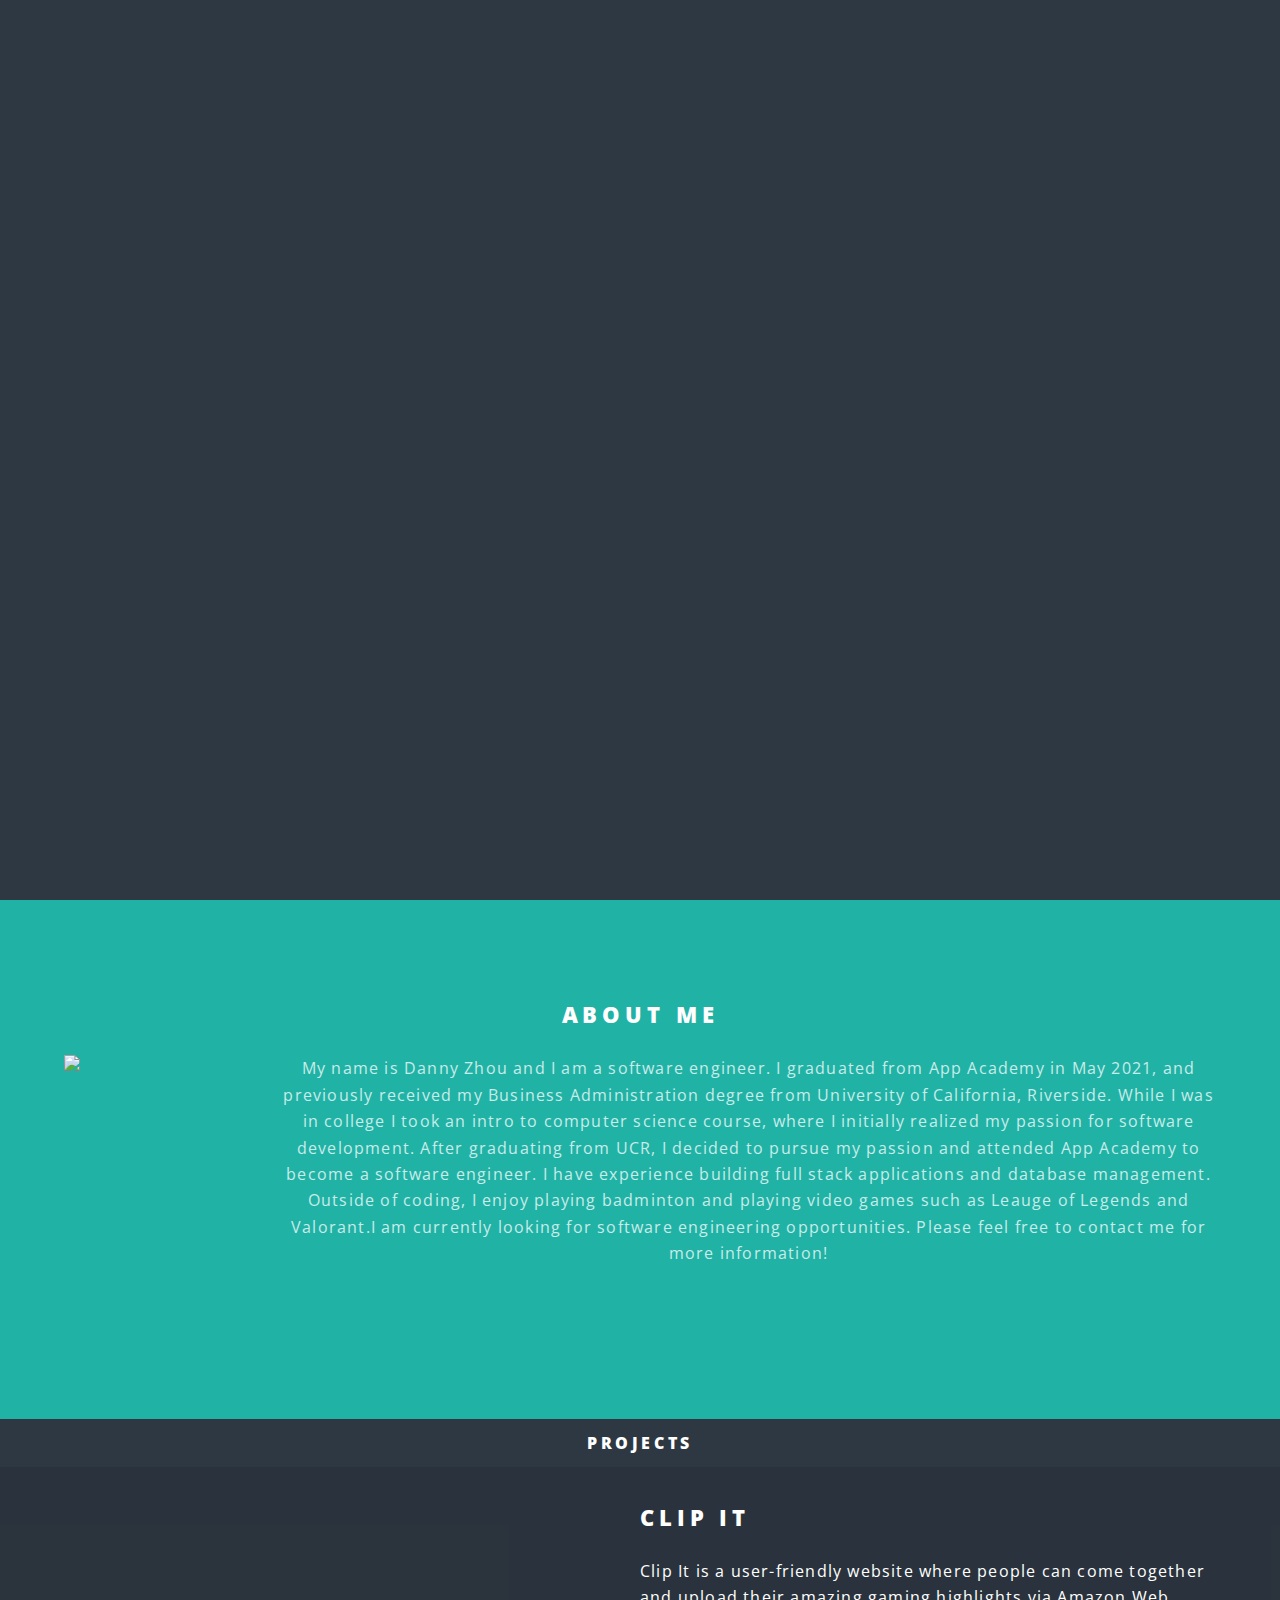
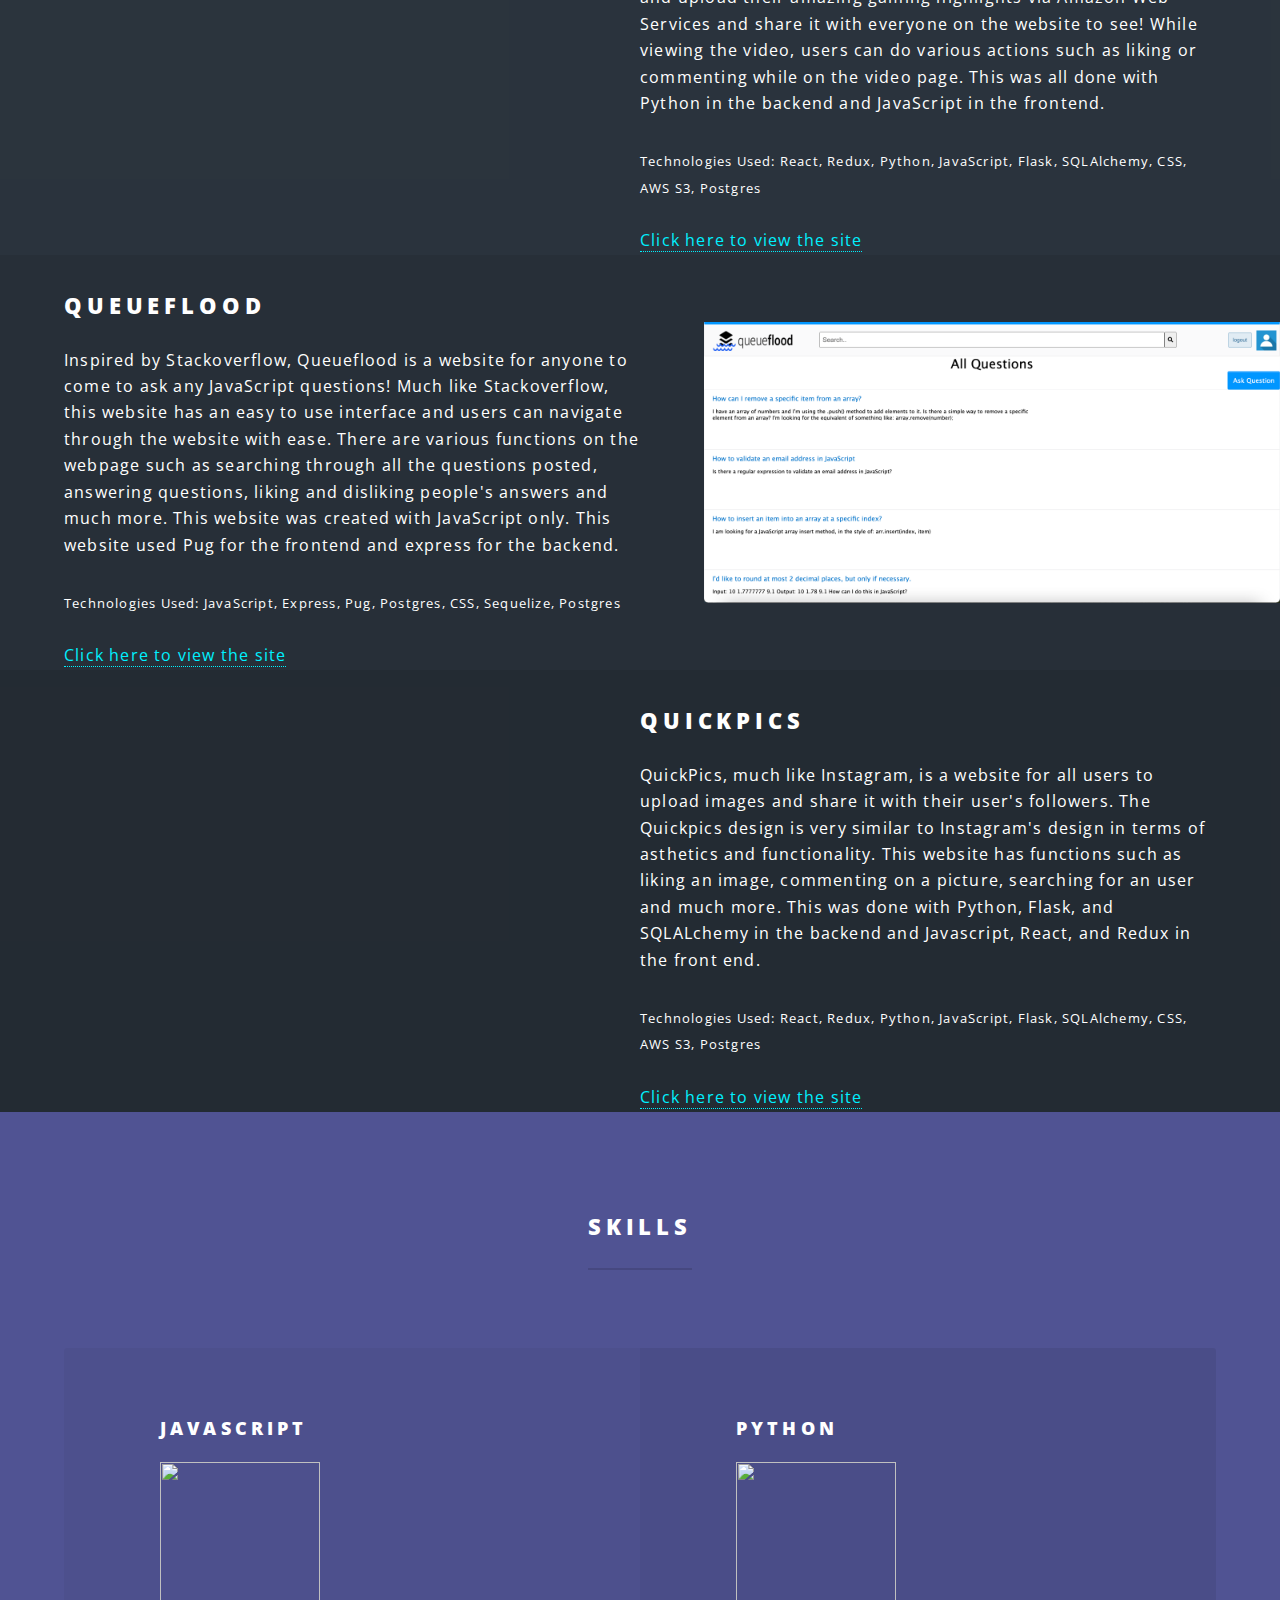
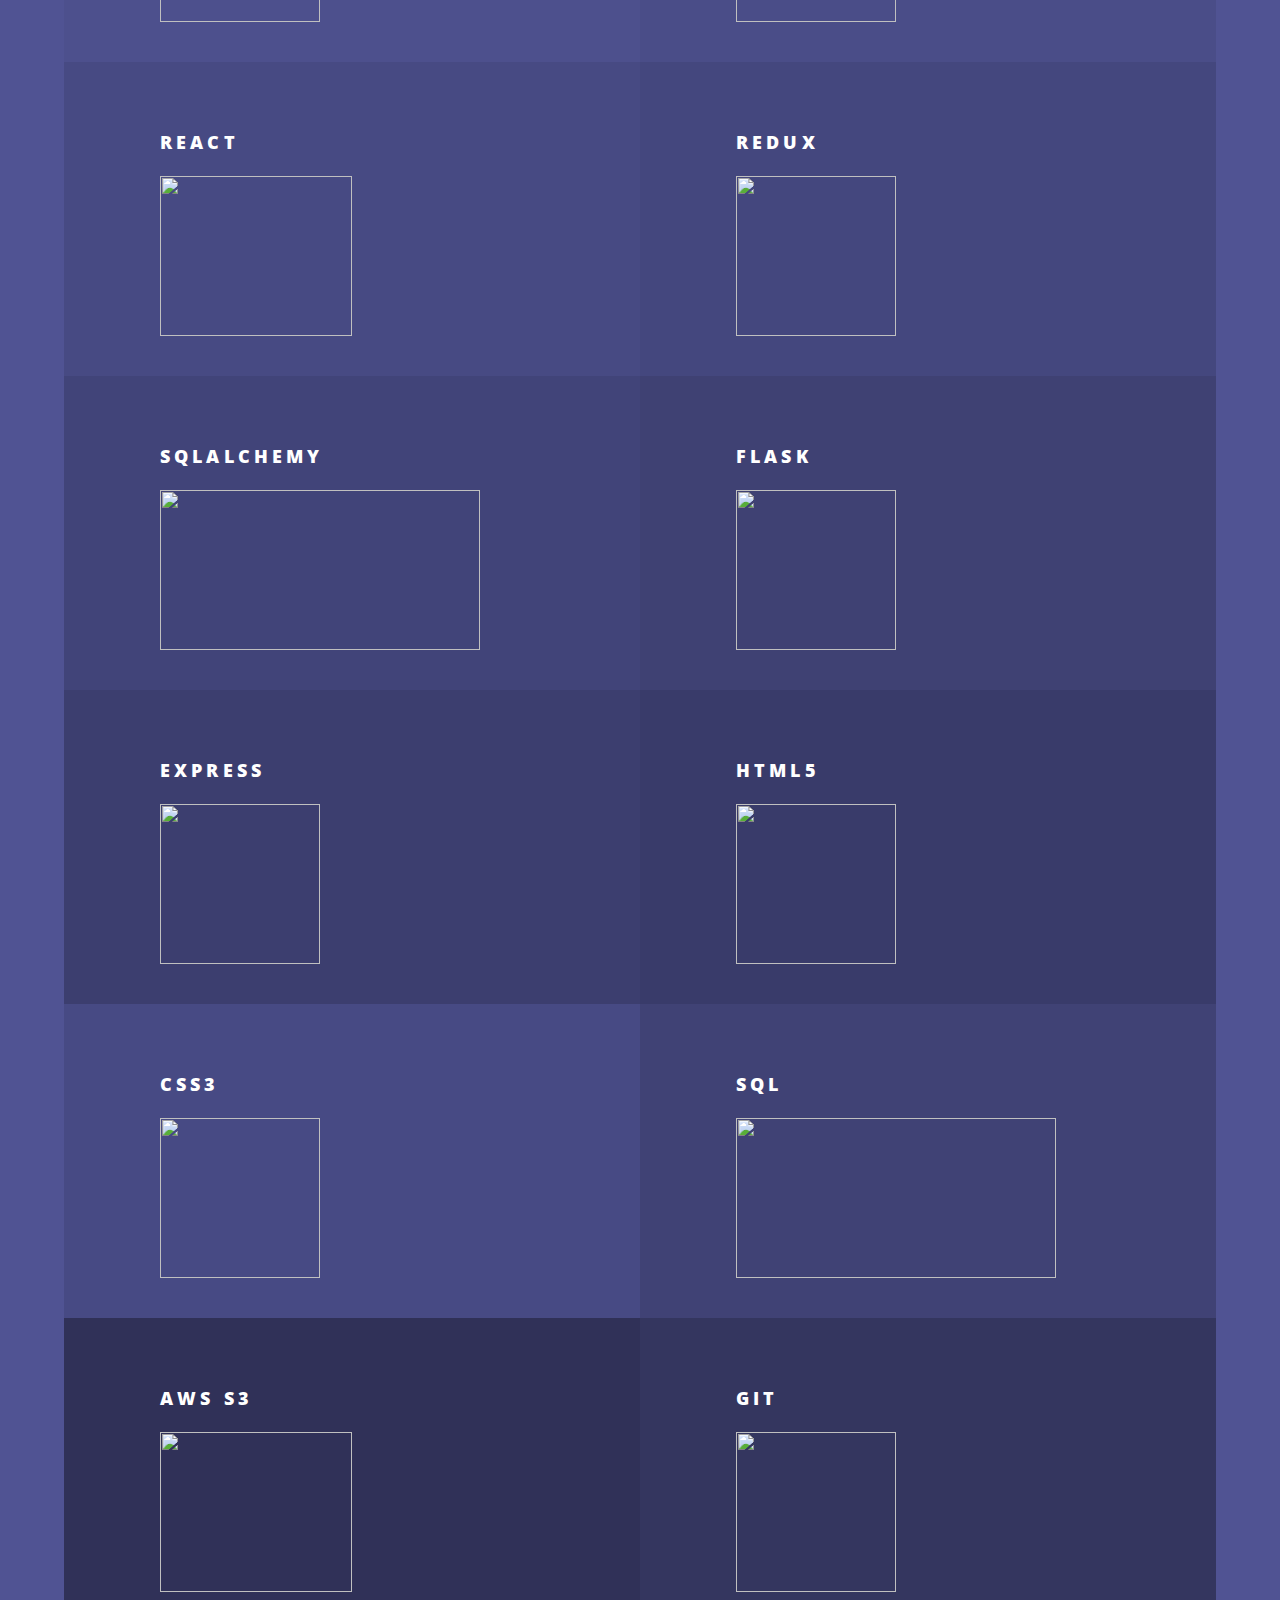
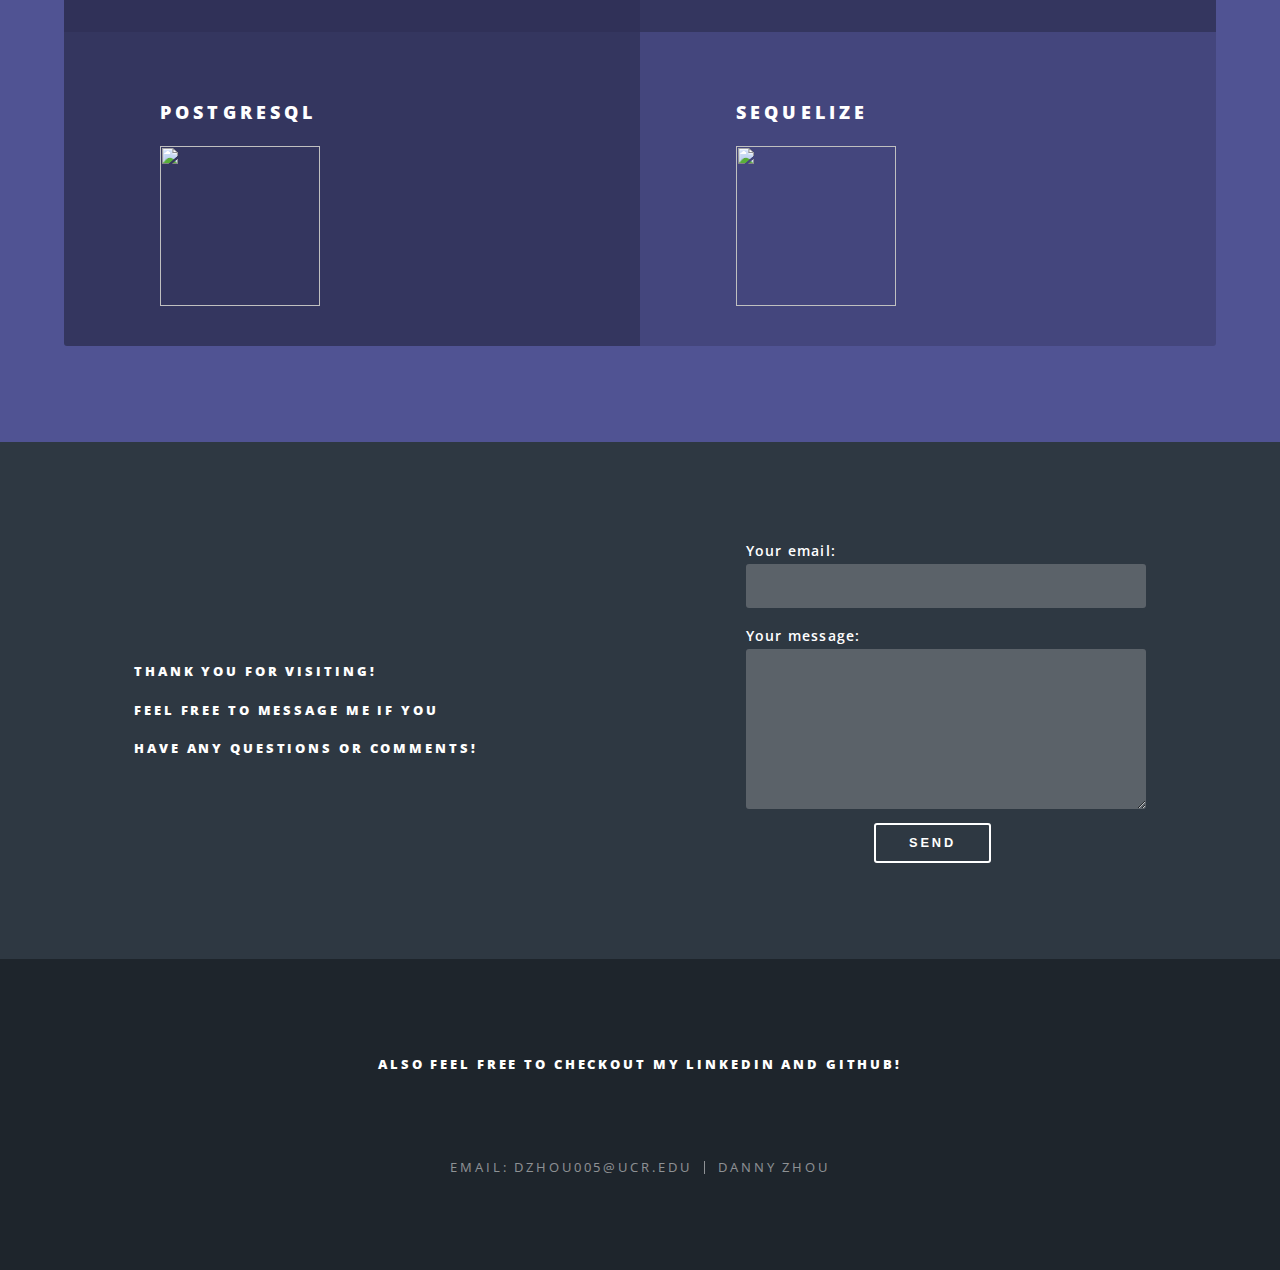
==== index.html @ 6052b96d "spelling error fixed" ====
<!DOCTYPE HTML>

<html>
	<head>
		<title>Danny Zhou</title>
		<link rel="shortcut icon" type="image/jpg" href='images/favicon.ico'/>
		<meta charset="utf-8" />
		<meta name="viewport" content="width=device-width, initial-scale=1, user-scalable=no" />
		<link rel="stylesheet" href="assets/css/main.css" />
		<noscript><link rel="stylesheet" href="assets/css/noscript.css" /></noscript>
	</head>
	<body class="landing is-preload">

		<!-- Page Wrapper -->
			<div id="page-wrapper">

				<!-- Header -->
					<header id="header" class="alt">
						<h1><a href="index.html">Danny Zhou</a></h1>
						<nav id="nav">
							<ul>
								<li class="special">
									<!-- <a href="#menu" class="menuToggle"><span>Menu</span></a>
									<div id="menu">
										<ul>
											<li><a href="index.html">Home</a></li>
											<li><a href="generic.html">Generic</a></li>
											<li><a href="elements.html">Elements</a></li>
											<li><a href="#">Sign Up</a></li>
											<li><a href="#">Log In</a></li>
										</ul>
									</div> -->
								</li>
							</ul>
						</nav>
					</header>

				<!-- Banner -->
					<section id="banner">
						<div class="inner">
							<h2>Danny Zhou</h2>
							<p>Hello, welcome to my website!</br></br></br></p>
							<button><a class='downloadLink' href="images/Danny Zhou's Resume.pdf" download>Download Resume</a></button>
						</div>
						<a href="#one" class="more scrolly">Scroll down for more info</a>
					</section>

				<!-- One -->
					<section id="one" class="wrapper style1 special">
						<div class="inner">
							<h2>About Me</h2>
							<header class="major">
								<img class="selfPic" src="images/IMG_0847.JPG" />
								<p class='aboutMe'>My name is Danny Zhou and I am a software engineer. I graduated from App Academy in May 2021, and previously received my Business Administration degree from University of California, Riverside. While I was in college I took an intro to computer science course, where I initially realized my passion for software development. After graduating from UCR, I decided to pursue my passion and attended App Academy to become a software engineer. I have experience building full stack applications and database management. Outside of coding, I enjoy playing badminton and playing video games such as Leauge of Legends and Valorant.I am currently looking for software engineering opportunities. Please feel free to contact me for more information!</p>
							</header>
						</div>
					</section>

				<!-- Two -->
				<h1 class="projectTitle">Projects</h1>
					<section id="two" class="wrapper alt style2">
						<section class="spotlight">
							<div class="image"><img src="images/ClipIt.png" alt="" /></div><div class="content">
								<h2>Clip It</h2>
								<p>Clip It is a user-friendly website where people can come together and upload their amazing gaming highlights via Amazon Web Services and share it with everyone on the website to see! While viewing the video, users can do various actions such as liking or commenting while on the video page. This was all done with Python in the backend and JavaScript in the frontend.</p>
								<p class='technologies'>Technologies Used: React, Redux, Python, JavaScript, Flask, SQLAlchemy, CSS, AWS S3, Postgres</p>
								<a class='projectLink' href="http://clipit1.herokuapp.com/">Click here to view the site</a>
							</div>
						</section>
						<section class="spotlight">
							<div class="image"><img src="images/QueueFlood.png" alt="" /></div><div class="content">
								<h2>Queueflood</h2>
								<p>Inspired by Stackoverflow, Queueflood is a website for anyone to come to ask any JavaScript questions! Much like Stackoverflow, this website has an easy to use interface and users can navigate through the website with ease. There are various functions on the webpage such as searching through all the questions posted, answering questions, liking and disliking people's answers and much more. This website was created with JavaScript only. This website used Pug for the frontend and express for the backend.</p>
								<p class='technologies'>Technologies Used: JavaScript, Express, Pug, Postgres, CSS, Sequelize, Postgres</p>
								<a class='projectLink' href="https://queue-flood.herokuapp.com/">Click here to view the site</a>
							</div>
						</section>
						<section class="spotlight">
							<div class="image"><img src="images/pic03.jpg" alt="" /></div><div class="content">
								<h2>QuickPics</h2>
								<p>QuickPics, much like Instagram, is a website for all users to upload images and share it with their user's followers. The Quickpics design is very similar to Instagram's design in terms of asthetics and functionality. This website has functions such as liking an image, commenting on a picture, searching for an user and much more. This was done with Python, Flask, and SQLALchemy in the backend and Javascript, React, and Redux in the front end.</p>
								<p class='technologies'>Technologies Used: React, Redux, Python, JavaScript, Flask, SQLAlchemy, CSS, AWS S3, Postgres</p>
								<a class='projectLink' href="https://quick-pics-insta.herokuapp.com/">Click here to view the site</a>
							</div>
						</section>
					</section>

				<!-- Three -->
					<section id="three" class="wrapper style3 special">
						<div class="inner">
							<header class="major">
								<h2>Skills</h2>
							</header>
							<ul class="features">
								<li>
									<h3>JavaScript</h3>
									<img class='techIcon' src='images/javascript.png'>
								</li>
								<li>
									<h3>Python</h3>
									<img class='techIcon' src='images/Python.png'>
								</li>
								<li>
									<h3>React</h3>
									<img class='techIconReact' src='images/react.png'>
								</li>
								<li>
									<h3>Redux</h3>
									<img class='techIcon' src='images/redux.png'>
								</li>
								<li>
									<h3>SQLAlchemy</h3>
									<img class='techIconSQL' src='images/SQLAlchemy.png'>
								</li>
								<li>
									<h3>Flask</h3>
									<img class='techIcon' src='images/flask.png'>
								</li>
								<li>
									<h3>Express</h3>
									<img class='techIcon' src='images/express.png'>
								</li>
								<li>
									<h3>HTML5</h3>
									<img class='techIcon' src='images/html5.png'>
								</li>
								<li>
									<h3>CSS3</h3>
									<img class='techIcon' src='images/css3.png'>
								</li>
								<li>
									<h3>SQL</h3>
									<img class='techIconSQL' src='images/sql.png'>
								</li>
								<li>
									<h3>AWS S3</h3>
									<img class='techIconReact' src='images/aws.png'>
								</li>
								<li>
									<h3>Git</h3>
									<img class='techIcon' src='images/git.png'>
								</li>
								<li>
									<h3>PostgreSQL</h3>
									<img class='techIcon' src='images/postgreSQL.png'>
								</li>
								<li>
									<h3>Sequelize</h3>
									<img class='techIcon' src='images/sequelize.png'>
								</li>
							</ul>
						</div>
					</section>

				<!-- CTA -->
					<section id="cta" class="wrapper style4">
						<div class="contactMe">
								<h5 class="formMessage">Thank you for visiting!</br></br>
								Feel free to message me if you </br></br>have any questions or comments!</h5>
							<form
							action="https://formspree.io/f/moqydolw"
							method="POST"
						>
							<label class='emailInput'>
								Your email:
								<input type="email" name="_replyto">
							</label>
							<label>
								Your message:
								<textarea class='messageInput' name="message"></textarea>
							</label>
							<button class='formSubmit' type="submit">Send</button>
						</form>
						</div>
					</section>

				<!-- Footer -->
					<footer id="footer">
						<h5>Also feel free to checkout my Linkedin and Github!</h5>
						<ul class="icons">
							<li><a href="https://www.linkedin.com/in/danny-zhou-718006147/" class="icon brands fa-linkedin"><span class="label"></span></a></li>
							<li><a href="https://github.com/DZhou005" class="fab fa-github-square github"><span></span></a></li>
						</ul>
						<ul class="copyright">
							<li>email: dzhou005@ucr.edu</li><li>Danny Zhou</a></li>
						</ul>
					</footer>

			</div>

		<!-- Scripts -->
			<script src="assets/js/jquery.min.js"></script>
			<script src="assets/js/jquery.scrollex.min.js"></script>
			<script src="assets/js/jquery.scrolly.min.js"></script>
			<script src="assets/js/browser.min.js"></script>
			<script src="assets/js/breakpoints.min.js"></script>
			<script src="assets/js/util.js"></script>
			<script src="assets/js/main.js"></script>

	</body>
</html>
---- assets/css/main.css ----
@import url(fontawesome-all.min.css);
@import url("https://fonts.googleapis.com/css?family=Open+Sans:400,400italic,600,600italic,800,800italic");


/*
	Spectral by HTML5 UP
	html5up.net | @ajlkn
	Free for personal and commercial use under the CCA 3.0 license (html5up.net/license)
*/

html, body, div, span, applet, object,
iframe, h1, h2, h3, h4, h5, h6, p, blockquote,
pre, a, abbr, acronym, address, big, cite,
code, del, dfn, em, img, ins, kbd, q, s, samp,
small, strike, strong, sub, sup, tt, var, b,
u, i, center, dl, dt, dd, ol, ul, li, fieldset,
form, label, legend, table, caption, tbody,
tfoot, thead, tr, th, td, article, aside,
canvas, details, embed, figure, figcaption,
footer, header, hgroup, menu, nav, output, ruby,
section, summary, time, mark, audio, video {
	margin: 0;
	padding: 0;
	border: 0;
	font-size: 100%;
	font: inherit;
	vertical-align: baseline;}

article, aside, details, figcaption, figure,
footer, header, hgroup, menu, nav, section {
	display: block;}

body {
	line-height: 1;
}

ol, ul {
	list-style: none;
}

blockquote, q {
	quotes: none;
}

	blockquote:before, blockquote:after, q:before, q:after {
		content: '';
		content: none;
	}

table {
	border-collapse: collapse;
	border-spacing: 0;
}

body {
	-webkit-text-size-adjust: none;
}

mark {
	background-color: transparent;
	color: inherit;
}

input::-moz-focus-inner {
	border: 0;
	padding: 0;
}

input, select, textarea {
	-moz-appearance: none;
	-webkit-appearance: none;
	-ms-appearance: none;
	appearance: none;
}

/* Basic */

	@-ms-viewport {
		width: device-width;
	}

	html {
		box-sizing: border-box;
	}

	*, *:before, *:after {
		box-sizing: inherit;
	}

	body {
		background: #2e3842;
	}

		body.is-preload *, body.is-preload *:before, body.is-preload *:after {
			-moz-animation: none !important;
			-webkit-animation: none !important;
			-ms-animation: none !important;
			animation: none !important;
			-moz-transition: none !important;
			-webkit-transition: none !important;
			-ms-transition: none !important;
			transition: none !important;
		}

	body, input, select, textarea {
		color: #fff;
		font-family: "Open Sans", Helvetica, sans-serif;
		font-size: 15pt;
		font-weight: 400;
		letter-spacing: 0.075em;
		line-height: 1.65em;
	}

		@media screen and (max-width: 1680px) {

			body, input, select, textarea {
				font-size: 13pt;
			}

		}

		@media screen and (max-width: 1280px) {

			body, input, select, textarea {
				font-size: 12pt;
			}

		}

		@media screen and (max-width: 736px) {

			body, input, select, textarea {
				font-size: 11pt;
				letter-spacing: 0.0375em;
			}

		}

	a {
		-moz-transition: color 0.2s ease, border-bottom-color 0.2s ease;
		-webkit-transition: color 0.2s ease, border-bottom-color 0.2s ease;
		-ms-transition: color 0.2s ease, border-bottom-color 0.2s ease;
		transition: color 0.2s ease, border-bottom-color 0.2s ease;
		border-bottom: dotted 1px;
		color: inherit;
		text-decoration: none;
	}

		a:hover {
			border-bottom-color: transparent;
		}

	strong, b {
		color: #fff;
		font-weight: 600;
	}

	em, i {
		font-style: italic;
	}

	p {
		margin: 0 0 2em 0;
	}

	h1, h2, h3, h4, h5, h6 {
		color: #fff;
		font-weight: 800;
		letter-spacing: 0.225em;
		line-height: 1em;
		margin: 0 0 1em 0;
		text-transform: uppercase;
	}

		h1 a, h2 a, h3 a, h4 a, h5 a, h6 a {
			color: inherit;
			text-decoration: none;
		}

	h2 {
		font-size: 1.35em;
		line-height: 1.75em;
	}

		@media screen and (max-width: 736px) {

			h2 {
				font-size: 1.1em;
				line-height: 1.65em;
			}

		}

	h3 {
		font-size: 1.15em;
		line-height: 1.75em;
	}

		@media screen and (max-width: 736px) {

			h3 {
				font-size: 1em;
				line-height: 1.65em;
			}

		}

	h4 {
		font-size: 1em;
		line-height: 1.5em;
	}

	h5 {
		font-size: 0.8em;
		line-height: 1.5em;
	}

	h6 {
		font-size: 0.7em;
		line-height: 1.5em;
	}

	sub {
		font-size: 0.8em;
		position: relative;
		top: 0.5em;
	}

	sup {
		font-size: 0.8em;
		position: relative;
		top: -0.5em;
	}

	hr {
		border: 0;
		border-bottom: solid 2px #fff;
		margin: 3em 0;
	}

		hr.major {
			margin: 4.5em 0;
		}

	blockquote {
		border-left: solid 4px #fff;
		font-style: italic;
		margin: 0 0 2em 0;
		padding: 0.5em 0 0.5em 2em;
	}

	code {
		background: rgba(144, 144, 144, 0.25);
		border-radius: 3px;
		font-family: "Courier New", monospace;
		font-size: 0.9em;
		letter-spacing: 0;
		margin: 0 0.25em;
		padding: 0.25em 0.65em;
	}

	pre {
		-webkit-overflow-scrolling: touch;
		font-family: "Courier New", monospace;
		font-size: 0.9em;
		margin: 0 0 2em 0;
	}

		pre code {
			display: block;
			line-height: 1.75em;
			padding: 1em 1.5em;
			overflow-x: auto;
		}

	.align-left {
		text-align: left;
	}

	.align-center {
		text-align: center;
	}

	.align-right {
		text-align: right;
	}

/* Row */

	.row {
		display: flex;
		flex-wrap: wrap;
		box-sizing: border-box;
		align-items: stretch;
	}

		.row > * {
			box-sizing: border-box;
		}

		.row.gtr-uniform > * > :last-child {
			margin-bottom: 0;
		}

		.row.aln-left {
			justify-content: flex-start;
		}

		.row.aln-center {
			justify-content: center;
		}

		.row.aln-right {
			justify-content: flex-end;
		}

		.row.aln-top {
			align-items: flex-start;
		}

		.row.aln-middle {
			align-items: center;
		}

		.row.aln-bottom {
			align-items: flex-end;
		}

		.row > .imp {
			order: -1;
		}

		.row > .col-1 {
			width: 8.33333%;
		}

		.row > .off-1 {
			margin-left: 8.33333%;
		}

		.row > .col-2 {
			width: 16.66667%;
		}

		.row > .off-2 {
			margin-left: 16.66667%;
		}

		.row > .col-3 {
			width: 25%;
		}

		.row > .off-3 {
			margin-left: 25%;
		}

		.row > .col-4 {
			width: 33.33333%;
		}

		.row > .off-4 {
			margin-left: 33.33333%;
		}

		.row > .col-5 {
			width: 41.66667%;
		}

		.row > .off-5 {
			margin-left: 41.66667%;
		}

		.row > .col-6 {
			width: 50%;
		}

		.row > .off-6 {
			margin-left: 50%;
		}

		.row > .col-7 {
			width: 58.33333%;
		}

		.row > .off-7 {
			margin-left: 58.33333%;
		}

		.row > .col-8 {
			width: 66.66667%;
		}

		.row > .off-8 {
			margin-left: 66.66667%;
		}

		.row > .col-9 {
			width: 75%;
		}

		.row > .off-9 {
			margin-left: 75%;
		}

		.row > .col-10 {
			width: 83.33333%;
		}

		.row > .off-10 {
			margin-left: 83.33333%;
		}

		.row > .col-11 {
			width: 91.66667%;
		}

		.row > .off-11 {
			margin-left: 91.66667%;
		}

		.row > .col-12 {
			width: 100%;
		}

		.row > .off-12 {
			margin-left: 100%;
		}

		.row.gtr-0 {
			margin-top: 0;
			margin-left: 0em;
		}

			.row.gtr-0 > * {
				padding: 0 0 0 0em;
			}

			.row.gtr-0.gtr-uniform {
				margin-top: 0em;
			}

				.row.gtr-0.gtr-uniform > * {
					padding-top: 0em;
				}

		.row.gtr-25 {
			margin-top: 0;
			margin-left: -0.375em;
		}

			.row.gtr-25 > * {
				padding: 0 0 0 0.375em;
			}

			.row.gtr-25.gtr-uniform {
				margin-top: -0.375em;
			}

				.row.gtr-25.gtr-uniform > * {
					padding-top: 0.375em;
				}

		.row.gtr-50 {
			margin-top: 0;
			margin-left: -0.75em;
		}

			.row.gtr-50 > * {
				padding: 0 0 0 0.75em;
			}

			.row.gtr-50.gtr-uniform {
				margin-top: -0.75em;
			}

				.row.gtr-50.gtr-uniform > * {
					padding-top: 0.75em;
				}

		.row {
			margin-top: 0;
			margin-left: -1.5em;
		}

			.row > * {
				padding: 0 0 0 1.5em;
			}

			.row.gtr-uniform {
				margin-top: -1.5em;
			}

				.row.gtr-uniform > * {
					padding-top: 1.5em;
				}

		.row.gtr-150 {
			margin-top: 0;
			margin-left: -2.25em;
		}

			.row.gtr-150 > * {
				padding: 0 0 0 2.25em;
			}

			.row.gtr-150.gtr-uniform {
				margin-top: -2.25em;
			}

				.row.gtr-150.gtr-uniform > * {
					padding-top: 2.25em;
				}

		.row.gtr-200 {
			margin-top: 0;
			margin-left: -3em;
		}

			.row.gtr-200 > * {
				padding: 0 0 0 3em;
			}

			.row.gtr-200.gtr-uniform {
				margin-top: -3em;
			}

				.row.gtr-200.gtr-uniform > * {
					padding-top: 3em;
				}

		@media screen and (max-width: 1680px) {

			.row {
				display: flex;
				flex-wrap: wrap;
				box-sizing: border-box;
				align-items: stretch;
			}

				.row > * {
					box-sizing: border-box;
				}

				.row.gtr-uniform > * > :last-child {
					margin-bottom: 0;
				}

				.row.aln-left {
					justify-content: flex-start;
				}

				.row.aln-center {
					justify-content: center;
				}

				.row.aln-right {
					justify-content: flex-end;
				}

				.row.aln-top {
					align-items: flex-start;
				}

				.row.aln-middle {
					align-items: center;
				}

				.row.aln-bottom {
					align-items: flex-end;
				}

				.row > .imp-xlarge {
					order: -1;
				}

				.row > .col-1-xlarge {
					width: 8.33333%;
				}

				.row > .off-1-xlarge {
					margin-left: 8.33333%;
				}

				.row > .col-2-xlarge {
					width: 16.66667%;
				}

				.row > .off-2-xlarge {
					margin-left: 16.66667%;
				}

				.row > .col-3-xlarge {
					width: 25%;
				}

				.row > .off-3-xlarge {
					margin-left: 25%;
				}

				.row > .col-4-xlarge {
					width: 33.33333%;
				}

				.row > .off-4-xlarge {
					margin-left: 33.33333%;
				}

				.row > .col-5-xlarge {
					width: 41.66667%;
				}

				.row > .off-5-xlarge {
					margin-left: 41.66667%;
				}

				.row > .col-6-xlarge {
					width: 50%;
				}

				.row > .off-6-xlarge {
					margin-left: 50%;
				}

				.row > .col-7-xlarge {
					width: 58.33333%;
				}

				.row > .off-7-xlarge {
					margin-left: 58.33333%;
				}

				.row > .col-8-xlarge {
					width: 66.66667%;
				}

				.row > .off-8-xlarge {
					margin-left: 66.66667%;
				}

				.row > .col-9-xlarge {
					width: 75%;
				}

				.row > .off-9-xlarge {
					margin-left: 75%;
				}

				.row > .col-10-xlarge {
					width: 83.33333%;
				}

				.row > .off-10-xlarge {
					margin-left: 83.33333%;
				}

				.row > .col-11-xlarge {
					width: 91.66667%;
				}

				.row > .off-11-xlarge {
					margin-left: 91.66667%;
				}

				.row > .col-12-xlarge {
					width: 100%;
				}

				.row > .off-12-xlarge {
					margin-left: 100%;
				}

				.row.gtr-0 {
					margin-top: 0;
					margin-left: 0em;
				}

					.row.gtr-0 > * {
						padding: 0 0 0 0em;
					}

					.row.gtr-0.gtr-uniform {
						margin-top: 0em;
					}

						.row.gtr-0.gtr-uniform > * {
							padding-top: 0em;
						}

				.row.gtr-25 {
					margin-top: 0;
					margin-left: -0.375em;
				}

					.row.gtr-25 > * {
						padding: 0 0 0 0.375em;
					}

					.row.gtr-25.gtr-uniform {
						margin-top: -0.375em;
					}

						.row.gtr-25.gtr-uniform > * {
							padding-top: 0.375em;
						}

				.row.gtr-50 {
					margin-top: 0;
					margin-left: -0.75em;
				}

					.row.gtr-50 > * {
						padding: 0 0 0 0.75em;
					}

					.row.gtr-50.gtr-uniform {
						margin-top: -0.75em;
					}

						.row.gtr-50.gtr-uniform > * {
							padding-top: 0.75em;
						}

				.row {
					margin-top: 0;
					margin-left: -1.5em;
				}

					.row > * {
						padding: 0 0 0 1.5em;
					}

					.row.gtr-uniform {
						margin-top: -1.5em;
					}

						.row.gtr-uniform > * {
							padding-top: 1.5em;
						}

				.row.gtr-150 {
					margin-top: 0;
					margin-left: -2.25em;
				}

					.row.gtr-150 > * {
						padding: 0 0 0 2.25em;
					}

					.row.gtr-150.gtr-uniform {
						margin-top: -2.25em;
					}

						.row.gtr-150.gtr-uniform > * {
							padding-top: 2.25em;
						}

				.row.gtr-200 {
					margin-top: 0;
					margin-left: -3em;
				}

					.row.gtr-200 > * {
						padding: 0 0 0 3em;
					}

					.row.gtr-200.gtr-uniform {
						margin-top: -3em;
					}

						.row.gtr-200.gtr-uniform > * {
							padding-top: 3em;
						}

		}

		@media screen and (max-width: 1280px) {

			.row {
				display: flex;
				flex-wrap: wrap;
				box-sizing: border-box;
				align-items: stretch;
			}

				.row > * {
					box-sizing: border-box;
				}

				.row.gtr-uniform > * > :last-child {
					margin-bottom: 0;
				}

				.row.aln-left {
					justify-content: flex-start;
				}

				.row.aln-center {
					justify-content: center;
				}

				.row.aln-right {
					justify-content: flex-end;
				}

				.row.aln-top {
					align-items: flex-start;
				}

				.row.aln-middle {
					align-items: center;
				}

				.row.aln-bottom {
					align-items: flex-end;
				}

				.row > .imp-large {
					order: -1;
				}

				.row > .col-1-large {
					width: 8.33333%;
				}

				.row > .off-1-large {
					margin-left: 8.33333%;
				}

				.row > .col-2-large {
					width: 16.66667%;
				}

				.row > .off-2-large {
					margin-left: 16.66667%;
				}

				.row > .col-3-large {
					width: 25%;
				}

				.row > .off-3-large {
					margin-left: 25%;
				}

				.row > .col-4-large {
					width: 33.33333%;
				}

				.row > .off-4-large {
					margin-left: 33.33333%;
				}

				.row > .col-5-large {
					width: 41.66667%;
				}

				.row > .off-5-large {
					margin-left: 41.66667%;
				}

				.row > .col-6-large {
					width: 50%;
				}

				.row > .off-6-large {
					margin-left: 50%;
				}

				.row > .col-7-large {
					width: 58.33333%;
				}

				.row > .off-7-large {
					margin-left: 58.33333%;
				}

				.row > .col-8-large {
					width: 66.66667%;
				}

				.row > .off-8-large {
					margin-left: 66.66667%;
				}

				.row > .col-9-large {
					width: 75%;
				}

				.row > .off-9-large {
					margin-left: 75%;
				}

				.row > .col-10-large {
					width: 83.33333%;
				}

				.row > .off-10-large {
					margin-left: 83.33333%;
				}

				.row > .col-11-large {
					width: 91.66667%;
				}

				.row > .off-11-large {
					margin-left: 91.66667%;
				}

				.row > .col-12-large {
					width: 100%;
				}

				.row > .off-12-large {
					margin-left: 100%;
				}

				.row.gtr-0 {
					margin-top: 0;
					margin-left: 0em;
				}

					.row.gtr-0 > * {
						padding: 0 0 0 0em;
					}

					.row.gtr-0.gtr-uniform {
						margin-top: 0em;
					}

						.row.gtr-0.gtr-uniform > * {
							padding-top: 0em;
						}

				.row.gtr-25 {
					margin-top: 0;
					margin-left: -0.375em;
				}

					.row.gtr-25 > * {
						padding: 0 0 0 0.375em;
					}

					.row.gtr-25.gtr-uniform {
						margin-top: -0.375em;
					}

						.row.gtr-25.gtr-uniform > * {
							padding-top: 0.375em;
						}

				.row.gtr-50 {
					margin-top: 0;
					margin-left: -0.75em;
				}

					.row.gtr-50 > * {
						padding: 0 0 0 0.75em;
					}

					.row.gtr-50.gtr-uniform {
						margin-top: -0.75em;
					}

						.row.gtr-50.gtr-uniform > * {
							padding-top: 0.75em;
						}

				.row {
					margin-top: 0;
					margin-left: -1.5em;
				}

					.row > * {
						padding: 0 0 0 1.5em;
					}

					.row.gtr-uniform {
						margin-top: -1.5em;
					}

						.row.gtr-uniform > * {
							padding-top: 1.5em;
						}

				.row.gtr-150 {
					margin-top: 0;
					margin-left: -2.25em;
				}

					.row.gtr-150 > * {
						padding: 0 0 0 2.25em;
					}

					.row.gtr-150.gtr-uniform {
						margin-top: -2.25em;
					}

						.row.gtr-150.gtr-uniform > * {
							padding-top: 2.25em;
						}

				.row.gtr-200 {
					margin-top: 0;
					margin-left: -3em;
				}

					.row.gtr-200 > * {
						padding: 0 0 0 3em;
					}

					.row.gtr-200.gtr-uniform {
						margin-top: -3em;
					}

						.row.gtr-200.gtr-uniform > * {
							padding-top: 3em;
						}

		}

		@media screen and (max-width: 980px) {

			.row {
				display: flex;
				flex-wrap: wrap;
				box-sizing: border-box;
				align-items: stretch;
			}

				.row > * {
					box-sizing: border-box;
				}

				.row.gtr-uniform > * > :last-child {
					margin-bottom: 0;
				}

				.row.aln-left {
					justify-content: flex-start;
				}

				.row.aln-center {
					justify-content: center;
				}

				.row.aln-right {
					justify-content: flex-end;
				}

				.row.aln-top {
					align-items: flex-start;
				}

				.row.aln-middle {
					align-items: center;
				}

				.row.aln-bottom {
					align-items: flex-end;
				}

				.row > .imp-medium {
					order: -1;
				}

				.row > .col-1-medium {
					width: 8.33333%;
				}

				.row > .off-1-medium {
					margin-left: 8.33333%;
				}

				.row > .col-2-medium {
					width: 16.66667%;
				}

				.row > .off-2-medium {
					margin-left: 16.66667%;
				}

				.row > .col-3-medium {
					width: 25%;
				}

				.row > .off-3-medium {
					margin-left: 25%;
				}

				.row > .col-4-medium {
					width: 33.33333%;
				}

				.row > .off-4-medium {
					margin-left: 33.33333%;
				}

				.row > .col-5-medium {
					width: 41.66667%;
				}

				.row > .off-5-medium {
					margin-left: 41.66667%;
				}

				.row > .col-6-medium {
					width: 50%;
				}

				.row > .off-6-medium {
					margin-left: 50%;
				}

				.row > .col-7-medium {
					width: 58.33333%;
				}

				.row > .off-7-medium {
					margin-left: 58.33333%;
				}

				.row > .col-8-medium {
					width: 66.66667%;
				}

				.row > .off-8-medium {
					margin-left: 66.66667%;
				}

				.row > .col-9-medium {
					width: 75%;
				}

				.row > .off-9-medium {
					margin-left: 75%;
				}

				.row > .col-10-medium {
					width: 83.33333%;
				}

				.row > .off-10-medium {
					margin-left: 83.33333%;
				}

				.row > .col-11-medium {
					width: 91.66667%;
				}

				.row > .off-11-medium {
					margin-left: 91.66667%;
				}

				.row > .col-12-medium {
					width: 100%;
				}

				.row > .off-12-medium {
					margin-left: 100%;
				}

				.row.gtr-0 {
					margin-top: 0;
					margin-left: 0em;
				}

					.row.gtr-0 > * {
						padding: 0 0 0 0em;
					}

					.row.gtr-0.gtr-uniform {
						margin-top: 0em;
					}

						.row.gtr-0.gtr-uniform > * {
							padding-top: 0em;
						}

				.row.gtr-25 {
					margin-top: 0;
					margin-left: -0.375em;
				}

					.row.gtr-25 > * {
						padding: 0 0 0 0.375em;
					}

					.row.gtr-25.gtr-uniform {
						margin-top: -0.375em;
					}

						.row.gtr-25.gtr-uniform > * {
							padding-top: 0.375em;
						}

				.row.gtr-50 {
					margin-top: 0;
					margin-left: -0.75em;
				}

					.row.gtr-50 > * {
						padding: 0 0 0 0.75em;
					}

					.row.gtr-50.gtr-uniform {
						margin-top: -0.75em;
					}

						.row.gtr-50.gtr-uniform > * {
							padding-top: 0.75em;
						}

				.row {
					margin-top: 0;
					margin-left: -1.5em;
				}

					.row > * {
						padding: 0 0 0 1.5em;
					}

					.row.gtr-uniform {
						margin-top: -1.5em;
					}

						.row.gtr-uniform > * {
							padding-top: 1.5em;
						}

				.row.gtr-150 {
					margin-top: 0;
					margin-left: -2.25em;
				}

					.row.gtr-150 > * {
						padding: 0 0 0 2.25em;
					}

					.row.gtr-150.gtr-uniform {
						margin-top: -2.25em;
					}

						.row.gtr-150.gtr-uniform > * {
							padding-top: 2.25em;
						}

				.row.gtr-200 {
					margin-top: 0;
					margin-left: -3em;
				}

					.row.gtr-200 > * {
						padding: 0 0 0 3em;
					}

					.row.gtr-200.gtr-uniform {
						margin-top: -3em;
					}

						.row.gtr-200.gtr-uniform > * {
							padding-top: 3em;
						}

		}

		@media screen and (max-width: 736px) {

			.row {
				display: flex;
				flex-wrap: wrap;
				box-sizing: border-box;
				align-items: stretch;
			}

				.row > * {
					box-sizing: border-box;
				}

				.row.gtr-uniform > * > :last-child {
					margin-bottom: 0;
				}

				.row.aln-left {
					justify-content: flex-start;
				}

				.row.aln-center {
					justify-content: center;
				}

				.row.aln-right {
					justify-content: flex-end;
				}

				.row.aln-top {
					align-items: flex-start;
				}

				.row.aln-middle {
					align-items: center;
				}

				.row.aln-bottom {
					align-items: flex-end;
				}

				.row > .imp-small {
					order: -1;
				}

				.row > .col-1-small {
					width: 8.33333%;
				}

				.row > .off-1-small {
					margin-left: 8.33333%;
				}

				.row > .col-2-small {
					width: 16.66667%;
				}

				.row > .off-2-small {
					margin-left: 16.66667%;
				}

				.row > .col-3-small {
					width: 25%;
				}

				.row > .off-3-small {
					margin-left: 25%;
				}

				.row > .col-4-small {
					width: 33.33333%;
				}

				.row > .off-4-small {
					margin-left: 33.33333%;
				}

				.row > .col-5-small {
					width: 41.66667%;
				}

				.row > .off-5-small {
					margin-left: 41.66667%;
				}

				.row > .col-6-small {
					width: 50%;
				}

				.row > .off-6-small {
					margin-left: 50%;
				}

				.row > .col-7-small {
					width: 58.33333%;
				}

				.row > .off-7-small {
					margin-left: 58.33333%;
				}

				.row > .col-8-small {
					width: 66.66667%;
				}

				.row > .off-8-small {
					margin-left: 66.66667%;
				}

				.row > .col-9-small {
					width: 75%;
				}

				.row > .off-9-small {
					margin-left: 75%;
				}

				.row > .col-10-small {
					width: 83.33333%;
				}

				.row > .off-10-small {
					margin-left: 83.33333%;
				}

				.row > .col-11-small {
					width: 91.66667%;
				}

				.row > .off-11-small {
					margin-left: 91.66667%;
				}

				.row > .col-12-small {
					width: 100%;
				}

				.row > .off-12-small {
					margin-left: 100%;
				}

				.row.gtr-0 {
					margin-top: 0;
					margin-left: 0em;
				}

					.row.gtr-0 > * {
						padding: 0 0 0 0em;
					}

					.row.gtr-0.gtr-uniform {
						margin-top: 0em;
					}

						.row.gtr-0.gtr-uniform > * {
							padding-top: 0em;
						}

				.row.gtr-25 {
					margin-top: 0;
					margin-left: -0.375em;
				}

					.row.gtr-25 > * {
						padding: 0 0 0 0.375em;
					}

					.row.gtr-25.gtr-uniform {
						margin-top: -0.375em;
					}

						.row.gtr-25.gtr-uniform > * {
							padding-top: 0.375em;
						}

				.row.gtr-50 {
					margin-top: 0;
					margin-left: -0.75em;
				}

					.row.gtr-50 > * {
						padding: 0 0 0 0.75em;
					}

					.row.gtr-50.gtr-uniform {
						margin-top: -0.75em;
					}

						.row.gtr-50.gtr-uniform > * {
							padding-top: 0.75em;
						}

				.row {
					margin-top: 0;
					margin-left: -1.5em;
				}

					.row > * {
						padding: 0 0 0 1.5em;
					}

					.row.gtr-uniform {
						margin-top: -1.5em;
					}

						.row.gtr-uniform > * {
							padding-top: 1.5em;
						}

				.row.gtr-150 {
					margin-top: 0;
					margin-left: -2.25em;
				}

					.row.gtr-150 > * {
						padding: 0 0 0 2.25em;
					}

					.row.gtr-150.gtr-uniform {
						margin-top: -2.25em;
					}

						.row.gtr-150.gtr-uniform > * {
							padding-top: 2.25em;
						}

				.row.gtr-200 {
					margin-top: 0;
					margin-left: -3em;
				}

					.row.gtr-200 > * {
						padding: 0 0 0 3em;
					}

					.row.gtr-200.gtr-uniform {
						margin-top: -3em;
					}

						.row.gtr-200.gtr-uniform > * {
							padding-top: 3em;
						}

		}

		@media screen and (max-width: 480px) {

			.row {
				display: flex;
				flex-wrap: wrap;
				box-sizing: border-box;
				align-items: stretch;
			}

				.row > * {
					box-sizing: border-box;
				}

				.row.gtr-uniform > * > :last-child {
					margin-bottom: 0;
				}

				.row.aln-left {
					justify-content: flex-start;
				}

				.row.aln-center {
					justify-content: center;
				}

				.row.aln-right {
					justify-content: flex-end;
				}

				.row.aln-top {
					align-items: flex-start;
				}

				.row.aln-middle {
					align-items: center;
				}

				.row.aln-bottom {
					align-items: flex-end;
				}

				.row > .imp-xsmall {
					order: -1;
				}

				.row > .col-1-xsmall {
					width: 8.33333%;
				}

				.row > .off-1-xsmall {
					margin-left: 8.33333%;
				}

				.row > .col-2-xsmall {
					width: 16.66667%;
				}

				.row > .off-2-xsmall {
					margin-left: 16.66667%;
				}

				.row > .col-3-xsmall {
					width: 25%;
				}

				.row > .off-3-xsmall {
					margin-left: 25%;
				}

				.row > .col-4-xsmall {
					width: 33.33333%;
				}

				.row > .off-4-xsmall {
					margin-left: 33.33333%;
				}

				.row > .col-5-xsmall {
					width: 41.66667%;
				}

				.row > .off-5-xsmall {
					margin-left: 41.66667%;
				}

				.row > .col-6-xsmall {
					width: 50%;
				}

				.row > .off-6-xsmall {
					margin-left: 50%;
				}

				.row > .col-7-xsmall {
					width: 58.33333%;
				}

				.row > .off-7-xsmall {
					margin-left: 58.33333%;
				}

				.row > .col-8-xsmall {
					width: 66.66667%;
				}

				.row > .off-8-xsmall {
					margin-left: 66.66667%;
				}

				.row > .col-9-xsmall {
					width: 75%;
				}

				.row > .off-9-xsmall {
					margin-left: 75%;
				}

				.row > .col-10-xsmall {
					width: 83.33333%;
				}

				.row > .off-10-xsmall {
					margin-left: 83.33333%;
				}

				.row > .col-11-xsmall {
					width: 91.66667%;
				}

				.row > .off-11-xsmall {
					margin-left: 91.66667%;
				}

				.row > .col-12-xsmall {
					width: 100%;
				}

				.row > .off-12-xsmall {
					margin-left: 100%;
				}

				.row.gtr-0 {
					margin-top: 0;
					margin-left: 0em;
				}

					.row.gtr-0 > * {
						padding: 0 0 0 0em;
					}

					.row.gtr-0.gtr-uniform {
						margin-top: 0em;
					}

						.row.gtr-0.gtr-uniform > * {
							padding-top: 0em;
						}

				.row.gtr-25 {
					margin-top: 0;
					margin-left: -0.375em;
				}

					.row.gtr-25 > * {
						padding: 0 0 0 0.375em;
					}

					.row.gtr-25.gtr-uniform {
						margin-top: -0.375em;
					}

						.row.gtr-25.gtr-uniform > * {
							padding-top: 0.375em;
						}

				.row.gtr-50 {
					margin-top: 0;
					margin-left: -0.75em;
				}

					.row.gtr-50 > * {
						padding: 0 0 0 0.75em;
					}

					.row.gtr-50.gtr-uniform {
						margin-top: -0.75em;
					}

						.row.gtr-50.gtr-uniform > * {
							padding-top: 0.75em;
						}

				.row {
					margin-top: 0;
					margin-left: -1.5em;
				}

					.row > * {
						padding: 0 0 0 1.5em;
					}

					.row.gtr-uniform {
						margin-top: -1.5em;
					}

						.row.gtr-uniform > * {
							padding-top: 1.5em;
						}

				.row.gtr-150 {
					margin-top: 0;
					margin-left: -2.25em;
				}

					.row.gtr-150 > * {
						padding: 0 0 0 2.25em;
					}

					.row.gtr-150.gtr-uniform {
						margin-top: -2.25em;
					}

						.row.gtr-150.gtr-uniform > * {
							padding-top: 2.25em;
						}

				.row.gtr-200 {
					margin-top: 0;
					margin-left: -3em;
				}

					.row.gtr-200 > * {
						padding: 0 0 0 3em;
					}

					.row.gtr-200.gtr-uniform {
						margin-top: -3em;
					}

						.row.gtr-200.gtr-uniform > * {
							padding-top: 3em;
						}

		}

/* Section/Article */

	section.special, article.special {
		text-align: center;
	}

	header p {
		color: rgba(255, 255, 255, 0.5);
		position: relative;
		top: -0.25em;
	}

	header h3 + p {
		font-size: 1.1em;
	}

	header h4 + p,
	header h5 + p,
	header h6 + p {
		font-size: 0.9em;
	}

	header.major {
		margin: 0 0 3.5em 0;
	}

		header.major h2, header.major h3, header.major h4, header.major h5, header.major h6 {
			border-bottom: solid 2px #fff;
			display: inline-block;
			padding-bottom: 1em;
			position: relative;
		}

			header.major h2:after, header.major h3:after, header.major h4:after, header.major h5:after, header.major h6:after {
				content: '';
				display: block;
				height: 1px;
			}

		header.major p {
			color: #fff;
			top: 0;
		}

		@media screen and (max-width: 736px) {

			header.major {
				margin: 0 0 2em 0;
			}

		}

	@media screen and (max-width: 980px) {

		header br {
			display: none;
		}

	}

/* Form */

	form {
		margin: 0 0 2em 0;
	}

	label {
		color: #fff;
		display: block;
		font-size: 0.9em;
		font-weight: 600;
		margin: 0 0 1em 0;
	}

	input[type="text"],
	input[type="password"],
	input[type="email"],
	select,
	textarea {
		-moz-appearance: none;
		-webkit-appearance: none;
		-ms-appearance: none;
		appearance: none;
		background-color: rgba(228, 222, 222, 0.25);
		border-radius: 3px;
		border: none;
		color: inherit;
		display: block;
		outline: 0;
		padding: 0 1em;
		text-decoration: none;
		width: 100%;
	}

		input[type="text"]:invalid,
		input[type="password"]:invalid,
		input[type="email"]:invalid,
		select:invalid,
		textarea:invalid {
			box-shadow: none;
		}

		input[type="text"]:focus,
		input[type="password"]:focus,
		input[type="email"]:focus,
		select:focus,
		textarea:focus {
			box-shadow: 0 0 0 2px #21b2a6;
		}

	select {
		background-size: 1.25em;
		background-repeat: no-repeat;
		background-position: calc(100% - 1em) center;
		height: 2.75em;
		padding-right: 2.75em;
		text-overflow: ellipsis;
	}

		select:focus::-ms-value {
			background-color: transparent;
		}

		select::-ms-expand {
			display: none;
		}

	input[type="text"],
	input[type="password"],
	input[type="email"],
	select {
		height: 2.75em;
	}

	textarea {
		padding: 0.75em 1em;
	}

	input[type="checkbox"],
	input[type="radio"] {
		-moz-appearance: none;
		-webkit-appearance: none;
		-ms-appearance: none;
		appearance: none;
		display: block;
		float: left;
		margin-right: -2em;
		opacity: 0;
		width: 1em;
		z-index: -1;
	}

		input[type="checkbox"] + label,
		input[type="radio"] + label {
			text-decoration: none;
			color: #fff;
			cursor: pointer;
			display: inline-block;
			font-size: 1em;
			font-weight: 400;
			padding-left: 2.4em;
			padding-right: 0.75em;
			position: relative;
		}

			input[type="checkbox"] + label:before,
			input[type="radio"] + label:before {
				-moz-osx-font-smoothing: grayscale;
				-webkit-font-smoothing: antialiased;
				display: inline-block;
				font-style: normal;
				font-variant: normal;
				text-rendering: auto;
				line-height: 1;
				text-transform: none !important;
				font-family: 'Font Awesome 5 Free';
				font-weight: 900;
			}

			input[type="checkbox"] + label:before,
			input[type="radio"] + label:before {
				background: rgba(144, 144, 144, 0.25);
				border-radius: 3px;
				content: '';
				display: inline-block;
				font-size: 0.8em;
				height: 2.0625em;
				left: 0;
				line-height: 2.0625em;
				position: absolute;
				text-align: center;
				top: 0;
				width: 2.0625em;
			}

		input[type="checkbox"]:checked + label:before,
		input[type="radio"]:checked + label:before {
			background: #2e3842;
			color: #fff;
			content: '\f00c';
		}

		input[type="checkbox"]:focus + label:before,
		input[type="radio"]:focus + label:before {
			box-shadow: 0 0 0 2px #21b2a6;
		}

	input[type="checkbox"] + label:before {
		border-radius: 3px;
	}

	input[type="radio"] + label:before {
		border-radius: 100%;
	}

	::-webkit-input-placeholder {
		color: rgba(255, 255, 255, 0.5) !important;
		opacity: 1.0;
	}

	:-moz-placeholder {
		color: rgba(255, 255, 255, 0.5) !important;
		opacity: 1.0;
	}

	::-moz-placeholder {
		color: rgba(255, 255, 255, 0.5) !important;
		opacity: 1.0;
	}

	:-ms-input-placeholder {
		color: rgba(255, 255, 255, 0.5) !important;
		opacity: 1.0;
	}

/* Box */

	.box {
		border-radius: 3px;
		border: solid 2px #fff;
		margin-bottom: 2em;
		padding: 1.5em;
	}

		.box > :last-child,
		.box > :last-child > :last-child,
		.box > :last-child > :last-child > :last-child {
			margin-bottom: 0;
		}

		.box.alt {
			border: 0;
			border-radius: 0;
			padding: 0;
		}

/* Icon */

	.icon {
		text-decoration: none;
		border-bottom: none;
		position: relative;
	}

		.icon:before {
			-moz-osx-font-smoothing: grayscale;
			-webkit-font-smoothing: antialiased;
			display: inline-block;
			font-style: normal;
			font-variant: normal;
			text-rendering: auto;
			line-height: 1;
			text-transform: none !important;
			font-family: 'Font Awesome 5 Free';
			font-weight: 400;
		}

		.icon > .label {
			display: none;
		}

		.icon:before {
			line-height: inherit;
		}

		.icon.solid:before {
			font-weight: 900;
		}

		.icon.brands:before {
			font-family: 'Font Awesome 5 Brands';
		}

		.icon.major {
			-moz-transform: rotate(-45deg);
			-webkit-transform: rotate(-45deg);
			-ms-transform: rotate(-45deg);
			transform: rotate(-45deg);
			border-radius: 3px;
			border: solid 2px #fff;
			display: inline-block;
			font-size: 1.35em;
			height: calc(3em + 2px);
			line-height: 3em;
			text-align: center;
			width: calc(3em + 2px);
		}

			.icon.major:before {
				-moz-transform: rotate(45deg);
				-webkit-transform: rotate(45deg);
				-ms-transform: rotate(45deg);
				transform: rotate(45deg);
				display: inline-block;
				font-size: 1.5em;
			}

			@media screen and (max-width: 736px) {

				.icon.major {
					font-size: 1em;
				}

			}

		.icon.style1 {
			color: #00ffcc;
		}

		.icon.style2 {
			color: #00f0ff;
		}

		.icon.style3 {
			color: #76ddff;
		}

/* Image */

	.image {
		border-radius: 3px;
		border: 0;
		display: inline-block;
		position: relative;
	}

		.image img {
			border-radius: 3px;
			display: block;
		}

		.image.left {
			float: left;
			margin: 0 2em 2em 0;
			top: 0.25em;
		}

		.image.right {
			float: right;
			margin: 0 0 2em 2em;
			top: 0.25em;
		}

		.image.left, .image.right {
			max-width: 40%;
		}

			.image.left img, .image.right img {
				width: 100%;
			}

		.image.fit {
			display: block;
			margin: 0 0 2em 0;
			width: 100%;
		}

			.image.fit img {
				width: 100%;
			}

/* List */

	ol {
		list-style: decimal;
		margin: 0 0 2em 0;
		padding-left: 1.25em;
	}

		ol li {
			padding-left: 0.25em;
		}

	ul {
		list-style: disc;
		margin: 0 0 2em 0;
		padding-left: 1em;
	}

		ul li {
			padding-left: 0.5em;
		}

		ul.alt {
			list-style: none;
			padding-left: 0;
		}

			ul.alt li {
				border-top: solid 1px #fff;
				padding: 0.5em 0;
			}

				ul.alt li:first-child {
					border-top: 0;
					padding-top: 0;
				}

	dl {
		margin: 0 0 2em 0;
	}

/* Actions */

	ul.actions {
		display: -moz-flex;
		display: -webkit-flex;
		display: -ms-flex;
		display: flex;
		cursor: default;
		list-style: none;
		margin-left: -1em;
		padding-left: 0;
	}

		ul.actions li {
			padding: 0 0 0 1em;
			vertical-align: middle;
		}

		ul.actions.special {
			-moz-justify-content: center;
			-webkit-justify-content: center;
			-ms-justify-content: center;
			justify-content: center;
			width: 100%;
			margin-left: 0;
		}

			ul.actions.special li:first-child {
				padding-left: 0;
			}

		ul.actions.stacked {
			-moz-flex-direction: column;
			-webkit-flex-direction: column;
			-ms-flex-direction: column;
			flex-direction: column;
			margin-left: 0;
		}

			ul.actions.stacked li {
				padding: 1em 0 0 0;
			}

				ul.actions.stacked li:first-child {
					padding-top: 0;
				}

		ul.actions.fit {
			width: calc(100% + 1em);
		}

			ul.actions.fit li {
				-moz-flex-grow: 1;
				-webkit-flex-grow: 1;
				-ms-flex-grow: 1;
				flex-grow: 1;
				-moz-flex-shrink: 1;
				-webkit-flex-shrink: 1;
				-ms-flex-shrink: 1;
				flex-shrink: 1;
				width: 100%;
			}

				ul.actions.fit li > * {
					width: 100%;
				}

			ul.actions.fit.stacked {
				width: 100%;
			}

		@media screen and (max-width: 480px) {

			ul.actions:not(.fixed) {
				-moz-flex-direction: column;
				-webkit-flex-direction: column;
				-ms-flex-direction: column;
				flex-direction: column;
				margin-left: 0;
				width: 100% !important;
			}

				ul.actions:not(.fixed) li {
					-moz-flex-grow: 1;
					-webkit-flex-grow: 1;
					-ms-flex-grow: 1;
					flex-grow: 1;
					-moz-flex-shrink: 1;
					-webkit-flex-shrink: 1;
					-ms-flex-shrink: 1;
					flex-shrink: 1;
					padding: 1em 0 0 0;
					text-align: center;
					width: 100%;
				}

					ul.actions:not(.fixed) li > * {
						width: 100%;
					}

					ul.actions:not(.fixed) li:first-child {
						padding-top: 0;
					}

					ul.actions:not(.fixed) li input[type="submit"],
					ul.actions:not(.fixed) li input[type="reset"],
					ul.actions:not(.fixed) li input[type="button"],
					ul.actions:not(.fixed) li button,
					ul.actions:not(.fixed) li .button {
						width: 100%;
					}

						ul.actions:not(.fixed) li input[type="submit"].icon:before,
						ul.actions:not(.fixed) li input[type="reset"].icon:before,
						ul.actions:not(.fixed) li input[type="button"].icon:before,
						ul.actions:not(.fixed) li button.icon:before,
						ul.actions:not(.fixed) li .button.icon:before {
							margin-left: -0.5em;
						}

		}

/* Icons */

	ul.icons {
		cursor: default;
		list-style: none;
		padding-left: 0;
	}

		ul.icons li {
			display: inline-block;
			padding: 0 1em 0 0;
		}

			ul.icons li:last-child {
				padding-right: 0 !important;
			}

		ul.icons.major {
			padding: 1em 0;
		}

			ul.icons.major li {
				padding-right: 3.5em;
			}

				@media screen and (max-width: 736px) {

					ul.icons.major li {
						padding: 0 1em !important;
					}

				}

/* Table */

	.table-wrapper {
		-webkit-overflow-scrolling: touch;
		overflow-x: auto;
	}

	table {
		margin: 0 0 2em 0;
		width: 100%;
	}

		table tbody tr {
			border: solid 1px #fff;
			border-left: 0;
			border-right: 0;
		}

			table tbody tr:nth-child(2n + 1) {
				background-color: rgba(144, 144, 144, 0.25);
			}

		table td {
			padding: 0.75em 0.75em;
		}

		table th {
			color: #fff;
			font-size: 0.9em;
			font-weight: 600;
			padding: 0 0.75em 0.75em 0.75em;
			text-align: left;
		}

		table thead {
			border-bottom: solid 2px #fff;
		}

		table tfoot {
			border-top: solid 2px #fff;
		}

		table.alt {
			border-collapse: separate;
		}

			table.alt tbody tr td {
				border: solid 1px #fff;
				border-left-width: 0;
				border-top-width: 0;
			}

				table.alt tbody tr td:first-child {
					border-left-width: 1px;
				}

			table.alt tbody tr:first-child td {
				border-top-width: 1px;
			}

			table.alt thead {
				border-bottom: 0;
			}

			table.alt tfoot {
				border-top: 0;
			}

/* Button */

	input[type="submit"],
	input[type="reset"],
	input[type="button"],
	button,
	.button {
		-moz-appearance: none;
		-webkit-appearance: none;
		-ms-appearance: none;
		appearance: none;
		-moz-transition: background-color 0.2s ease-in-out, color 0.2s ease-in-out;
		-webkit-transition: background-color 0.2s ease-in-out, color 0.2s ease-in-out;
		-ms-transition: background-color 0.2s ease-in-out, color 0.2s ease-in-out;
		transition: background-color 0.2s ease-in-out, color 0.2s ease-in-out;
		background-color: transparent;
		border-radius: 3px;
		border: 0;
		box-shadow: inset 0 0 0 2px #fff;
		color: #fff;
		cursor: pointer;
		display: inline-block;
		font-size: 0.8em;
		font-weight: 600;
		height: 3.125em;
		letter-spacing: 0.225em;
		line-height: 3.125em;
		max-width: 30em;
		padding: 0 2.75em;
		text-align: center;
		text-decoration: none;
		text-transform: uppercase;
		white-space: nowrap;
		overflow: hidden;
		text-overflow: ellipsis;
	}

		input[type="submit"]:hover,
		input[type="reset"]:hover,
		input[type="button"]:hover,
		button:hover,
		.button:hover {
			background-color: rgba(144, 144, 144, 0.25);
		}

		input[type="submit"]:active,
		input[type="reset"]:active,
		input[type="button"]:active,
		button:active,
		.button:active {
			background-color: rgba(144, 144, 144, 0.5);
		}

		input[type="submit"].icon:before,
		input[type="reset"].icon:before,
		input[type="button"].icon:before,
		button.icon:before,
		.button.icon:before {
			margin-right: 0.5em;
		}

		input[type="submit"].fit,
		input[type="reset"].fit,
		input[type="button"].fit,
		button.fit,
		.button.fit {
			width: 100%;
		}

		input[type="submit"].small,
		input[type="reset"].small,
		input[type="button"].small,
		button.small,
		.button.small {
			font-size: 0.8em;
		}

		input[type="submit"].large,
		input[type="reset"].large,
		input[type="button"].large,
		button.large,
		.button.large {
			font-size: 1.35em;
		}

		input[type="submit"].primary,
		input[type="reset"].primary,
		input[type="button"].primary,
		button.primary,
		.button.primary {
			background-color: #ed4933;
			box-shadow: none !important;
			color: #ffffff !important;
		}

			input[type="submit"].primary:hover,
			input[type="reset"].primary:hover,
			input[type="button"].primary:hover,
			button.primary:hover,
			.button.primary:hover {
				background-color: #ef5e4a !important;
			}

			input[type="submit"].primary:active,
			input[type="reset"].primary:active,
			input[type="button"].primary:active,
			button.primary:active,
			.button.primary:active {
				background-color: #eb341c !important;
			}

		input[type="submit"].disabled, input[type="submit"]:disabled,
		input[type="reset"].disabled,
		input[type="reset"]:disabled,
		input[type="button"].disabled,
		input[type="button"]:disabled,
		button.disabled,
		button:disabled,
		.button.disabled,
		.button:disabled {
			pointer-events: none;
			opacity: 0.25;
		}

		@media screen and (max-width: 736px) {

			input[type="submit"],
			input[type="reset"],
			input[type="button"],
			button,
			.button {
				height: 3.75em;
				line-height: 3.75em;
			}

		}

/* Features */

	.features {
		display: -moz-flex;
		display: -webkit-flex;
		display: -ms-flex;
		display: flex;
		-moz-flex-wrap: wrap;
		-webkit-flex-wrap: wrap;
		-ms-flex-wrap: wrap;
		flex-wrap: wrap;
		-moz-justify-content: center;
		-webkit-justify-content: center;
		-ms-justify-content: center;
		justify-content: center;
		list-style: none;
		padding: 0;
		width: 100%;
	}

		.features li {
			padding: 4em 4em 2em 6em ;
			display: block;
			position: relative;
			text-align: left;
			width: 50%;
		}

			.features li:nth-child(1) {
				background-color: rgba(0, 0, 0, 0.035);
			}

			.features li:nth-child(2) {
				background-color: rgba(0, 0, 0, 0.07);
			}

			.features li:nth-child(3) {
				background-color: rgba(0, 0, 0, 0.105);
			}

			.features li:nth-child(4) {
				background-color: rgba(0, 0, 0, 0.14);
			}

			.features li:nth-child(5) {
				background-color: rgba(0, 0, 0, 0.175);
			}

			.features li:nth-child(6) {
				background-color: rgba(0, 0, 0, 0.21);
			}

			.features li:nth-child(7) {
				background-color: rgba(0, 0, 0, 0.245);
			}

			.features li:nth-child(8) {
				background-color: rgba(0, 0, 0, 0.28);
			}

			.features li:nth-child(9) {
				background-color: rgba(0, 0, 0, 0.1);
			}

			.features li:nth-child(10) {
				background-color: rgba(0, 0, 0, 0.2);
			}
			.features li:nth-child(11) {
				background-color: rgba(0, 0, 0, 0.4);
			}
			.features li:nth-child(12) {
				background-color: rgba(0, 0, 0, 0.35);
			}
			.features li:nth-child(13) {
				background-color: rgba(0, 0, 0, 0.35);
			}
			.features li:nth-child(14) {
				background-color: rgba(0, 0, 0, 0.15);
			}

			.features li:before {
				display: block;
				color: #00ffcc;
				position: absolute;
				left: 1.75em;
				top: 2.75em;
				font-size: 1.5em;
			}

			.features li:nth-child(1) {
				border-top-left-radius: 3px;
			}

			.features li:nth-child(2) {
				border-top-right-radius: 3px;
			}

			.features li:nth-last-child(1) {
				border-bottom-right-radius: 3px;
			}

			.features li:nth-last-child(2) {
				border-bottom-left-radius: 3px;
			}

			@media screen and (max-width: 980px) {

				.features li {
					padding: 3em 2em 1em 2em ;
					text-align: center;
				}

					.features li:before {
						left: 0;
						margin: 0 0 1em 0;
						position: relative;
						top: 0;
					}

			}

			@media screen and (max-width: 736px) {

				.features li {
					padding: 3em 0 1em 0 ;
					background-color: transparent !important;
					border-top: solid 2px #fff;
					width: 100%;
				}

					.features li:first-child {
						border-top: 0;
					}

			}

/* Spotlight */

	.spotlight {
		-moz-align-items: center;
		-webkit-align-items: center;
		-ms-align-items: center;
		align-items: center;
		display: -moz-flex;
		display: -webkit-flex;
		display: -ms-flex;
		display: flex;
	}

		.spotlight .image {
			-moz-order: 1;
			-webkit-order: 1;
			-ms-order: 1;
			order: 1;
			border-radius: 0;
			width: 40%;
		}

			.spotlight .image img {
				border-radius: 0;
				width: 100%;
			}

		.spotlight .content {
			padding: 2em 4em 0.1em 4em ;
			-moz-order: 2;
			-webkit-order: 2;
			-ms-order: 2;
			order: 2;
			max-width: 48em;
			width: 60%;
		}

		.spotlight:nth-child(2n) {
			-moz-flex-direction: row-reverse;
			-webkit-flex-direction: row-reverse;
			-ms-flex-direction: row-reverse;
			flex-direction: row-reverse;
		}

		.spotlight:nth-child(1) {
			background-color: rgba(0, 0, 0, 0.075);
		}

		.spotlight:nth-child(2) {
			background-color: rgba(0, 0, 0, 0.15);
		}

		.spotlight:nth-child(3) {
			background-color: rgba(0, 0, 0, 0.225);
		}

		.spotlight:nth-child(4) {
			background-color: rgba(0, 0, 0, 0.3);
		}

		.spotlight:nth-child(5) {
			background-color: rgba(0, 0, 0, 0.375);
		}

		.spotlight:nth-child(6) {
			background-color: rgba(0, 0, 0, 0.45);
		}

		.spotlight:nth-child(7) {
			background-color: rgba(0, 0, 0, 0.525);
		}

		.spotlight:nth-child(8) {
			background-color: rgba(0, 0, 0, 0.6);
		}

		.spotlight:nth-child(9) {
			background-color: rgba(0, 0, 0, 0.675);
		}

		.spotlight:nth-child(10) {
			background-color: rgba(0, 0, 0, 0.75);
		}

		@media screen and (max-width: 1280px) {

			.spotlight .image {
				width: 45%;
			}

			.spotlight .content {
				width: 55%;
			}

		}

		@media screen and (max-width: 980px) {

			.spotlight {
				display: block;
			}

				.spotlight br {
					display: none;
				}

				.spotlight .image {
					width: 100%;
				}

				.spotlight .content {
					padding: 4em 3em 2em 3em ;
					max-width: none;
					text-align: center;
					width: 100%;
				}

		}

		@media screen and (max-width: 736px) {

			.spotlight .content {
				padding: 3em 2em 1em 2em ;
			}

		}

/* Wrapper */

	.wrapper {
		padding: 6em 0 4em 0 ;
	}

		.wrapper > .inner {
			width: 60em;
			margin: 0 auto;
		}

			@media screen and (max-width: 1280px) {

				.wrapper > .inner {
					width: 90%;
				}

			}

			@media screen and (max-width: 980px) {

				.wrapper > .inner {
					width: 100%;
				}

			}

		.wrapper.alt {
			padding: 0;
		}

		.wrapper.style1 {
			background-color: #21b2a6;
			color: #c8ece9;
		}

			.wrapper.style1 strong, .wrapper.style1 b {
				color: #ffffff;
			}

			.wrapper.style1 h2, .wrapper.style1 h3, .wrapper.style1 h4, .wrapper.style1 h5, .wrapper.style1 h6 {
				color: #ffffff;
			}

			.wrapper.style1 hr {
				border-color: rgba(0, 0, 0, 0.125);
			}

			.wrapper.style1 blockquote {
				border-color: rgba(0, 0, 0, 0.125);
			}

			.wrapper.style1 code {
				background: rgba(255, 255, 255, 0.075);
			}

			.wrapper.style1 header p {
				color: #a6e0db;
			}

			.wrapper.style1 header.major h2, .wrapper.style1 header.major h3, .wrapper.style1 header.major h4, .wrapper.style1 header.major h5, .wrapper.style1 header.major h6 {
				border-color: rgba(0, 0, 0, 0.125);
			}

			.wrapper.style1 header.major p {
				color: #c8ece9;
			}

			.wrapper.style1 label {
				color: #ffffff;
			}

			.wrapper.style1 input[type="text"],
			.wrapper.style1 input[type="password"],
			.wrapper.style1 input[type="email"],
			.wrapper.style1 select,
			.wrapper.style1 textarea {
				background-color: rgba(255, 255, 255, 0.075);
			}

			.wrapper.style1 select {
				background-image: url("data:image/svg+xml;charset=utf8,%3Csvg xmlns='http://www.w3.org/2000/svg' width='40' height='40' preserveAspectRatio='none' viewBox='0 0 40 40'%3E%3Cpath d='M9.4,12.3l10.4,10.4l10.4-10.4c0.2-0.2,0.5-0.4,0.9-0.4c0.3,0,0.6,0.1,0.9,0.4l3.3,3.3c0.2,0.2,0.4,0.5,0.4,0.9 c0,0.4-0.1,0.6-0.4,0.9L20.7,31.9c-0.2,0.2-0.5,0.4-0.9,0.4c-0.3,0-0.6-0.1-0.9-0.4L4.3,17.3c-0.2-0.2-0.4-0.5-0.4-0.9 c0-0.4,0.1-0.6,0.4-0.9l3.3-3.3c0.2-0.2,0.5-0.4,0.9-0.4S9.1,12.1,9.4,12.3z' fill='rgba(0, 0, 0, 0.125)' /%3E%3C/svg%3E");
			}

				.wrapper.style1 select option {
					color: #ffffff;
					background: #21b2a6;
				}

			.wrapper.style1 input[type="checkbox"] + label,
			.wrapper.style1 input[type="radio"] + label {
				color: #c8ece9;
			}

				.wrapper.style1 input[type="checkbox"] + label:before,
				.wrapper.style1 input[type="radio"] + label:before {
					background: rgba(255, 255, 255, 0.075);
				}

			.wrapper.style1 input[type="checkbox"]:checked + label:before,
			.wrapper.style1 input[type="radio"]:checked + label:before {
				background: #ffffff;
				color: #21b2a6;
			}

			.wrapper.style1 ::-webkit-input-placeholder {
				color: #a6e0db !important;
			}

			.wrapper.style1 :-moz-placeholder {
				color: #a6e0db !important;
			}

			.wrapper.style1 ::-moz-placeholder {
				color: #a6e0db !important;
			}

			.wrapper.style1 :-ms-input-placeholder {
				color: #a6e0db !important;
			}

			.wrapper.style1 .formerize-placeholder {
				color: #a6e0db !important;
			}

			.wrapper.style1 .icon.major {
				border-color: rgba(0, 0, 0, 0.125);
			}

			.wrapper.style1 ul.alt li {
				border-color: rgba(0, 0, 0, 0.125);
			}

			.wrapper.style1 table tbody tr {
				border-color: rgba(0, 0, 0, 0.125);
			}

				.wrapper.style1 table tbody tr:nth-child(2n + 1) {
					background-color: rgba(255, 255, 255, 0.075);
				}

			.wrapper.style1 table th {
				color: #ffffff;
			}

			.wrapper.style1 table thead {
				border-color: rgba(0, 0, 0, 0.125);
			}

			.wrapper.style1 table tfoot {
				border-color: rgba(0, 0, 0, 0.125);
			}

			.wrapper.style1 table.alt tbody tr td {
				border-color: rgba(0, 0, 0, 0.125);
			}

			.wrapper.style1 input[type="submit"],
			.wrapper.style1 input[type="reset"],
			.wrapper.style1 input[type="button"],
			.wrapper.style1 button,
			.wrapper.style1 .button {
				box-shadow: inset 0 0 0 2px rgba(0, 0, 0, 0.125);
				color: #ffffff;
			}

				.wrapper.style1 input[type="submit"]:hover,
				.wrapper.style1 input[type="reset"]:hover,
				.wrapper.style1 input[type="button"]:hover,
				.wrapper.style1 button:hover,
				.wrapper.style1 .button:hover {
					background-color: rgba(255, 255, 255, 0.075);
				}

				.wrapper.style1 input[type="submit"]:active,
				.wrapper.style1 input[type="reset"]:active,
				.wrapper.style1 input[type="button"]:active,
				.wrapper.style1 button:active,
				.wrapper.style1 .button:active {
					background-color: rgba(255, 255, 255, 0.2);
				}

			@media screen and (max-width: 736px) {

				.wrapper.style1 .features li {
					border-top-color: rgba(0, 0, 0, 0.125);
				}

			}

		.wrapper.style2 {
			background-color: #2e3842;
		}

		.wrapper.style3 {
			background-color: #505393;
			color: #d3d4e4;
		}

			.wrapper.style3 strong, .wrapper.style3 b {
				color: #ffffff;
			}

			.wrapper.style3 h2, .wrapper.style3 h3, .wrapper.style3 h4, .wrapper.style3 h5, .wrapper.style3 h6 {
				color: #ffffff;
			}

			.wrapper.style3 hr {
				border-color: rgba(0, 0, 0, 0.125);
			}

			.wrapper.style3 blockquote {
				border-color: rgba(0, 0, 0, 0.125);
			}

			.wrapper.style3 code {
				background: rgba(255, 255, 255, 0.075);
			}

			.wrapper.style3 header p {
				color: #b9bad4;
			}

			.wrapper.style3 header.major h2, .wrapper.style3 header.major h3, .wrapper.style3 header.major h4, .wrapper.style3 header.major h5, .wrapper.style3 header.major h6 {
				border-color: rgba(0, 0, 0, 0.125);
			}

			.wrapper.style3 header.major p {
				color: #d3d4e4;
			}

			.wrapper.style3 label {
				color: #ffffff;
			}

			.wrapper.style3 input[type="text"],
			.wrapper.style3 input[type="password"],
			.wrapper.style3 input[type="email"],
			.wrapper.style3 select,
			.wrapper.style3 textarea {
				background-color: rgba(255, 255, 255, 0.075);
			}

			.wrapper.style3 select {
				background-image: url("data:image/svg+xml;charset=utf8,%3Csvg xmlns='http://www.w3.org/2000/svg' width='40' height='40' preserveAspectRatio='none' viewBox='0 0 40 40'%3E%3Cpath d='M9.4,12.3l10.4,10.4l10.4-10.4c0.2-0.2,0.5-0.4,0.9-0.4c0.3,0,0.6,0.1,0.9,0.4l3.3,3.3c0.2,0.2,0.4,0.5,0.4,0.9 c0,0.4-0.1,0.6-0.4,0.9L20.7,31.9c-0.2,0.2-0.5,0.4-0.9,0.4c-0.3,0-0.6-0.1-0.9-0.4L4.3,17.3c-0.2-0.2-0.4-0.5-0.4-0.9 c0-0.4,0.1-0.6,0.4-0.9l3.3-3.3c0.2-0.2,0.5-0.4,0.9-0.4S9.1,12.1,9.4,12.3z' fill='rgba(0, 0, 0, 0.125)' /%3E%3C/svg%3E");
			}

				.wrapper.style3 select option {
					color: #ffffff;
					background: #505393;
				}

			.wrapper.style3 input[type="checkbox"] + label,
			.wrapper.style3 input[type="radio"] + label {
				color: #d3d4e4;
			}

				.wrapper.style3 input[type="checkbox"] + label:before,
				.wrapper.style3 input[type="radio"] + label:before {
					background: rgba(255, 255, 255, 0.075);
				}

			.wrapper.style3 input[type="checkbox"]:checked + label:before,
			.wrapper.style3 input[type="radio"]:checked + label:before {
				background: #ffffff;
				color: #505393;
			}

			.wrapper.style3 ::-webkit-input-placeholder {
				color: #b9bad4 !important;
			}

			.wrapper.style3 :-moz-placeholder {
				color: #b9bad4 !important;
			}

			.wrapper.style3 ::-moz-placeholder {
				color: #b9bad4 !important;
			}

			.wrapper.style3 :-ms-input-placeholder {
				color: #b9bad4 !important;
			}

			.wrapper.style3 .formerize-placeholder {
				color: #b9bad4 !important;
			}

			.wrapper.style3 .icon.major {
				border-color: rgba(0, 0, 0, 0.125);
			}

			.wrapper.style3 ul.alt li {
				border-color: rgba(0, 0, 0, 0.125);
			}

			.wrapper.style3 table tbody tr {
				border-color: rgba(0, 0, 0, 0.125);
			}

				.wrapper.style3 table tbody tr:nth-child(2n + 1) {
					background-color: rgba(255, 255, 255, 0.075);
				}

			.wrapper.style3 table th {
				color: #ffffff;
			}

			.wrapper.style3 table thead {
				border-color: rgba(0, 0, 0, 0.125);
			}

			.wrapper.style3 table tfoot {
				border-color: rgba(0, 0, 0, 0.125);
			}

			.wrapper.style3 table.alt tbody tr td {
				border-color: rgba(0, 0, 0, 0.125);
			}

			.wrapper.style3 input[type="submit"],
			.wrapper.style3 input[type="reset"],
			.wrapper.style3 input[type="button"],
			.wrapper.style3 button,
			.wrapper.style3 .button {
				box-shadow: inset 0 0 0 2px rgba(0, 0, 0, 0.125);
				color: #ffffff;
			}

				.wrapper.style3 input[type="submit"]:hover,
				.wrapper.style3 input[type="reset"]:hover,
				.wrapper.style3 input[type="button"]:hover,
				.wrapper.style3 button:hover,
				.wrapper.style3 .button:hover {
					background-color: rgba(255, 255, 255, 0.075);
				}

				.wrapper.style3 input[type="submit"]:active,
				.wrapper.style3 input[type="reset"]:active,
				.wrapper.style3 input[type="button"]:active,
				.wrapper.style3 button:active,
				.wrapper.style3 .button:active {
					background-color: rgba(255, 255, 255, 0.2);
				}

			@media screen and (max-width: 736px) {

				.wrapper.style3 .features li {
					border-top-color: rgba(0, 0, 0, 0.125);
				}

			}

		.wrapper.style4 {
			background-color: transparent;
		}

		.wrapper.style5 {
			background-color: #ffffff;
			color: #4E4852;
		}

			.wrapper.style5 strong, .wrapper.style5 b {
				color: #2E3842;
			}

			.wrapper.style5 h2, .wrapper.style5 h3, .wrapper.style5 h4, .wrapper.style5 h5, .wrapper.style5 h6 {
				color: #2E3842;
			}

			.wrapper.style5 hr {
				border-color: #dfdfdf;
			}

			.wrapper.style5 blockquote {
				border-color: #dfdfdf;
			}

			.wrapper.style5 code {
				background: rgba(0, 0, 0, 0.0375);
			}

			.wrapper.style5 header p {
				color: #8E8892;
			}

			.wrapper.style5 header.major h2, .wrapper.style5 header.major h3, .wrapper.style5 header.major h4, .wrapper.style5 header.major h5, .wrapper.style5 header.major h6 {
				border-color: #dfdfdf;
			}

			.wrapper.style5 header.major p {
				color: #4E4852;
			}

			.wrapper.style5 label {
				color: #2E3842;
			}

			.wrapper.style5 input[type="text"],
			.wrapper.style5 input[type="password"],
			.wrapper.style5 input[type="email"],
			.wrapper.style5 select,
			.wrapper.style5 textarea {
				background-color: rgba(0, 0, 0, 0.0375);
			}

			.wrapper.style5 select {
				background-image: url("data:image/svg+xml;charset=utf8,%3Csvg xmlns='http://www.w3.org/2000/svg' width='40' height='40' preserveAspectRatio='none' viewBox='0 0 40 40'%3E%3Cpath d='M9.4,12.3l10.4,10.4l10.4-10.4c0.2-0.2,0.5-0.4,0.9-0.4c0.3,0,0.6,0.1,0.9,0.4l3.3,3.3c0.2,0.2,0.4,0.5,0.4,0.9 c0,0.4-0.1,0.6-0.4,0.9L20.7,31.9c-0.2,0.2-0.5,0.4-0.9,0.4c-0.3,0-0.6-0.1-0.9-0.4L4.3,17.3c-0.2-0.2-0.4-0.5-0.4-0.9 c0-0.4,0.1-0.6,0.4-0.9l3.3-3.3c0.2-0.2,0.5-0.4,0.9-0.4S9.1,12.1,9.4,12.3z' fill='%23dfdfdf' /%3E%3C/svg%3E");
			}

				.wrapper.style5 select option {
					color: #2E3842;
					background: #ffffff;
				}

			.wrapper.style5 input[type="checkbox"] + label,
			.wrapper.style5 input[type="radio"] + label {
				color: #4E4852;
			}

				.wrapper.style5 input[type="checkbox"] + label:before,
				.wrapper.style5 input[type="radio"] + label:before {
					background: rgba(0, 0, 0, 0.0375);
				}

			.wrapper.style5 input[type="checkbox"]:checked + label:before,
			.wrapper.style5 input[type="radio"]:checked + label:before {
				background: #2E3842;
				color: #ffffff;
			}

			.wrapper.style5 ::-webkit-input-placeholder {
				color: #8E8892 !important;
			}

			.wrapper.style5 :-moz-placeholder {
				color: #8E8892 !important;
			}

			.wrapper.style5 ::-moz-placeholder {
				color: #8E8892 !important;
			}

			.wrapper.style5 :-ms-input-placeholder {
				color: #8E8892 !important;
			}

			.wrapper.style5 .formerize-placeholder {
				color: #8E8892 !important;
			}

			.wrapper.style5 .icon.major {
				border-color: #dfdfdf;
			}

			.wrapper.style5 ul.alt li {
				border-color: #dfdfdf;
			}

			.wrapper.style5 table tbody tr {
				border-color: #dfdfdf;
			}

				.wrapper.style5 table tbody tr:nth-child(2n + 1) {
					background-color: rgba(0, 0, 0, 0.0375);
				}

			.wrapper.style5 table th {
				color: #2E3842;
			}

			.wrapper.style5 table thead {
				border-color: #dfdfdf;
			}

			.wrapper.style5 table tfoot {
				border-color: #dfdfdf;
			}

			.wrapper.style5 table.alt tbody tr td {
				border-color: #dfdfdf;
			}

			.wrapper.style5 input[type="submit"],
			.wrapper.style5 input[type="reset"],
			.wrapper.style5 input[type="button"],
			.wrapper.style5 button,
			.wrapper.style5 .button {
				box-shadow: inset 0 0 0 2px #dfdfdf;
				color: #2E3842;
			}

				.wrapper.style5 input[type="submit"]:hover,
				.wrapper.style5 input[type="reset"]:hover,
				.wrapper.style5 input[type="button"]:hover,
				.wrapper.style5 button:hover,
				.wrapper.style5 .button:hover {
					background-color: rgba(0, 0, 0, 0.0375);
				}

				.wrapper.style5 input[type="submit"]:active,
				.wrapper.style5 input[type="reset"]:active,
				.wrapper.style5 input[type="button"]:active,
				.wrapper.style5 button:active,
				.wrapper.style5 .button:active {
					background-color: rgba(0, 0, 0, 0.1);
				}

			@media screen and (max-width: 736px) {

				.wrapper.style5 .features li {
					border-top-color: #dfdfdf;
				}

			}

		@media screen and (max-width: 980px) {

			.wrapper {
				padding: 4em 3em 2em 3em ;
			}

		}

		@media screen and (max-width: 736px) {

			.wrapper {
				padding: 3em 2em 1em 2em ;
			}

		}

/* Page Wrapper + Menu */

	#page-wrapper {
		-moz-transition: opacity 0.5s ease;
		-webkit-transition: opacity 0.5s ease;
		-ms-transition: opacity 0.5s ease;
		transition: opacity 0.5s ease;
		opacity: 1;
		padding-top: 3em;
	}

		#page-wrapper:before {
			background: rgba(0, 0, 0, 0);
			content: '';
			display: block;
			display: none;
			height: 100%;
			left: 0;
			position: fixed;
			top: 0;
			width: 100%;
			z-index: 10001;
		}

	#menu {
		-moz-transform: translateX(20em);
		-webkit-transform: translateX(20em);
		-ms-transform: translateX(20em);
		transform: translateX(20em);
		-moz-transition: -moz-transform 0.5s ease;
		-webkit-transition: -webkit-transform 0.5s ease;
		-ms-transition: -ms-transform 0.5s ease;
		transition: transform 0.5s ease;
		-webkit-overflow-scrolling: touch;
		background: #21b2a6;
		color: #ffffff;
		height: 100%;
		max-width: 80%;
		overflow-y: auto;
		padding: 3em 2em;
		position: fixed;
		right: 0;
		top: 0;
		width: 20em;
		z-index: 10002;
	}

		#menu ul {
			list-style: none;
			padding: 0;
		}

			#menu ul > li {
				border-top: solid 1px rgba(0, 0, 0, 0.125);
				margin: 0.5em 0 0 0;
				padding: 0.5em 0 0 0;
			}

				#menu ul > li:first-child {
					border-top: 0 !important;
					margin-top: 0 !important;
					padding-top: 0 !important;
				}

				#menu ul > li > a {
					border: 0;
					color: inherit;
					display: block;
					font-size: 0.8em;
					letter-spacing: 0.225em;
					outline: 0;
					text-decoration: none;
					text-transform: uppercase;
				}

					@media screen and (max-width: 736px) {

						#menu ul > li > a {
							line-height: 3em;
						}

					}

		#menu .close {
			background-image: url("images/close.svg");
			background-position: 4.85em 1em;
			background-repeat: no-repeat;
			border: 0;
			cursor: pointer;
			display: block;
			height: 3em;
			position: absolute;
			right: 0;
			top: 0;
			vertical-align: middle;
			width: 7em;
		}

		@media screen and (max-width: 736px) {

			#menu {
				padding: 3em 1.5em;
			}

		}

	body.is-menu-visible #page-wrapper {
		opacity: 0.35;
	}

		body.is-menu-visible #page-wrapper:before {
			display: block;
		}

	body.is-menu-visible #menu {
		-moz-transform: translateX(0);
		-webkit-transform: translateX(0);
		-ms-transform: translateX(0);
		transform: translateX(0);
	}

/* Header */

	#header {
		-moz-transition: background-color 0.2s ease;
		-webkit-transition: background-color 0.2s ease;
		-ms-transition: background-color 0.2s ease;
		transition: background-color 0.2s ease;
		background: #2e3842;
		height: 3em;
		left: 0;
		line-height: 3em;
		position: fixed;
		top: 0;
		width: 100%;
		z-index: 10000;
	}

		#header h1 {
			-moz-transition: opacity 0.2s ease;
			-webkit-transition: opacity 0.2s ease;
			-ms-transition: opacity 0.2s ease;
			transition: opacity 0.2s ease;
			height: inherit;
			left: 1.25em;
			line-height: inherit;
			position: absolute;
			top: 0;
		}

			#header h1 a {
				border: 0;
				display: block;
				height: inherit;
				line-height: inherit;
			}

				@media screen and (max-width: 736px) {

					#header h1 a {
						font-size: 0.8em;
					}

				}

		#header nav {
			height: inherit;
			line-height: inherit;
			position: absolute;
			right: 0;
			top: 0;
		}

			#header nav > ul {
				list-style: none;
				margin: 0;
				padding: 0;
				white-space: nowrap;
			}

				#header nav > ul > li {
					display: inline-block;
					padding: 0;
				}

					#header nav > ul > li > a {
						border: 0;
						color: #fff;
						display: block;
						font-size: 0.8em;
						letter-spacing: 0.225em;
						padding: 0 1.5em;
						text-transform: uppercase;
					}

						#header nav > ul > li > a.menuToggle {
							outline: 0;
							position: relative;
						}

							#header nav > ul > li > a.menuToggle:after {
								background-image: url("images/bars.svg");
								background-position: right center;
								background-repeat: no-repeat;
								content: '';
								display: inline-block;
								height: 3.75em;
								vertical-align: top;
								width: 2em;
							}

							@media screen and (max-width: 736px) {

								#header nav > ul > li > a.menuToggle {
									padding: 0 1.5em;
								}

									#header nav > ul > li > a.menuToggle span {
										display: none;
									}

							}

						@media screen and (max-width: 736px) {

							#header nav > ul > li > a {
								padding: 0 0 0 1.5em;
							}

						}

					#header nav > ul > li:first-child {
						margin-left: 0;
					}

		#header.alt {
			background: transparent;
		}

			#header.alt h1 {
				pointer-events: none;
				opacity: 0;
			}

/* Banner */

	#banner {
		display: -moz-flex;
		display: -webkit-flex;
		display: -ms-flex;
		display: flex;
		-moz-flex-direction: column;
		-webkit-flex-direction: column;
		-ms-flex-direction: column;
		flex-direction: column;
		-moz-justify-content: center;
		-webkit-justify-content: center;
		-ms-justify-content: center;
		justify-content: center;
		cursor: default;
		height: 100vh;
		min-height: 35em;
		overflow: hidden;
		position: relative;
		text-align: center;
	}

		#banner h2 {
			-moz-transform: scale(1);
			-webkit-transform: scale(1);
			-ms-transform: scale(1);
			transform: scale(1);
			-moz-transition: -moz-transform 0.5s ease, opacity 0.5s ease;
			-webkit-transition: -webkit-transform 0.5s ease, opacity 0.5s ease;
			-ms-transition: -ms-transform 0.5s ease, opacity 0.5s ease;
			transition: transform 0.5s ease, opacity 0.5s ease;
			display: inline-block;
			font-size: 1.75em;
			opacity: 1;
			padding: 0.35em 1em;
			position: relative;
			z-index: 1;
		}

			#banner h2:before, #banner h2:after {
				-moz-transition: width 0.85s ease;
				-webkit-transition: width 0.85s ease;
				-ms-transition: width 0.85s ease;
				transition: width 0.85s ease;
				-moz-transition-delay: 0.25s;
				-webkit-transition-delay: 0.25s;
				-ms-transition-delay: 0.25s;
				transition-delay: 0.25s;
				background: #fff;
				content: '';
				display: block;
				height: 2px;
				position: absolute;
				width: 100%;
			}

			#banner h2:before {
				top: 0;
				left: 0;
			}

			#banner h2:after {
				bottom: 0;
				right: 0;
			}

		#banner p {
			letter-spacing: 0.225em;
			text-transform: uppercase;
		}

			#banner p a {
				color: inherit;
			}

		#banner .more {
			-moz-transition: -moz-transform 0.75s ease, opacity 0.75s ease;
			-webkit-transition: -webkit-transform 0.75s ease, opacity 0.75s ease;
			-ms-transition: -ms-transform 0.75s ease, opacity 0.75s ease;
			transition: transform 0.75s ease, opacity 0.75s ease;
			-moz-transition-delay: 3.5s;
			-webkit-transition-delay: 3.5s;
			-ms-transition-delay: 3.5s;
			transition-delay: 3.5s;
			-moz-transform: translateY(0);
			-webkit-transform: translateY(0);
			-ms-transform: translateY(0);
			transform: translateY(0);
			border: none;
			bottom: 0;
			color: inherit;
			font-size: 0.8em;
			height: 8.5em;
			left: 50%;
			letter-spacing: 0.225em;
			margin-left: -8.5em;
			opacity: 1;
			outline: 0;
			padding-left: 0.225em;
			position: absolute;
			text-align: center;
			text-transform: uppercase;
			width: 16em;
			z-index: 1;

		}

			#banner .more:after {
				background-image: url("images/arrow.svg");
				background-position: center;
				background-repeat: no-repeat;
				background-size: contain;
				bottom: 2.5em;
				content: '';
				display: block;
				height: 1.5em;
				left: 50%;
				margin: 0 0 0 -0.75em;
				position: absolute;
				width: 1.5em;
			}

		#banner:after {
			pointer-events: none;
			-moz-transition: opacity 3s ease-in-out;
			-webkit-transition: opacity 3s ease-in-out;
			-ms-transition: opacity 3s ease-in-out;
			transition: opacity 3s ease-in-out;
			-moz-transition-delay: 1.25s;
			-webkit-transition-delay: 1.25s;
			-ms-transition-delay: 1.25s;
			transition-delay: 1.25s;
			content: '';
			background: #2e3842;
			display: block;
			width: 100%;
			height: 100%;
			position: absolute;
			left: 0;
			top: 0;
			opacity: 0;
		}

		@media screen and (max-width: 736px) {

			#banner {
				padding: 7em 3em 5em 3em ;
				height: auto;
				min-height: 0;
			}

				#banner h2 {
					font-size: 1.25em;
				}

				#banner br {
					display: none;
				}

				#banner .more {
					display: none;
				}

		}

	body.is-preload #banner h2 {
		-moz-transform: scale(0.95);
		-webkit-transform: scale(0.95);
		-ms-transform: scale(0.95);
		transform: scale(0.95);
		opacity: 0;
	}

		body.is-preload #banner h2:before, body.is-preload #banner h2:after {
			width: 0;
		}

	body.is-preload #banner .more {
		-moz-transform: translateY(8.5em);
		-webkit-transform: translateY(8.5em);
		-ms-transform: translateY(8.5em);
		transform: translateY(8.5em);
		opacity: 0;
	}

	body.is-preload #banner:after {
		opacity: 1;
	}

/* CTA */

	#cta .inner {
		display: -moz-flex;
		display: -webkit-flex;
		display: -ms-flex;
		display: flex;
		max-width: 45em;
	}

		#cta .inner header {
			-moz-order: 1;
			-webkit-order: 1;
			-ms-order: 1;
			order: 1;
			padding-right: 3em;
			width: 70%;
		}

			#cta .inner header p {
				color: inherit;
			}

		#cta .inner .actions {
			-moz-order: 2;
			-webkit-order: 2;
			-ms-order: 2;
			order: 2;
			width: 30%;
		}

		@media screen and (max-width: 980px) {

			#cta .inner {
				display: block;
				text-align: center;
			}

				#cta .inner header {
					padding-right: 0;
					width: 100%;
				}

				#cta .inner .actions {
					margin-left: auto;
					margin-right: auto;
					max-width: 20em;
					width: 100%;
				}

		}

		@media screen and (max-width: 736px) {

			#cta .inner .actions {
				max-width: none;
			}

		}

/* Main */

	#main > header {
		padding: 12em 0 10em 0 ;
		background-image: -moz-linear-gradient(top, rgba(0,0,0,0.5), rgba(0,0,0,0.5)), url("../../images/pic01.jpg");
		background-image: -webkit-linear-gradient(top, rgba(0,0,0,0.5), rgba(0,0,0,0.5)), url("../../images/pic01.jpg");
		background-image: -ms-linear-gradient(top, rgba(0,0,0,0.5), rgba(0,0,0,0.5)), url("../../images/pic01.jpg");
		background-image: linear-gradient(top, rgba(0,0,0,0.5), rgba(0,0,0,0.5)), url("../../images/pic01.jpg");
		background-attachment: fixed;
		background-position: center center;
		background-repeat: no-repeat;
		background-size: cover;
		text-align: center;
	}

		#main > header h2 {
			font-size: 1.75em;
			margin: 0 0 0.5em 0;
		}

		#main > header p {
			color: inherit;
			letter-spacing: 0.225em;
			text-transform: uppercase;
			top: 0;
		}

			#main > header p a {
				color: inherit;
			}

		@media screen and (max-width: 1680px) {

			#main > header {
				padding: 10em 0 8em 0 ;
			}

		}

		@media screen and (max-width: 1280px) {

			#main > header {
				padding: 8em 3em 6em 3em ;
			}

		}

		@media screen and (max-width: 980px) {

			#main > header {
				padding: 10em 3em 8em 3em ;
			}

		}

		@media screen and (max-width: 736px) {

			#main > header {
				padding: 5em 3em 3em 3em ;
			}

				#main > header h2 {
					font-size: 1.25em;
					margin: 0 0 1em 0;
				}

		}

	body.is-mobile #main > header {
		background-attachment: scroll;
	}

/* Footer */

	#footer {
		padding: 6em 0 4em 0 ;
		background-color: #1d242a;
		text-align: center;
	}

		#footer .icons {
			font-size: 1.25em;
		}

			#footer .icons a {
				color: rgba(255, 255, 255, 0.5);
			}

				#footer .icons a:hover {
					color: #fff;
				}

		#footer .copyright {
			color: rgba(255, 255, 255, 0.5);
			font-size: 0.8em;
			letter-spacing: 0.225em;
			list-style: none;
			padding: 0;
			text-transform: uppercase;
		}

			#footer .copyright li {
				border-left: solid 1px rgba(255, 255, 255, 0.5);
				display: inline-block;
				line-height: 1em;
				margin-left: 1em;
				padding-left: 1em;
			}

				#footer .copyright li:first-child {
					border-left: 0;
					margin-left: 0;
					padding-left: 0;
				}

				#footer .copyright li a {
					color: inherit;
				}

					#footer .copyright li a:hover {
						color: #fff;
					}

				@media screen and (max-width: 480px) {

					#footer .copyright li {
						border: 0;
						display: block;
						line-height: 1.65em;
						margin: 0;
						padding: 0.5em 0;
					}

				}

		@media screen and (max-width: 980px) {

			#footer {
				padding: 4em 3em 2em 3em ;
			}

		}

		@media screen and (max-width: 736px) {

			#footer {
				padding: 3em 2em 1em 2em ;
			}

		}

/* Landing */

	body.landing #page-wrapper {
		background-image: -moz-linear-gradient(top, rgba(0,0,0,0.5), rgba(0,0,0,0.5)), url("../../images/");
		background-image: -webkit-linear-gradient(top, rgba(0,0,0,0.5), rgba(0,0,0,0.5)), url("../../images/pic02.jpg");
		background-image: -ms-linear-gradient(top, rgba(0,0,0,0.5), rgba(0,0,0,0.5)), url("../../images/pic02.jpg");
		background-image: linear-gradient(top, rgba(0,0,0,0.5), rgba(0,0,0,0.5)), url("../../images/pic02.jpg");
		background-attachment: fixed;
		background-position: center center;
		background-repeat: no-repeat;
		background-size: cover;
		padding-top: 0;
	}

	body.landing #footer {
		background-color: rgba(29, 36, 42, 0.9);
	}

	body.is-mobile.landing #page-wrapper {
		background: none;
	}

	body.is-mobile.landing #banner,
	body.is-mobile.landing .wrapper.style4 {
		background-image: -moz-linear-gradient(top, rgba(0,0,0,0.5), rgba(0,0,0,0.5)), url("../../images/banner.jpg");
		background-image: -webkit-linear-gradient(top, rgba(0,0,0,0.5), rgba(0,0,0,0.5)), url("../../images/banner.jpg");
		background-image: -ms-linear-gradient(top, rgba(0,0,0,0.5), rgba(0,0,0,0.5)), url("../../images/banner.jpg");
		background-image: linear-gradient(top, rgba(0,0,0,0.5), rgba(0,0,0,0.5)), url("../../images/banner.jpg");
		background-position: center center;
		background-repeat: no-repeat;
		background-size: cover;
	}

	body.is-mobile.landing #footer {
		background-color: #1d242a;
	}

.selfPic{
	width: 25rem;

}
.major{
	display: flex;
	justify-content: center;
}

.aboutMe{
	display: flex;
	justify-content: center;
	align-items: center;
	margin-left: 10rem;
}

.projectTitle{
	display: flex;
	justify-content: center;
	margin-top: 1rem;
}

.technologies{
	font-size:small;
}

.projectLink{
	color: #00f0ff;
}

.downloadLink{
	text-decoration: none;
	padding-top: 3rem;
	padding-bottom: 3rem;
}

.techIcon{
	height: 10rem;
	width: 10rem;
}

.techIconReact{
	height: 10rem;
	width: 12rem;
}

.techIconSQL{
	height:10rem;
	width: 20rem;
}


.contactMe{
	display: flex;
	justify-content: space-around;
	align-items: center;
}

.emailInput{
	width:25rem;
}

.messageInput{
	height: 10rem;
}

.formSubmit{
	margin-left: 8rem;
}

.github{
	text-decoration: none;
	border-bottom: none;
}

.more scrolly{
	color:red;
}
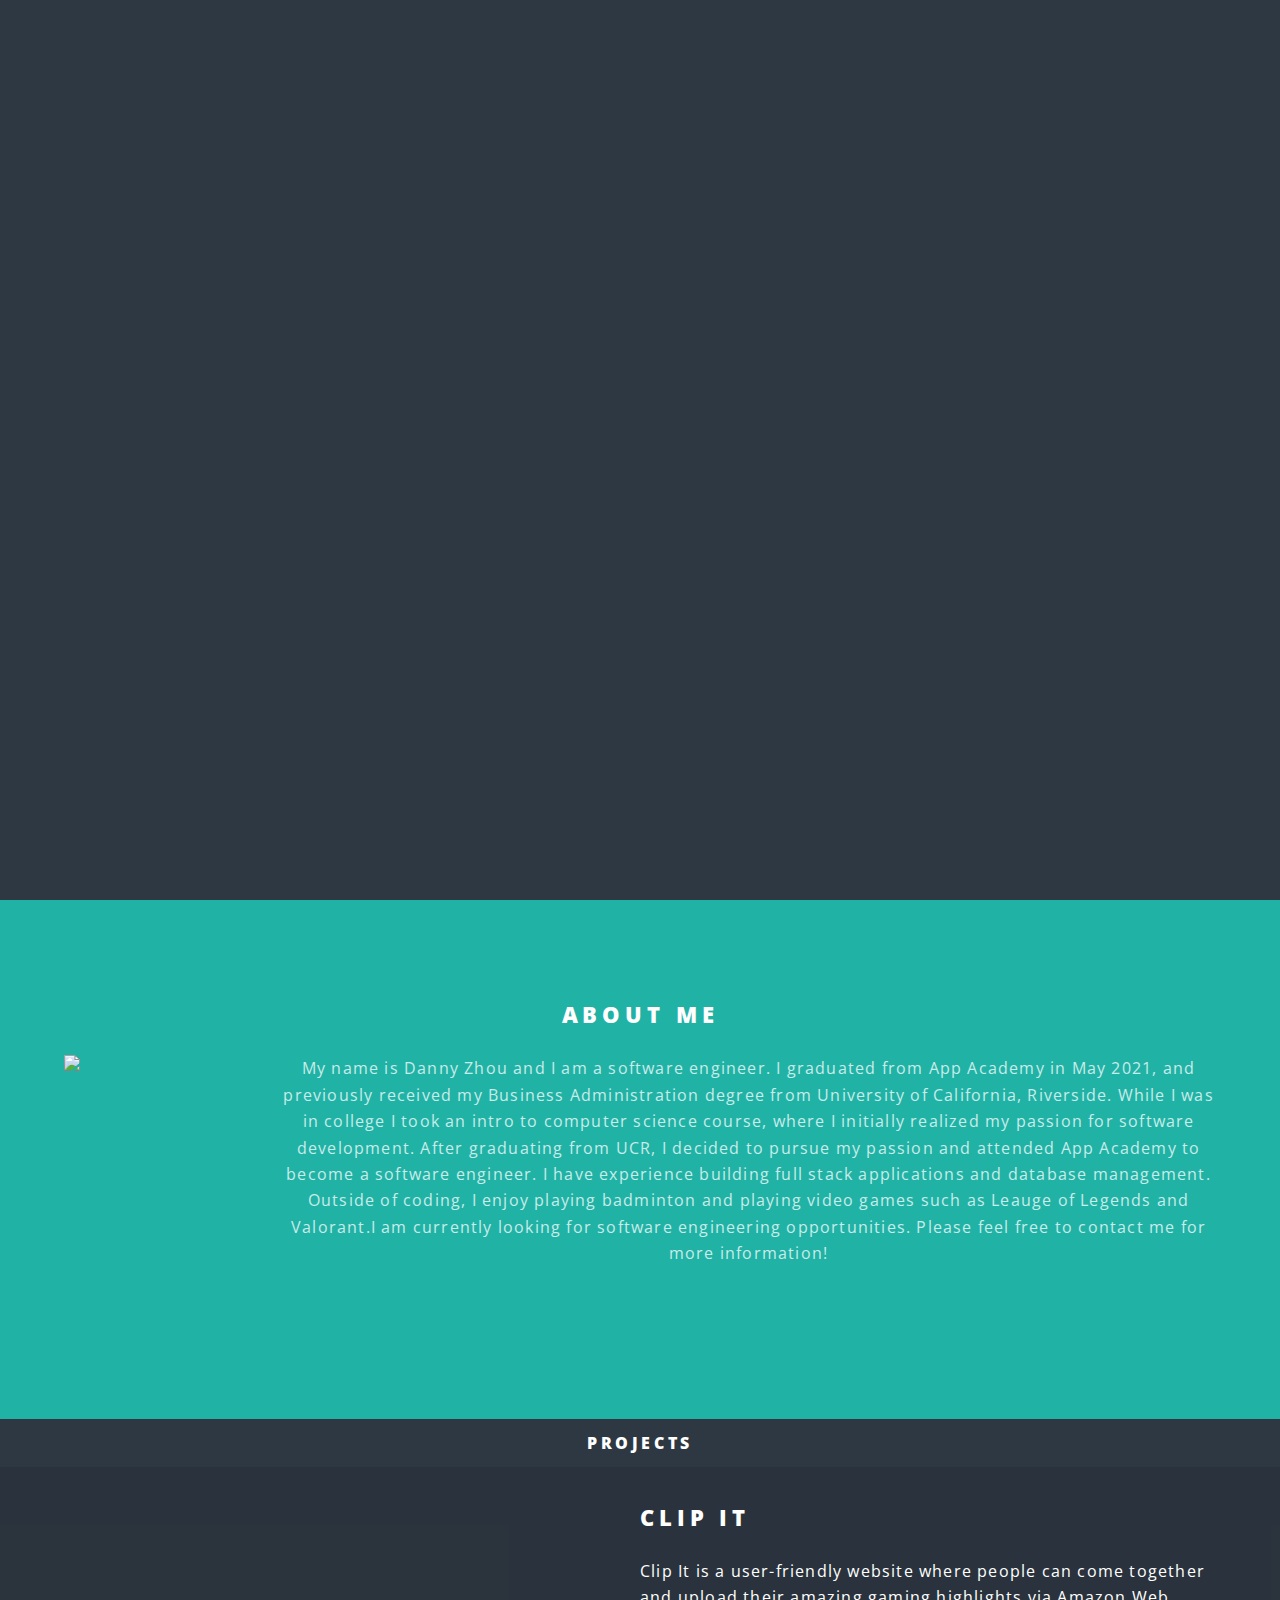
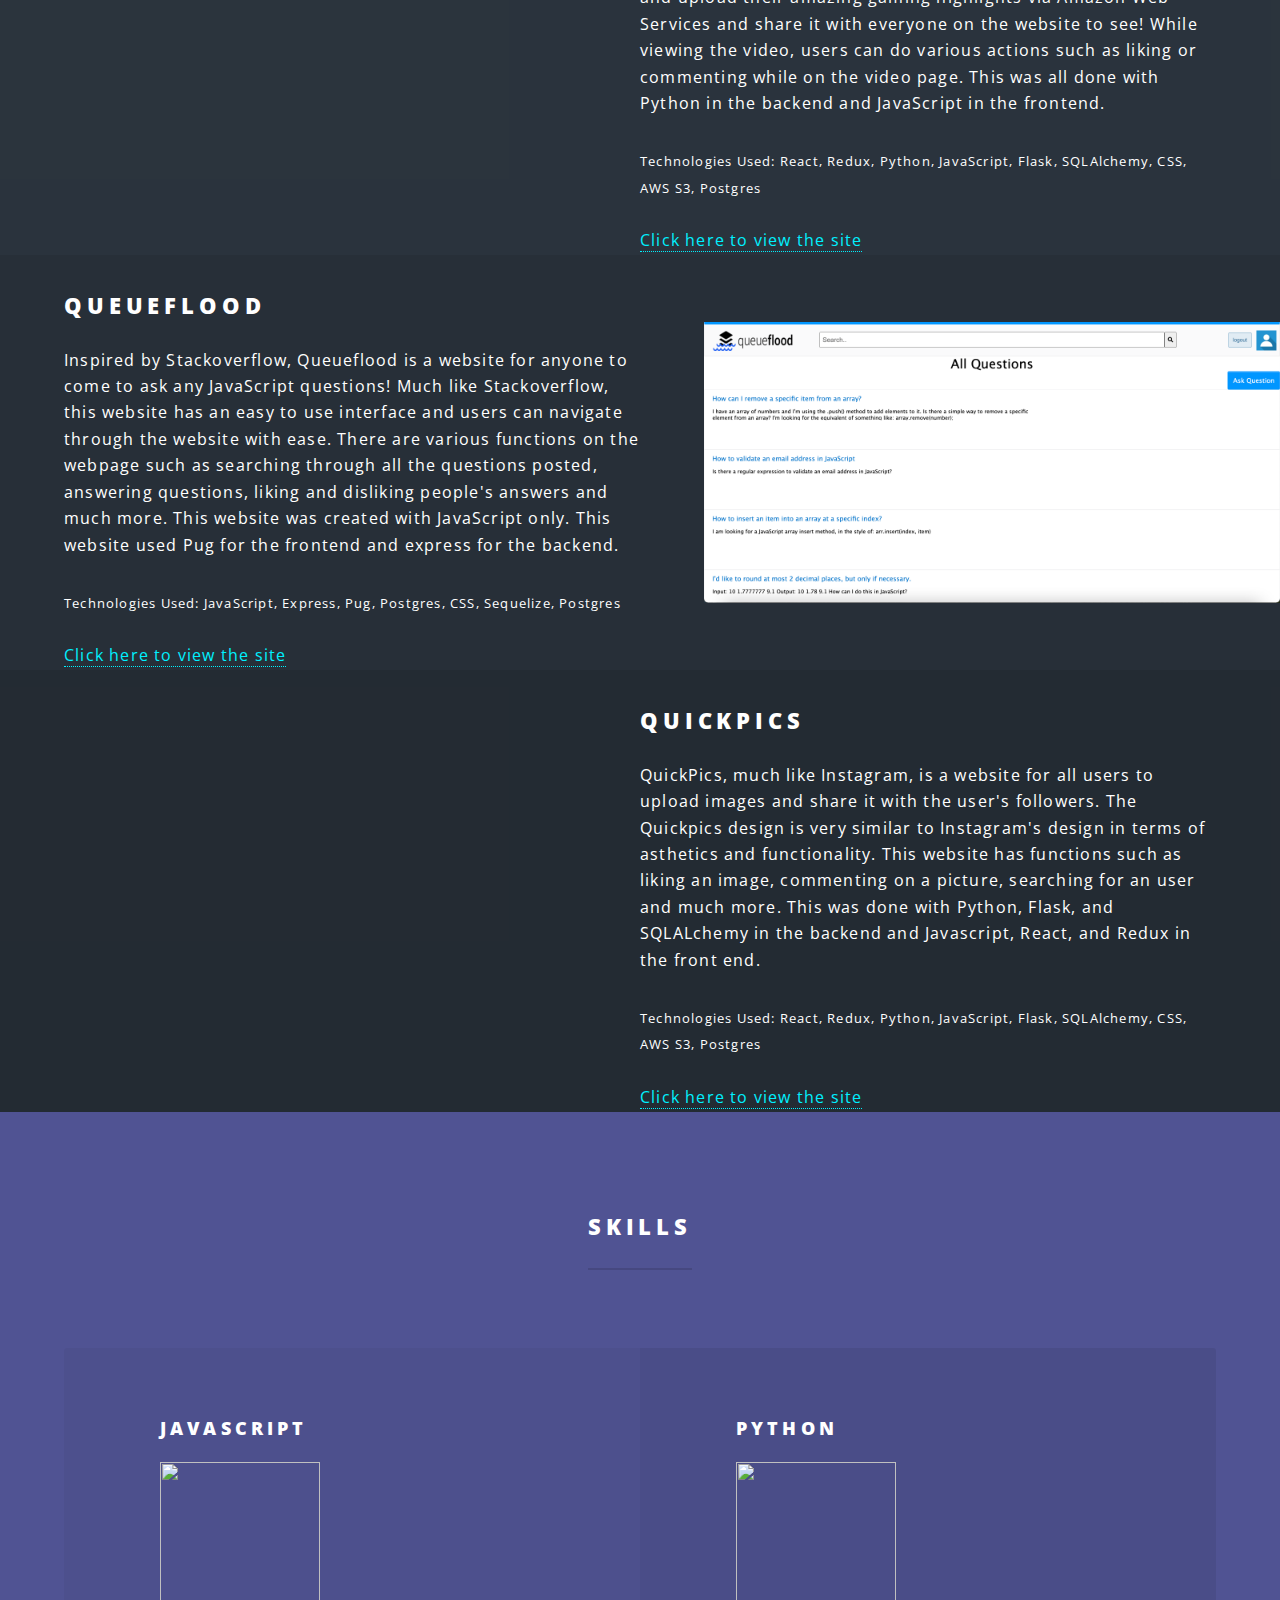
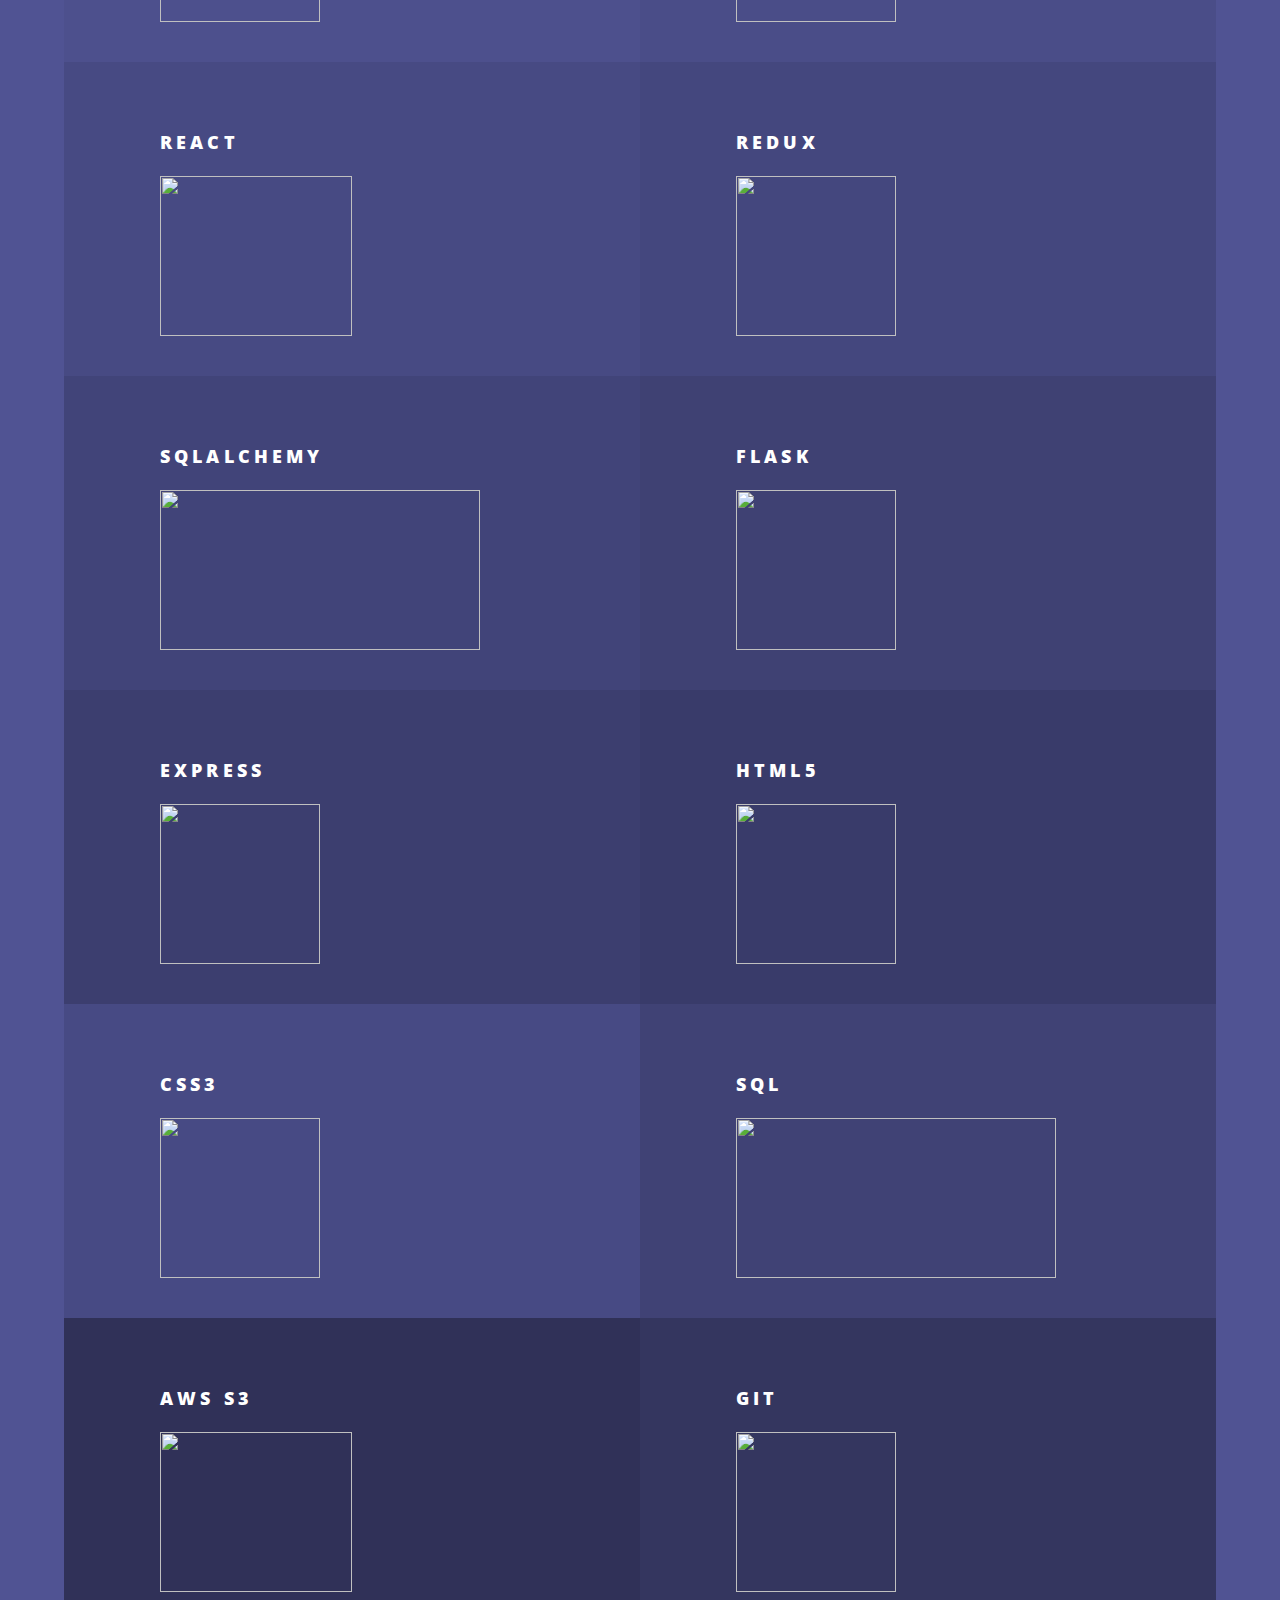
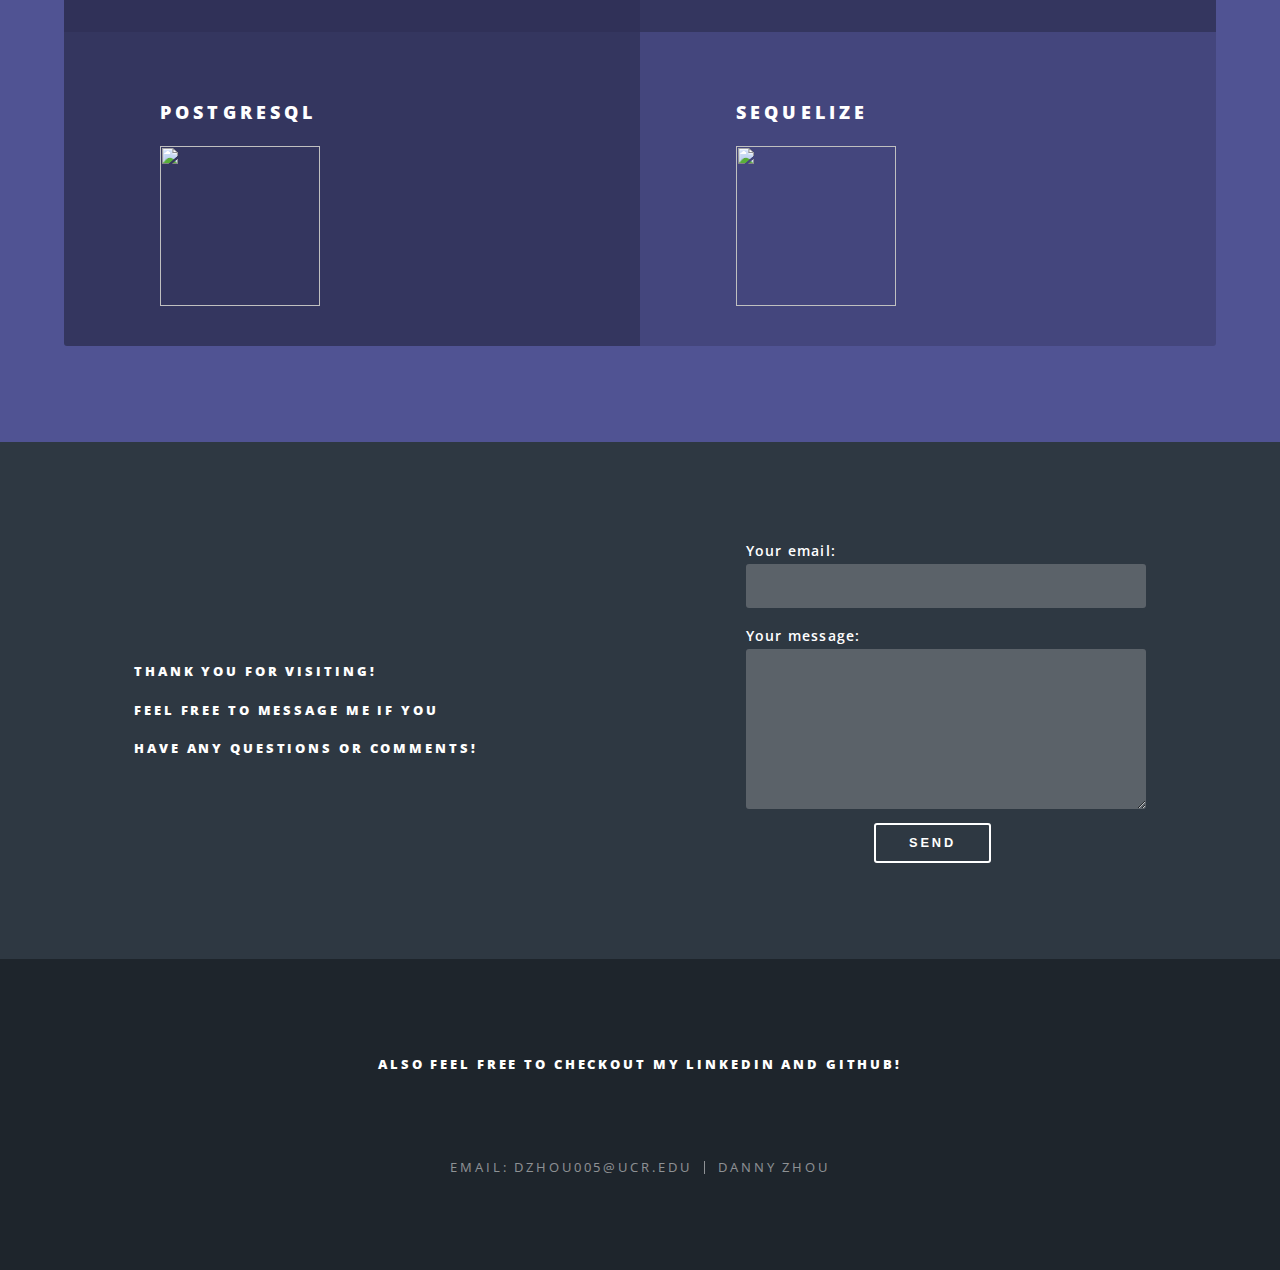
==== commit d3d76370: "spelling fixed" ====
--- a/index.html
+++ b/index.html
@@ -78,7 +78,7 @@
 						<section class="spotlight">
 							<div class="image"><img src="images/pic03.jpg" alt="" /></div><div class="content">
 								<h2>QuickPics</h2>
-								<p>QuickPics, much like Instagram, is a website for all users to upload images and share it with their user's followers. The Quickpics design is very similar to Instagram's design in terms of asthetics and functionality. This website has functions such as liking an image, commenting on a picture, searching for an user and much more. This was done with Python, Flask, and SQLALchemy in the backend and Javascript, React, and Redux in the front end.</p>
+								<p>QuickPics, much like Instagram, is a website for all users to upload images and share it with the user's followers. The Quickpics design is very similar to Instagram's design in terms of asthetics and functionality. This website has functions such as liking an image, commenting on a picture, searching for an user and much more. This was done with Python, Flask, and SQLALchemy in the backend and Javascript, React, and Redux in the front end.</p>
 								<p class='technologies'>Technologies Used: React, Redux, Python, JavaScript, Flask, SQLAlchemy, CSS, AWS S3, Postgres</p>
 								<a class='projectLink' href="https://quick-pics-insta.herokuapp.com/">Click here to view the site</a>
 							</div>
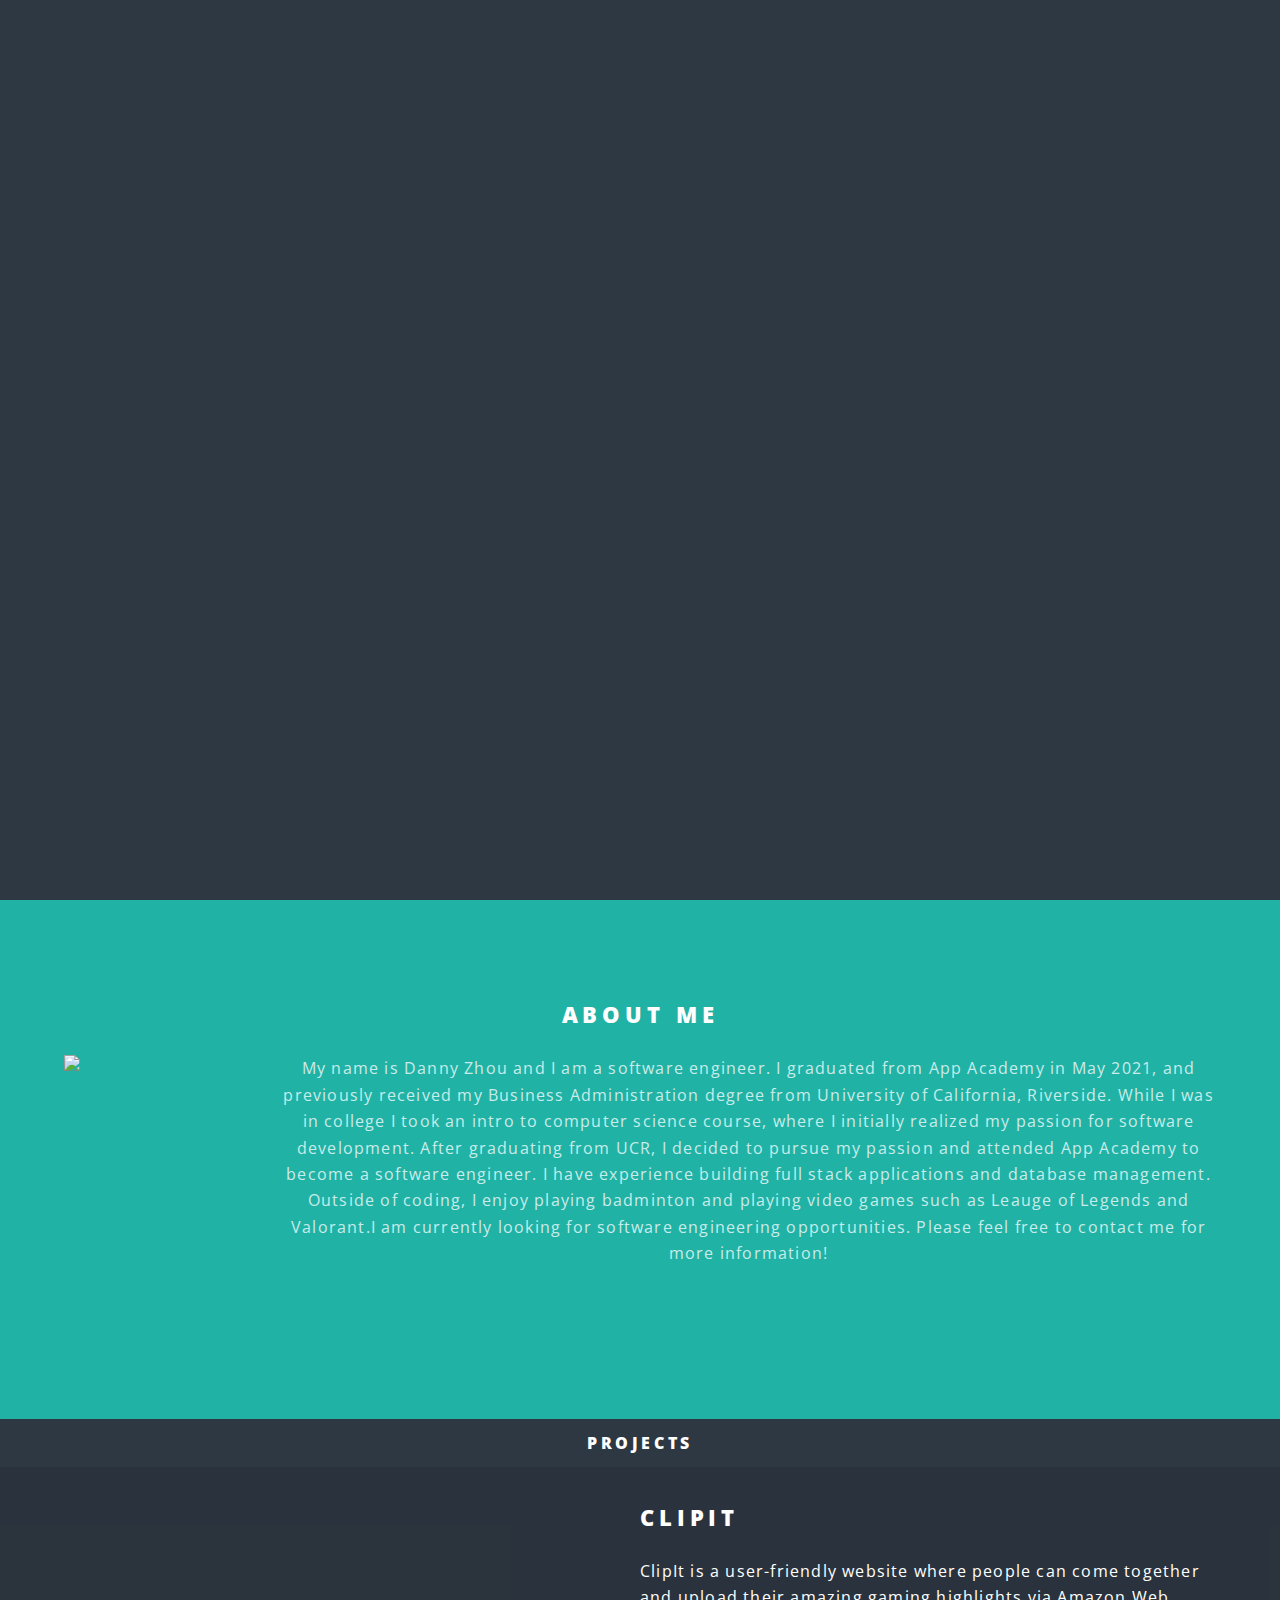
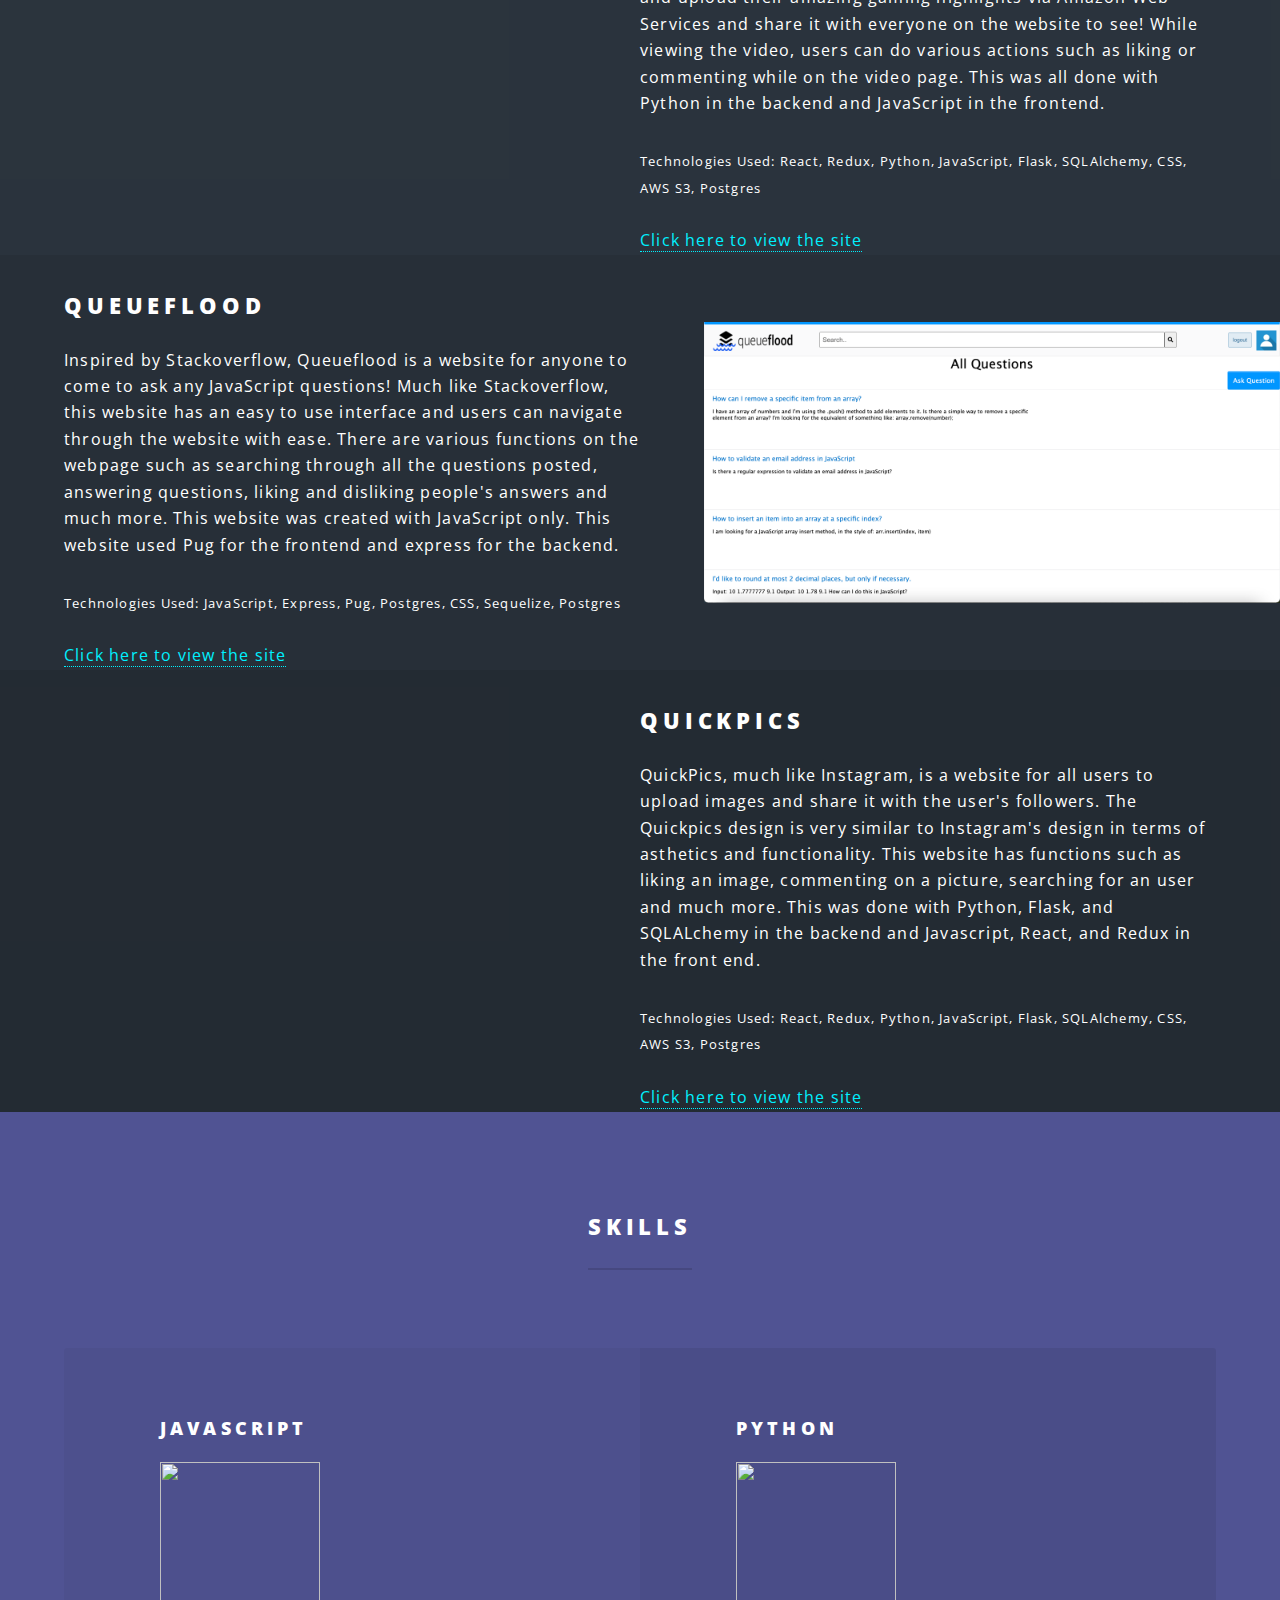
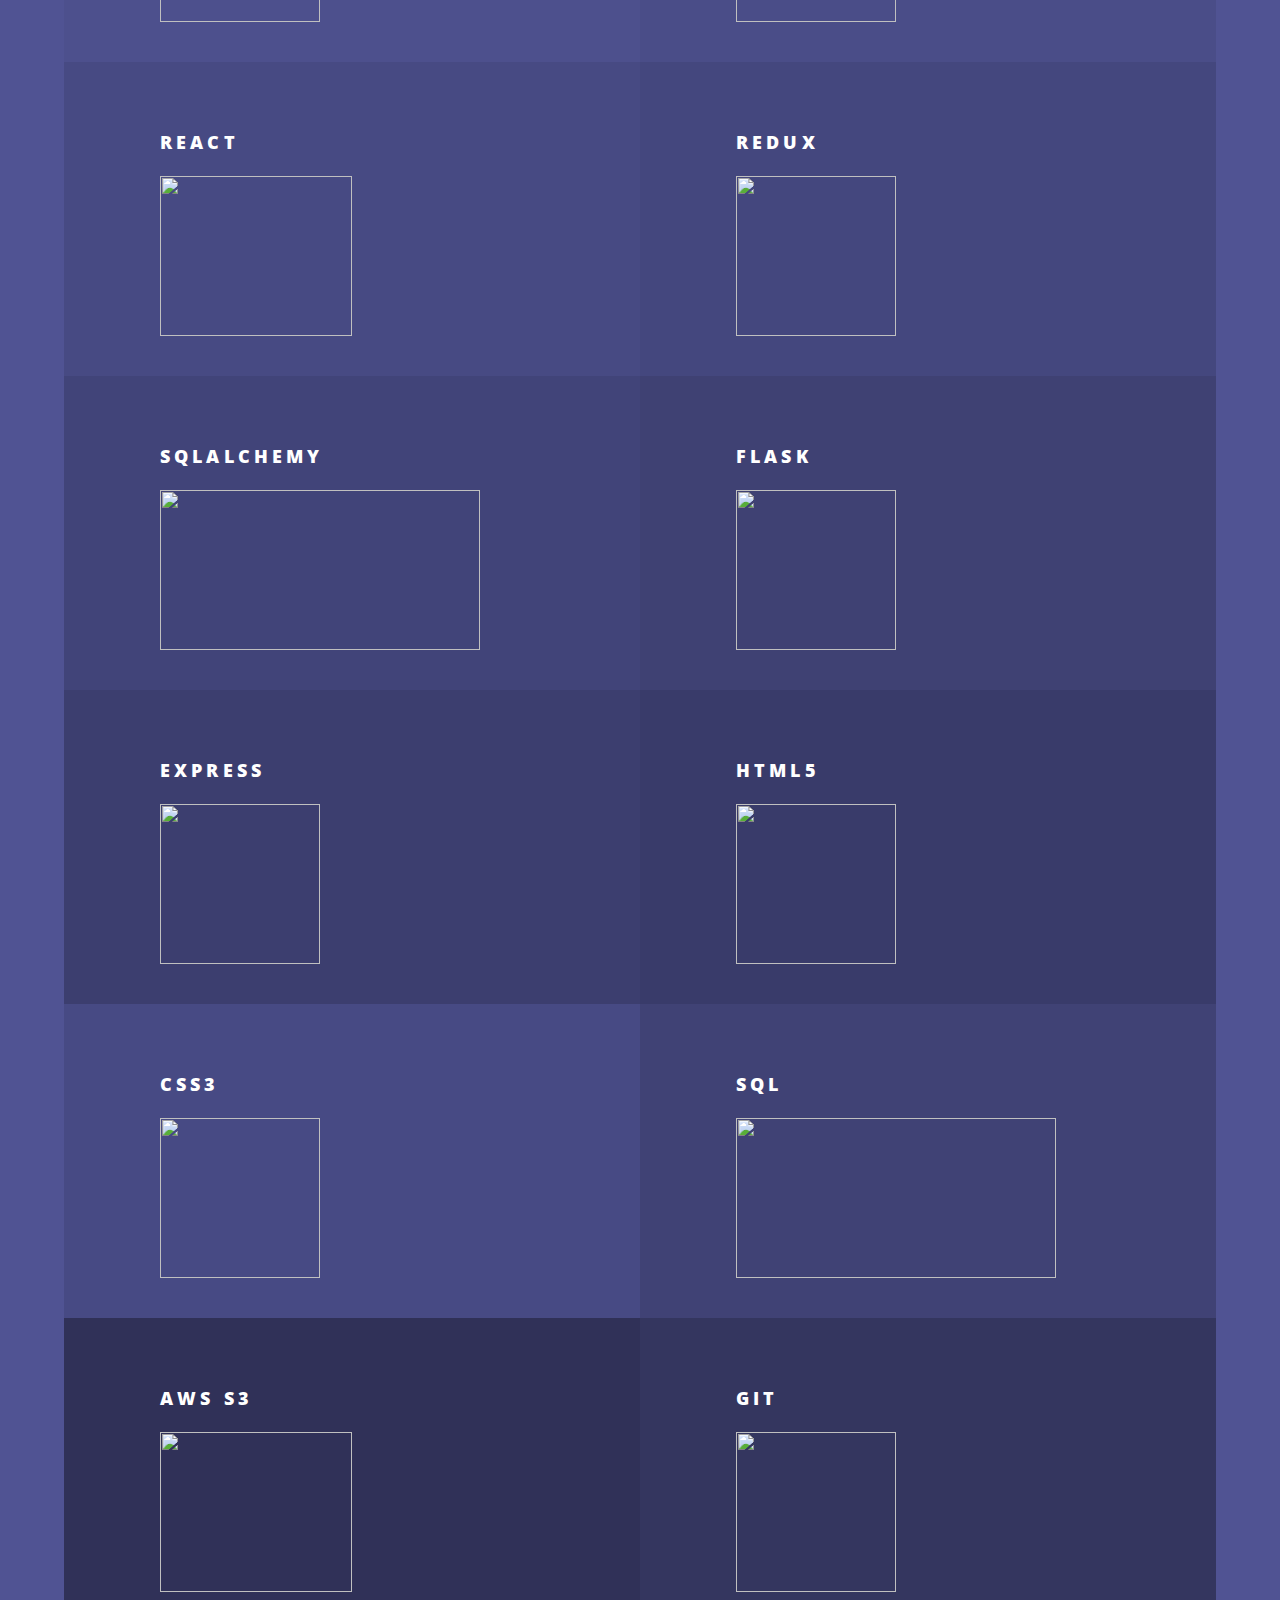
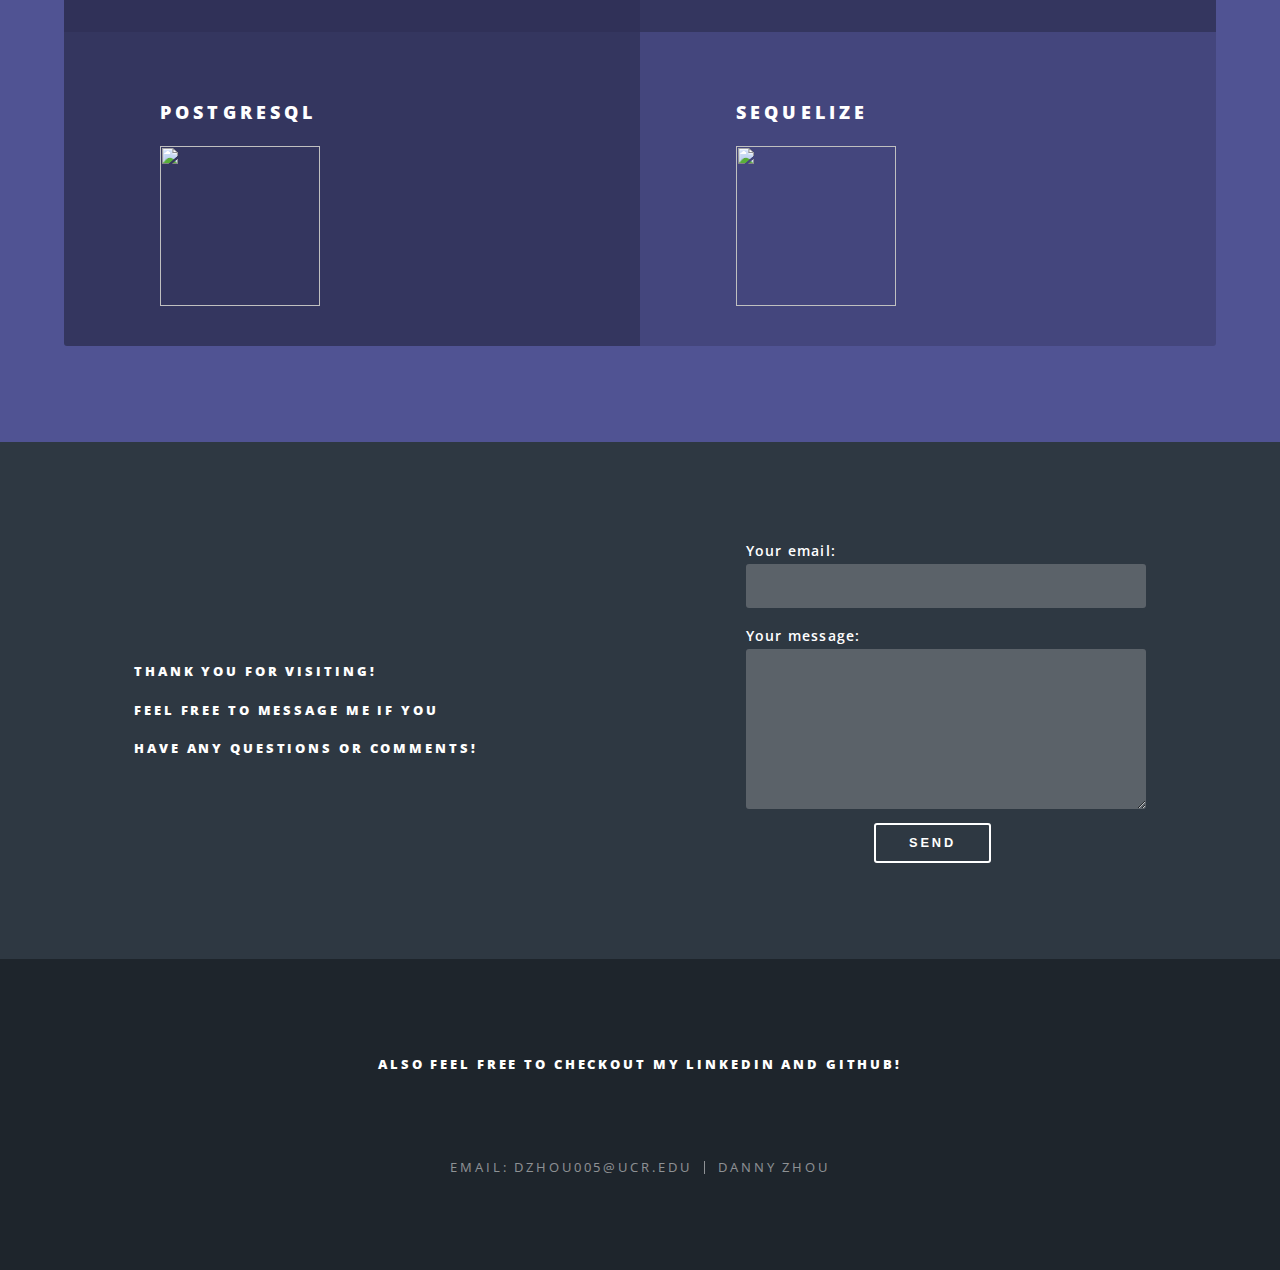
==== commit 29a87df9: "name fix" ====
--- a/index.html
+++ b/index.html
@@ -6,6 +6,7 @@
 		<link rel="shortcut icon" type="image/jpg" href='images/favicon.ico'/>
 		<meta charset="utf-8" />
 		<meta name="viewport" content="width=device-width, initial-scale=1, user-scalable=no" />
+		<meta name="image" property="og:image" content="https://live.staticflickr.com/65535/51241560660_f88daac0e2_o.png" />
 		<link rel="stylesheet" href="assets/css/main.css" />
 		<noscript><link rel="stylesheet" href="assets/css/noscript.css" /></noscript>
 	</head>
@@ -61,8 +62,8 @@
 					<section id="two" class="wrapper alt style2">
 						<section class="spotlight">
 							<div class="image"><img src="images/ClipIt.png" alt="" /></div><div class="content">
-								<h2>Clip It</h2>
-								<p>Clip It is a user-friendly website where people can come together and upload their amazing gaming highlights via Amazon Web Services and share it with everyone on the website to see! While viewing the video, users can do various actions such as liking or commenting while on the video page. This was all done with Python in the backend and JavaScript in the frontend.</p>
+								<h2>ClipIt</h2>
+								<p>ClipIt is a user-friendly website where people can come together and upload their amazing gaming highlights via Amazon Web Services and share it with everyone on the website to see! While viewing the video, users can do various actions such as liking or commenting while on the video page. This was all done with Python in the backend and JavaScript in the frontend.</p>
 								<p class='technologies'>Technologies Used: React, Redux, Python, JavaScript, Flask, SQLAlchemy, CSS, AWS S3, Postgres</p>
 								<a class='projectLink' href="http://clipit1.herokuapp.com/">Click here to view the site</a>
 							</div>
@@ -76,7 +77,7 @@
 							</div>
 						</section>
 						<section class="spotlight">
-							<div class="image"><img src="images/pic03.jpg" alt="" /></div><div class="content">
+							<div class="image"><img src="images/quickPics.png" alt="" /></div><div class="content">
 								<h2>QuickPics</h2>
 								<p>QuickPics, much like Instagram, is a website for all users to upload images and share it with the user's followers. The Quickpics design is very similar to Instagram's design in terms of asthetics and functionality. This website has functions such as liking an image, commenting on a picture, searching for an user and much more. This was done with Python, Flask, and SQLALchemy in the backend and Javascript, React, and Redux in the front end.</p>
 								<p class='technologies'>Technologies Used: React, Redux, Python, JavaScript, Flask, SQLAlchemy, CSS, AWS S3, Postgres</p>
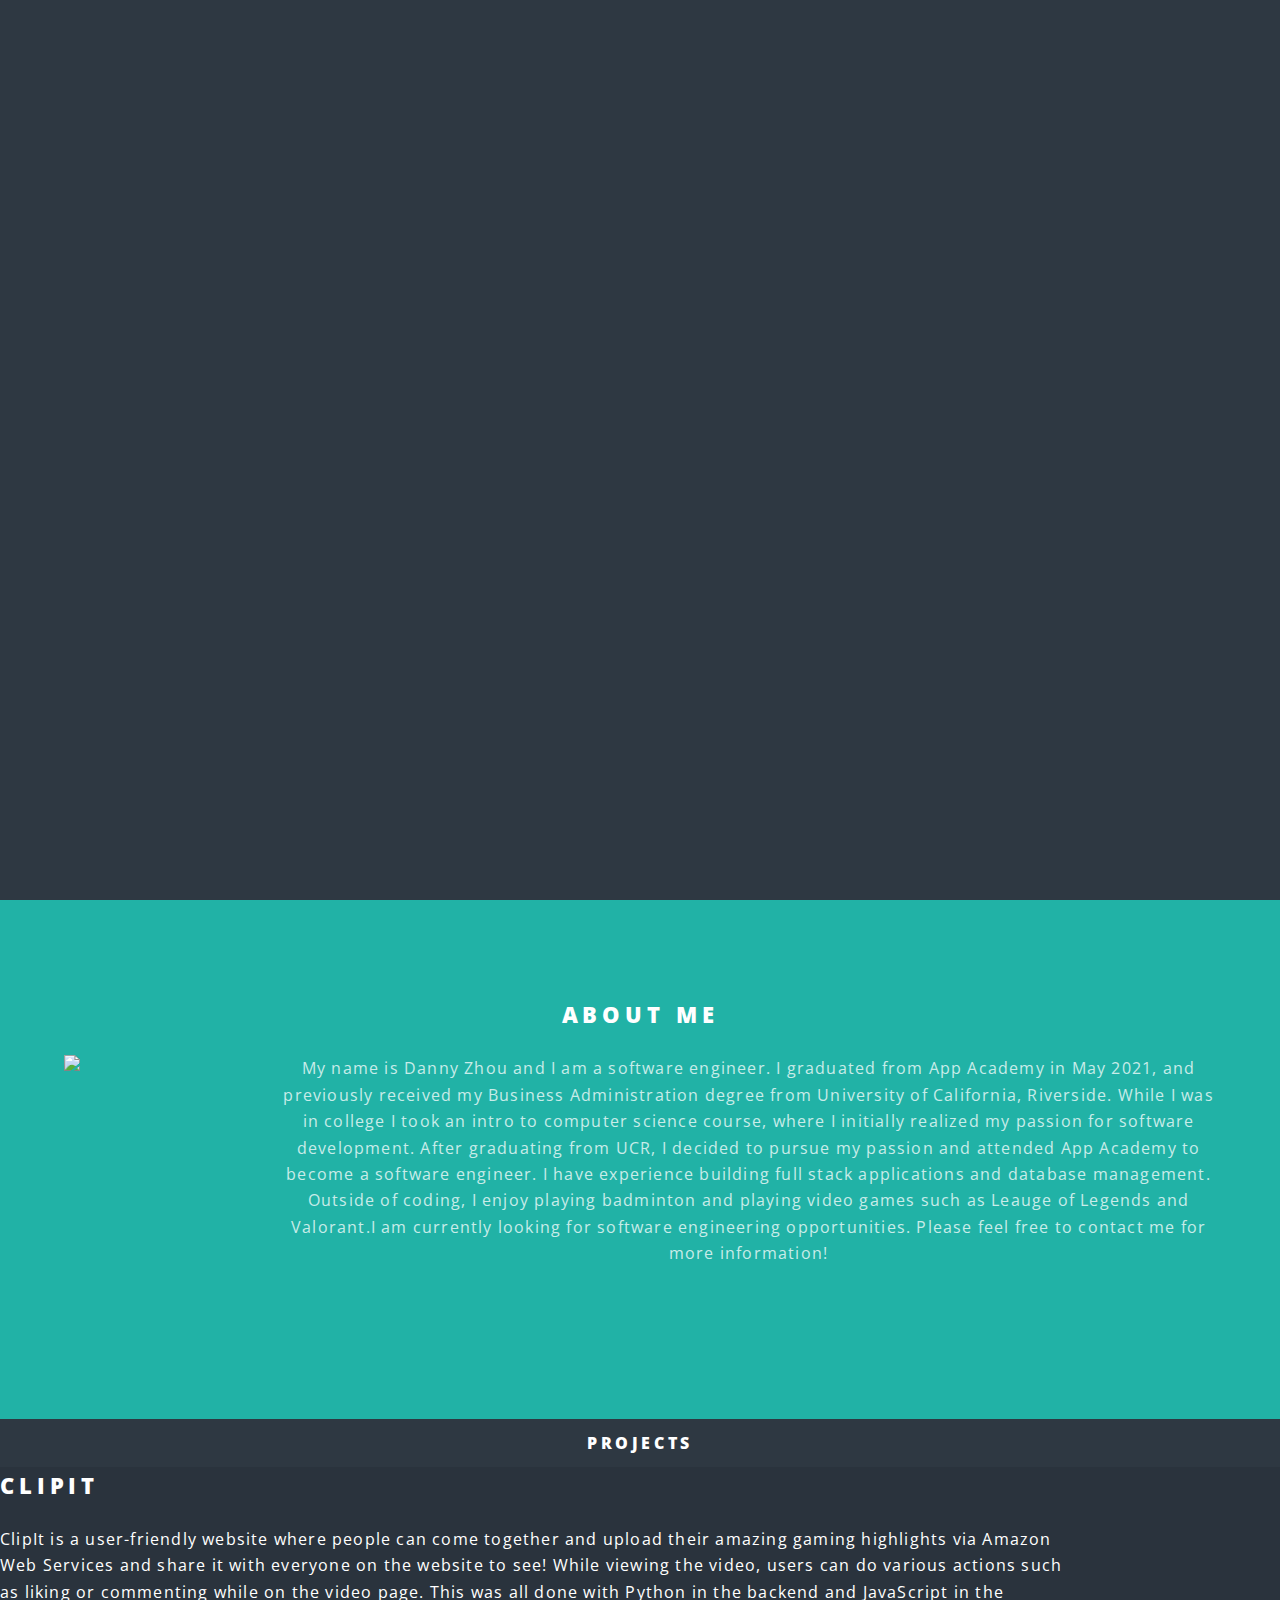
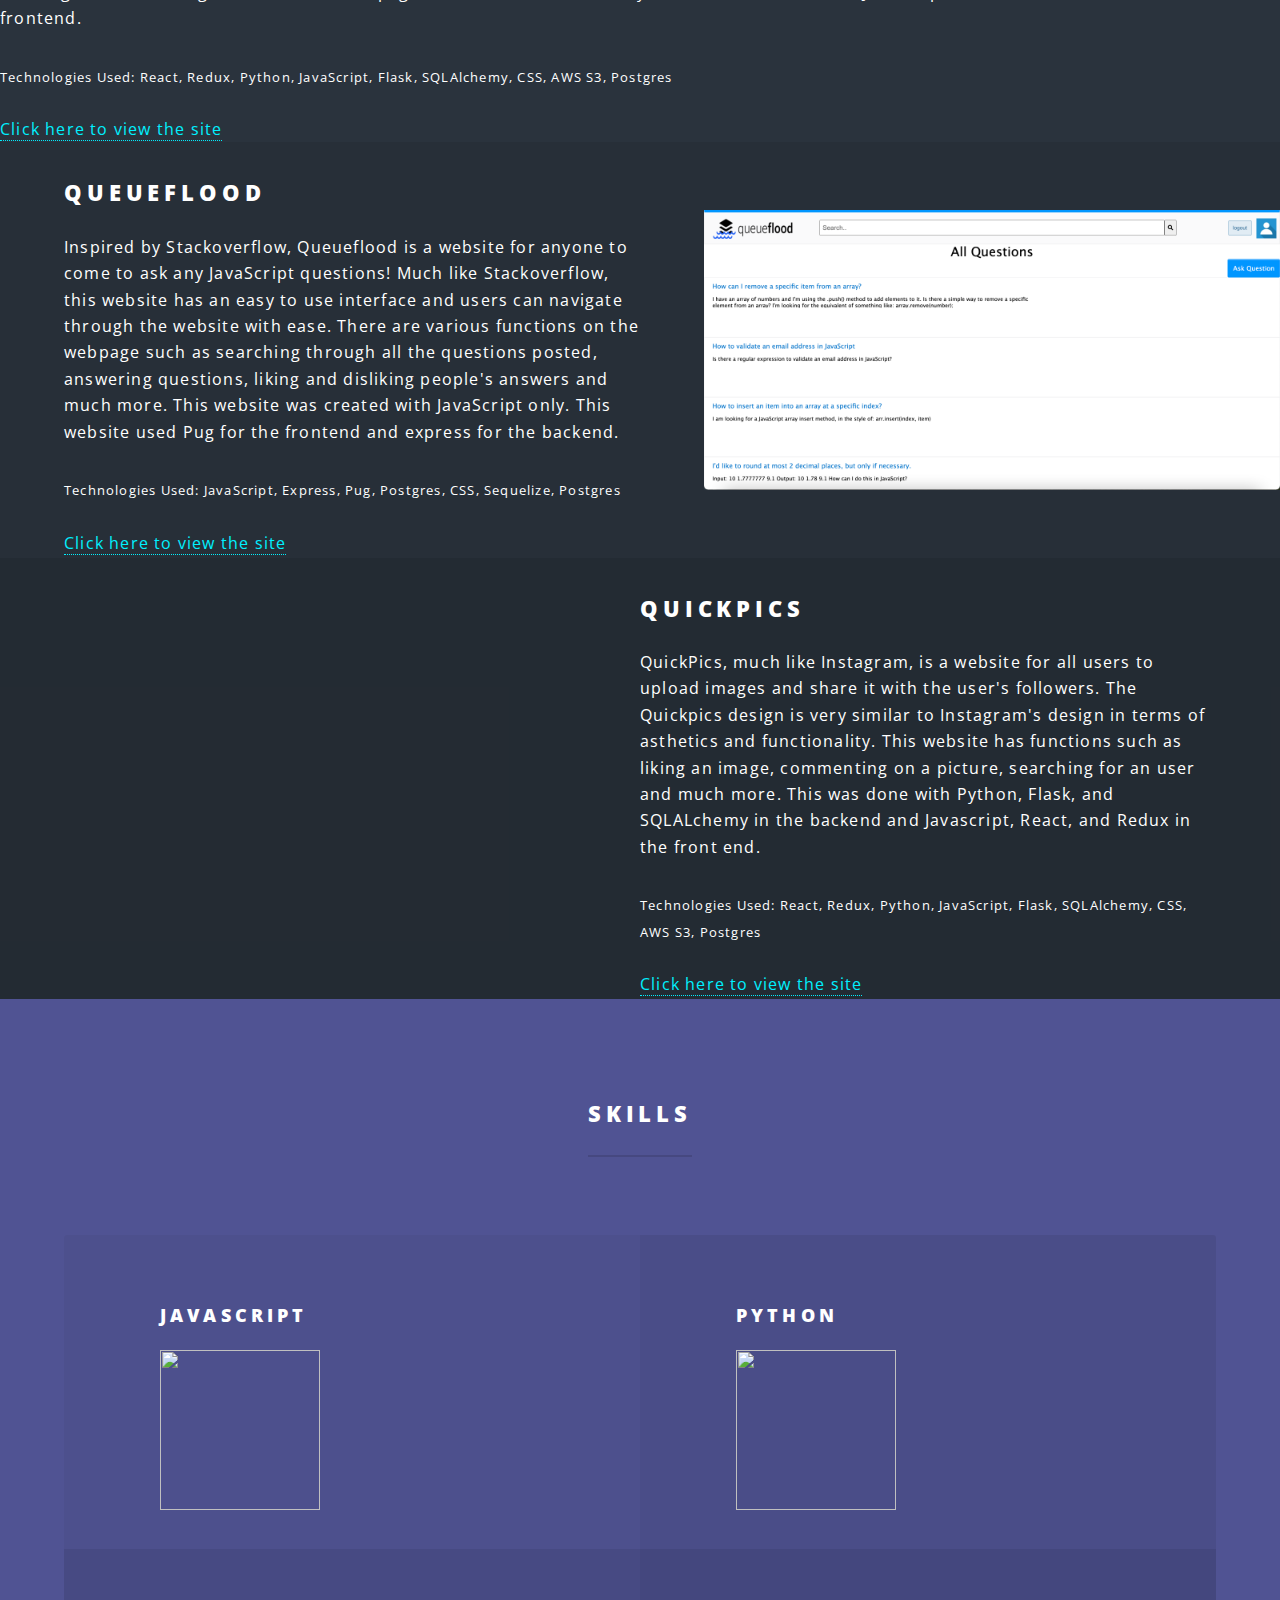
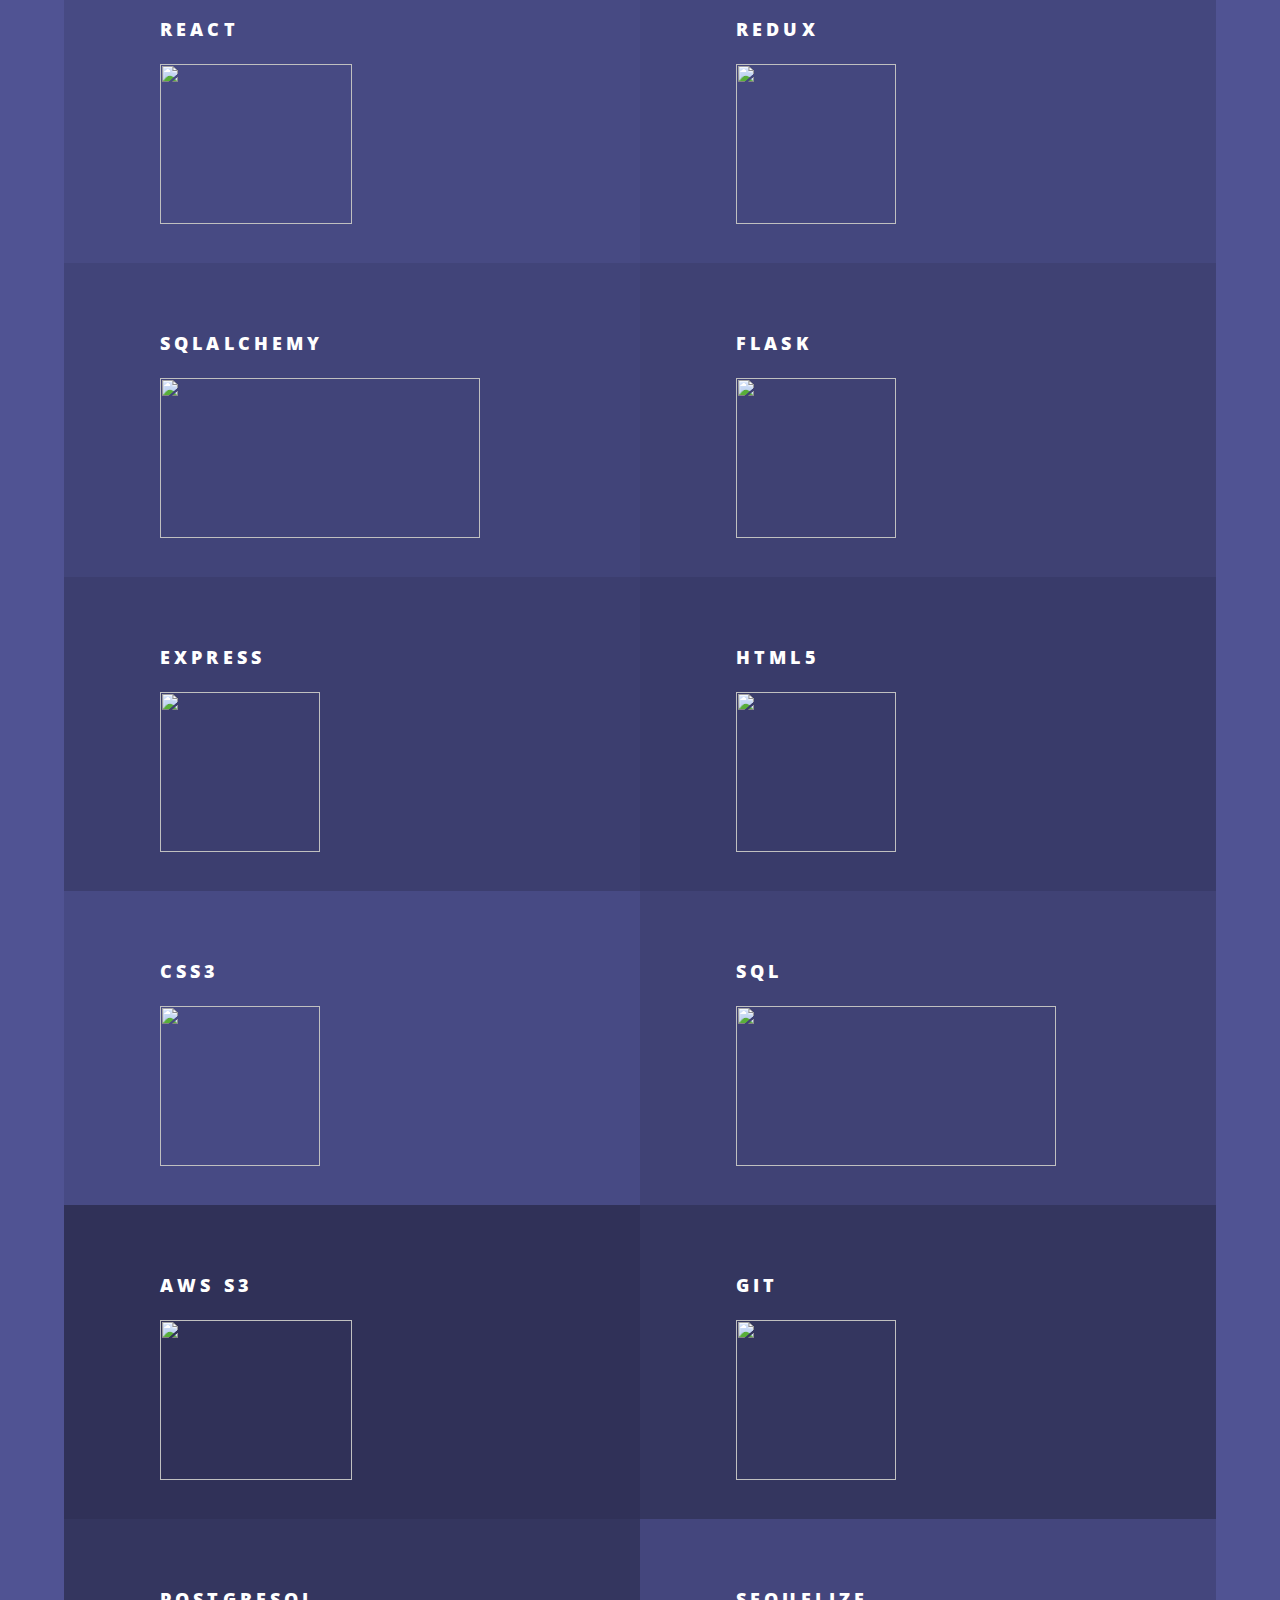
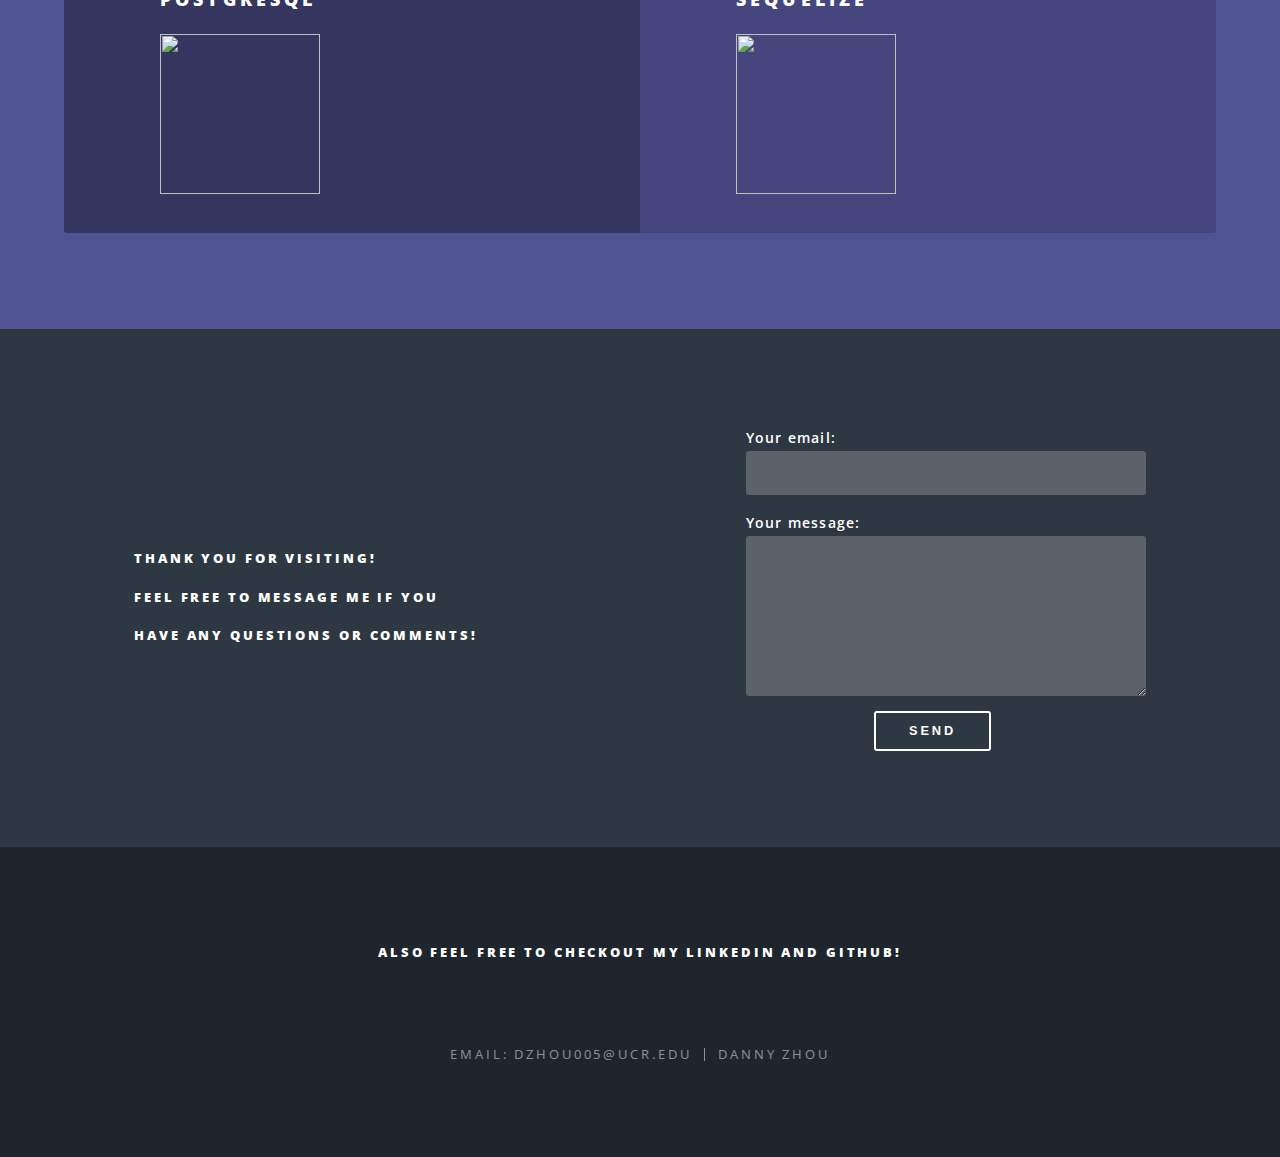
==== commit e4e5fdac: "updated resume" ====
--- a/index.html
+++ b/index.html
@@ -61,7 +61,7 @@
 				<h1 class="projectTitle">Projects</h1>
 					<section id="two" class="wrapper alt style2">
 						<section class="spotlight">
-							<div class="image"><img src="images/ClipIt.png" alt="" /></div><div class="content">
+							<div class="image"><img src="images/ClipIt.png" alt="" /></div><div Dalass="content">
 								<h2>ClipIt</h2>
 								<p>ClipIt is a user-friendly website where people can come together and upload their amazing gaming highlights via Amazon Web Services and share it with everyone on the website to see! While viewing the video, users can do various actions such as liking or commenting while on the video page. This was all done with Python in the backend and JavaScript in the frontend.</p>
 								<p class='technologies'>Technologies Used: React, Redux, Python, JavaScript, Flask, SQLAlchemy, CSS, AWS S3, Postgres</p>
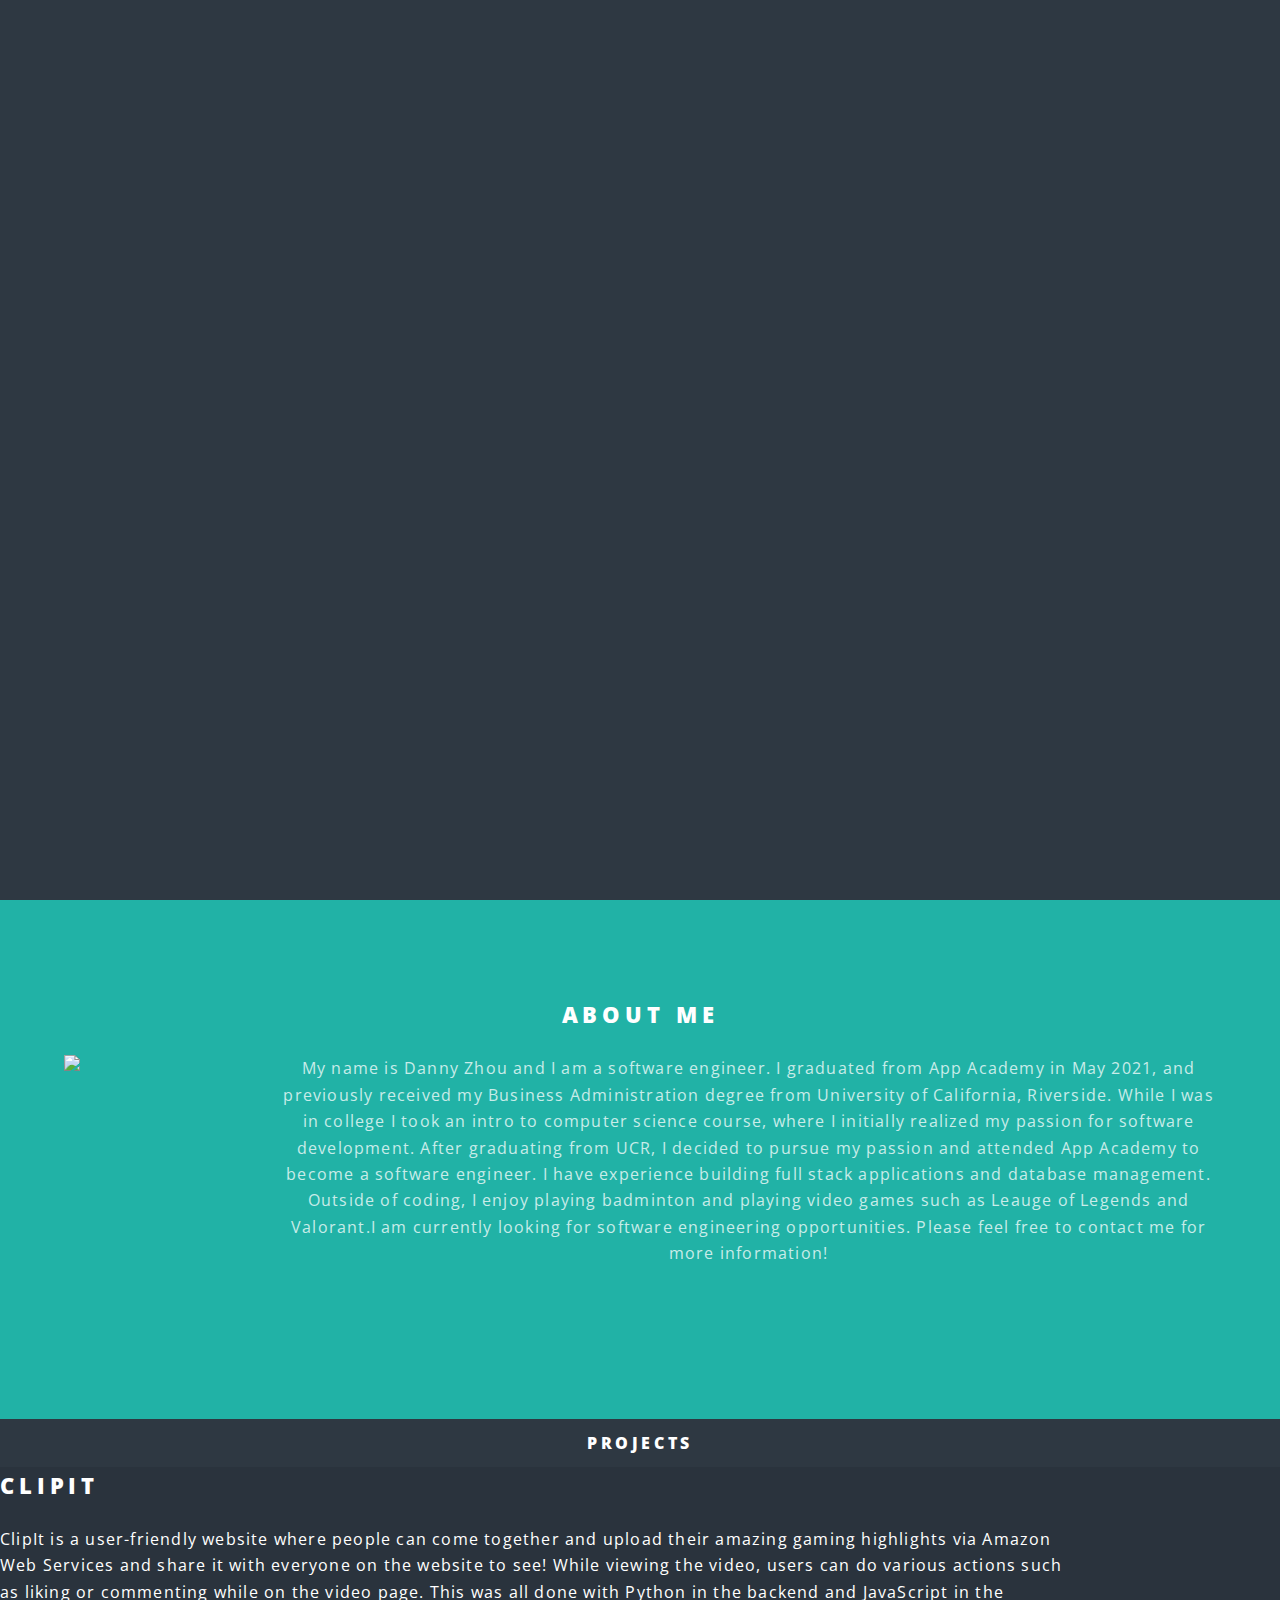
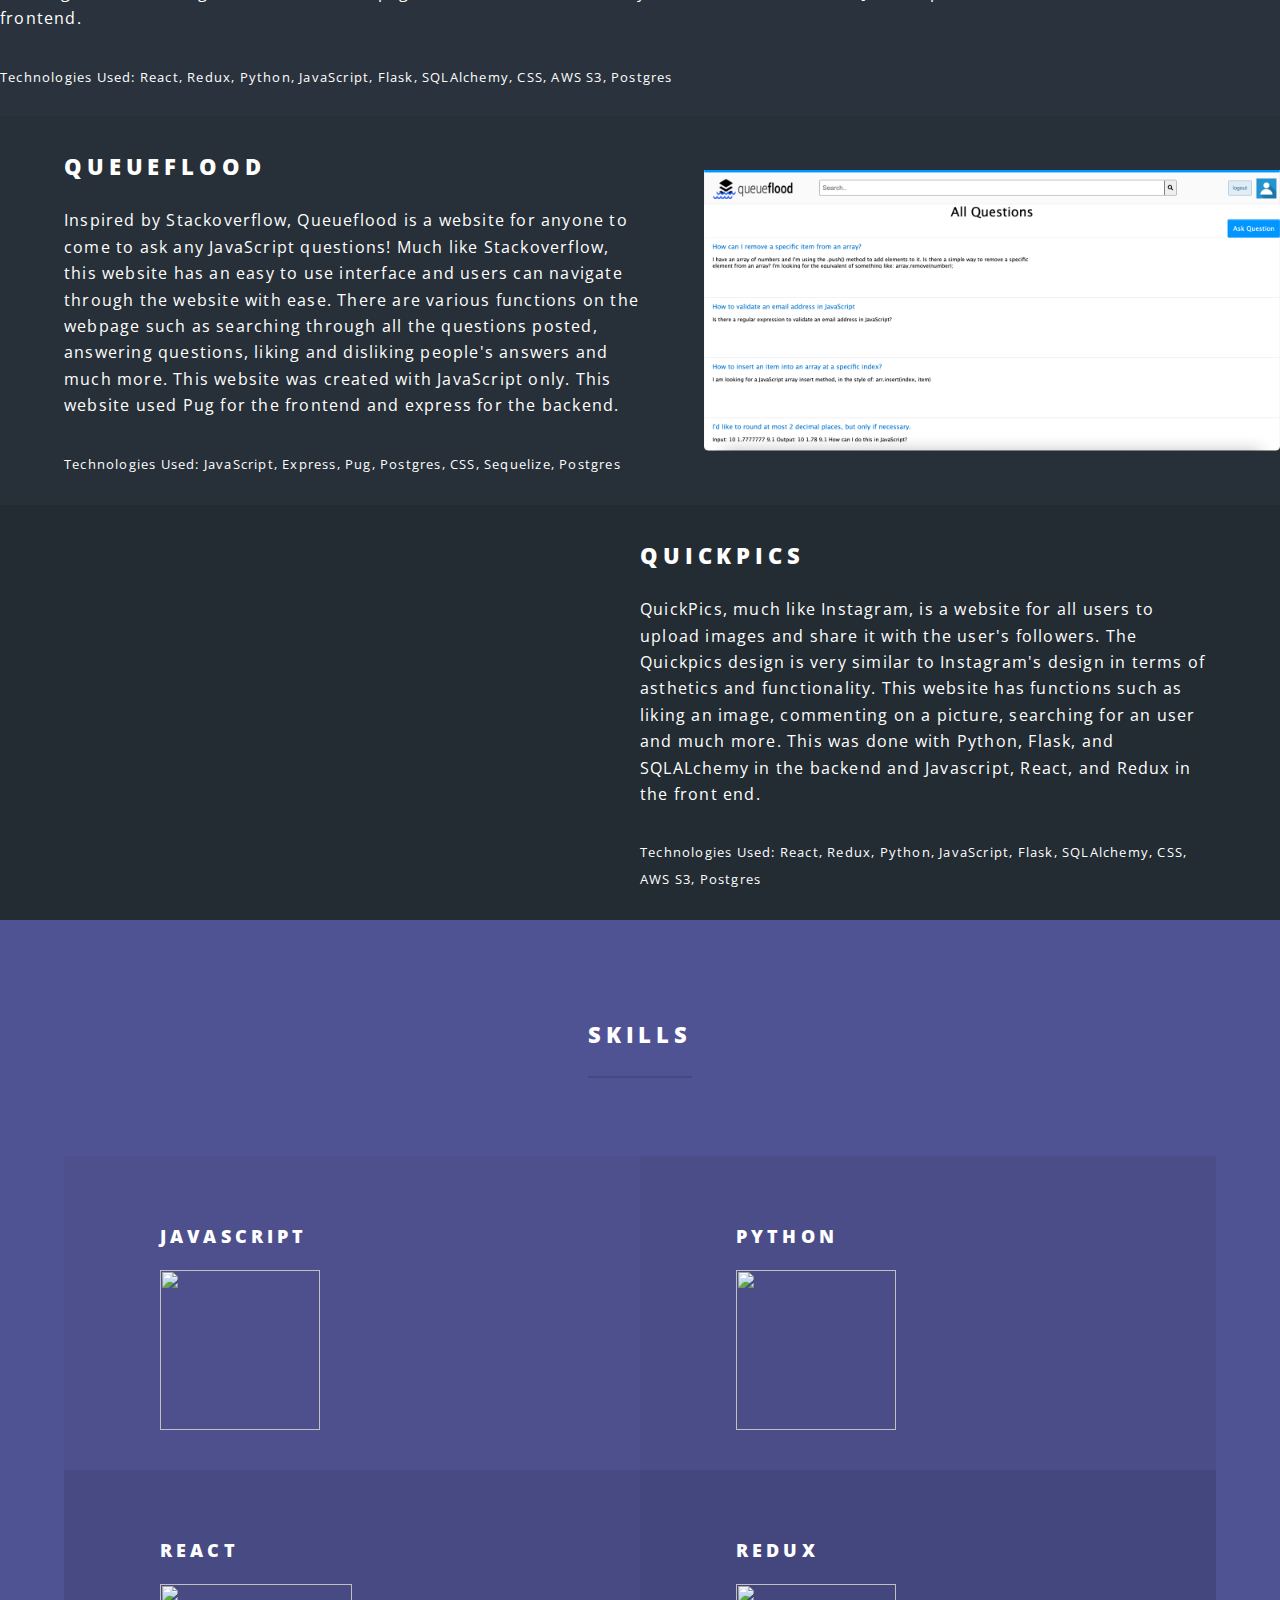
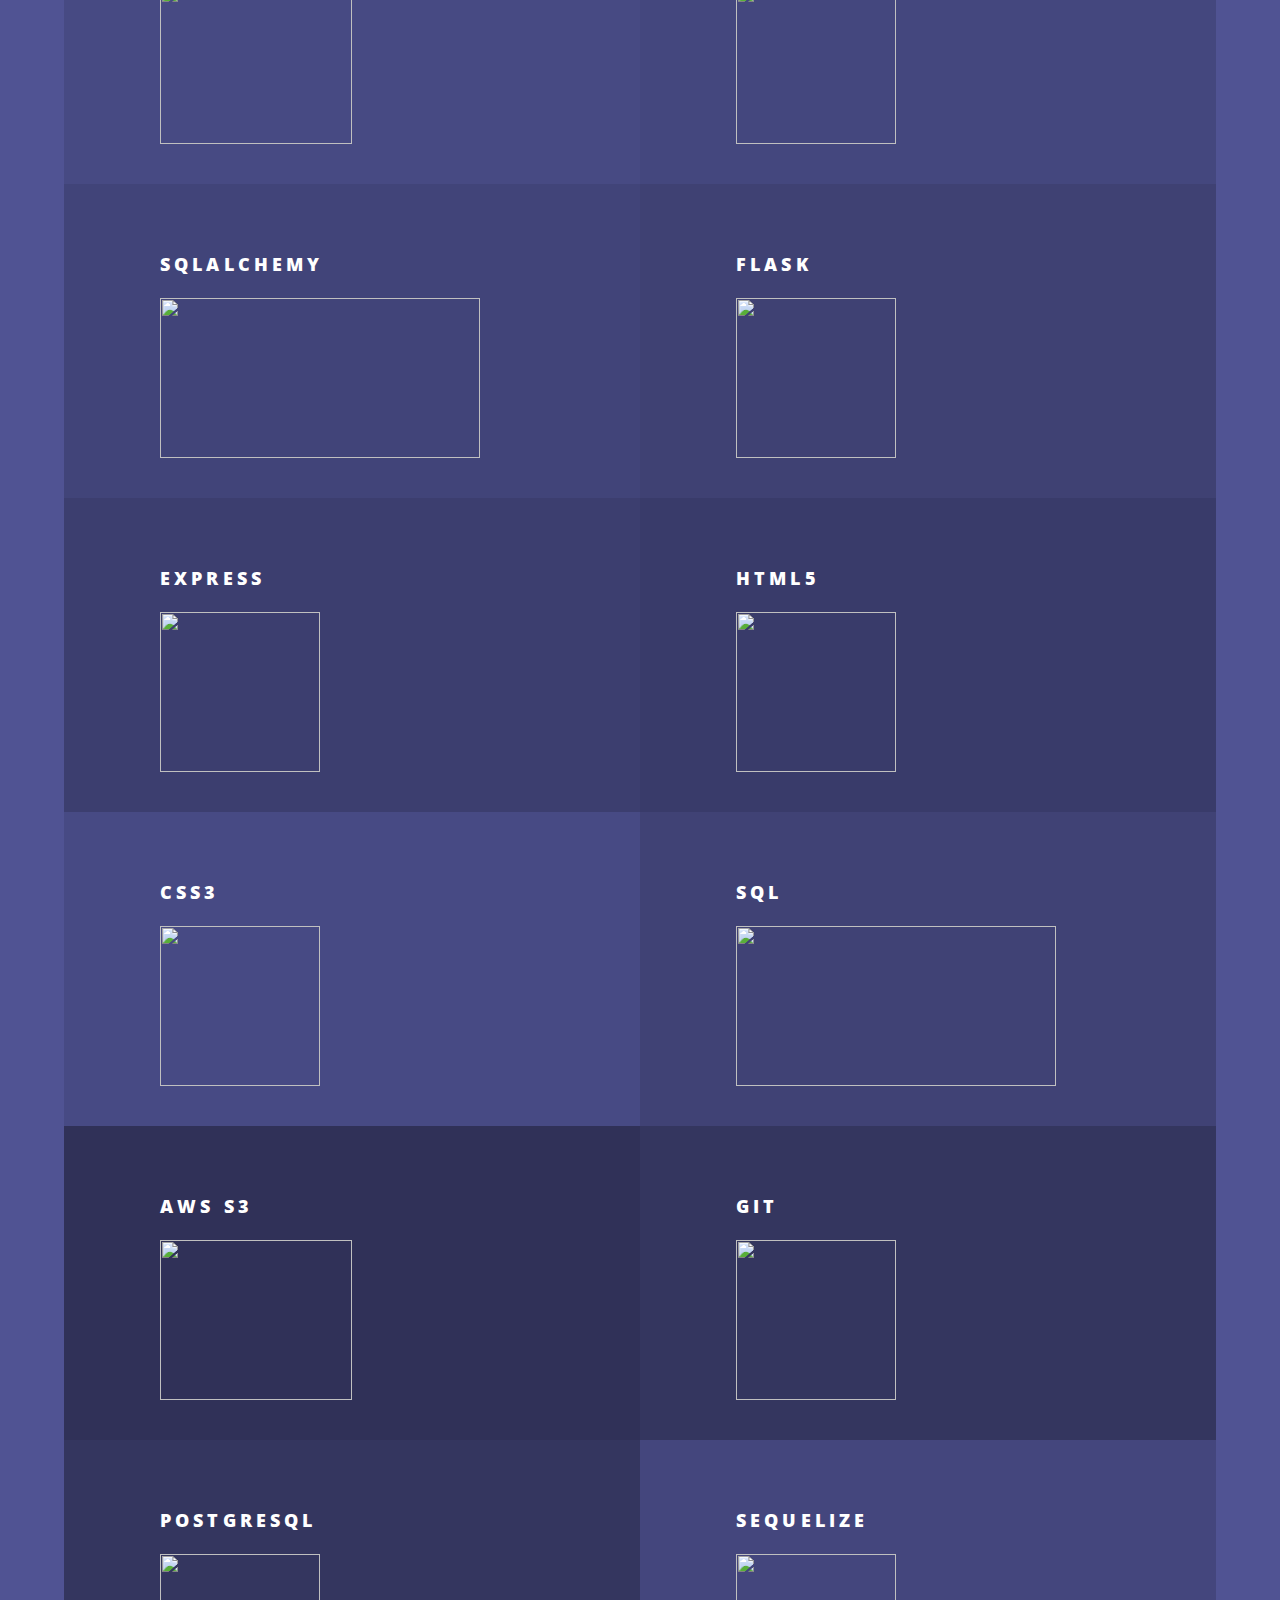
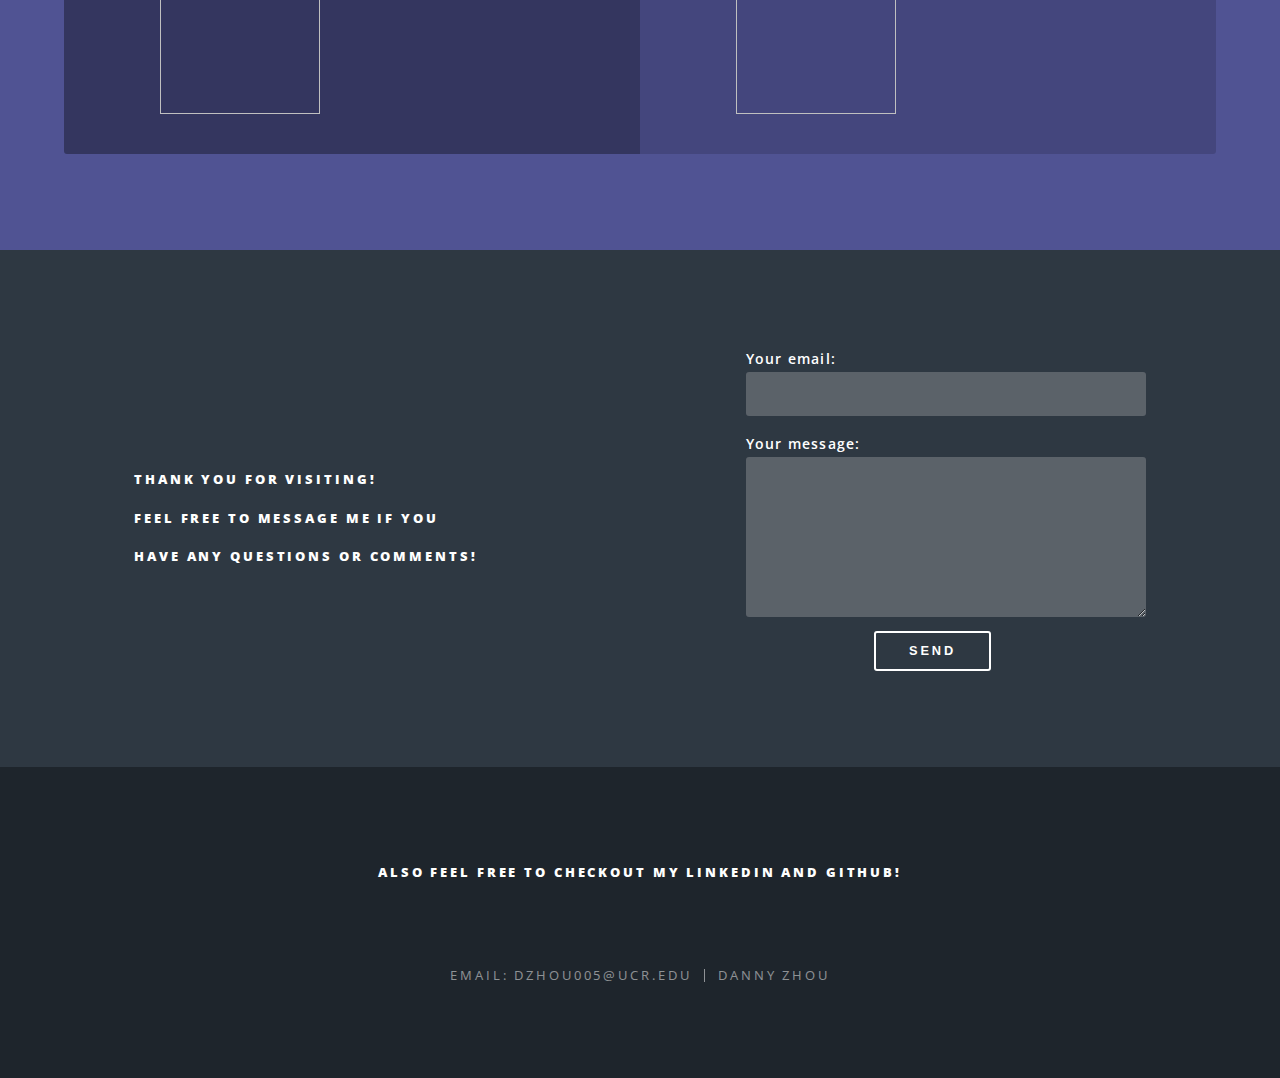
==== commit 28b935b7: "updated resume" ====
--- a/index.html
+++ b/index.html
@@ -65,7 +65,6 @@
 								<h2>ClipIt</h2>
 								<p>ClipIt is a user-friendly website where people can come together and upload their amazing gaming highlights via Amazon Web Services and share it with everyone on the website to see! While viewing the video, users can do various actions such as liking or commenting while on the video page. This was all done with Python in the backend and JavaScript in the frontend.</p>
 								<p class='technologies'>Technologies Used: React, Redux, Python, JavaScript, Flask, SQLAlchemy, CSS, AWS S3, Postgres</p>
-								<a class='projectLink' href="http://clipit1.herokuapp.com/">Click here to view the site</a>
 							</div>
 						</section>
 						<section class="spotlight">
@@ -73,7 +72,6 @@
 								<h2>Queueflood</h2>
 								<p>Inspired by Stackoverflow, Queueflood is a website for anyone to come to ask any JavaScript questions! Much like Stackoverflow, this website has an easy to use interface and users can navigate through the website with ease. There are various functions on the webpage such as searching through all the questions posted, answering questions, liking and disliking people's answers and much more. This website was created with JavaScript only. This website used Pug for the frontend and express for the backend.</p>
 								<p class='technologies'>Technologies Used: JavaScript, Express, Pug, Postgres, CSS, Sequelize, Postgres</p>
-								<a class='projectLink' href="https://queue-flood.herokuapp.com/">Click here to view the site</a>
 							</div>
 						</section>
 						<section class="spotlight">
@@ -81,7 +79,6 @@
 								<h2>QuickPics</h2>
 								<p>QuickPics, much like Instagram, is a website for all users to upload images and share it with the user's followers. The Quickpics design is very similar to Instagram's design in terms of asthetics and functionality. This website has functions such as liking an image, commenting on a picture, searching for an user and much more. This was done with Python, Flask, and SQLALchemy in the backend and Javascript, React, and Redux in the front end.</p>
 								<p class='technologies'>Technologies Used: React, Redux, Python, JavaScript, Flask, SQLAlchemy, CSS, AWS S3, Postgres</p>
-								<a class='projectLink' href="https://quick-pics-insta.herokuapp.com/">Click here to view the site</a>
 							</div>
 						</section>
 					</section>
